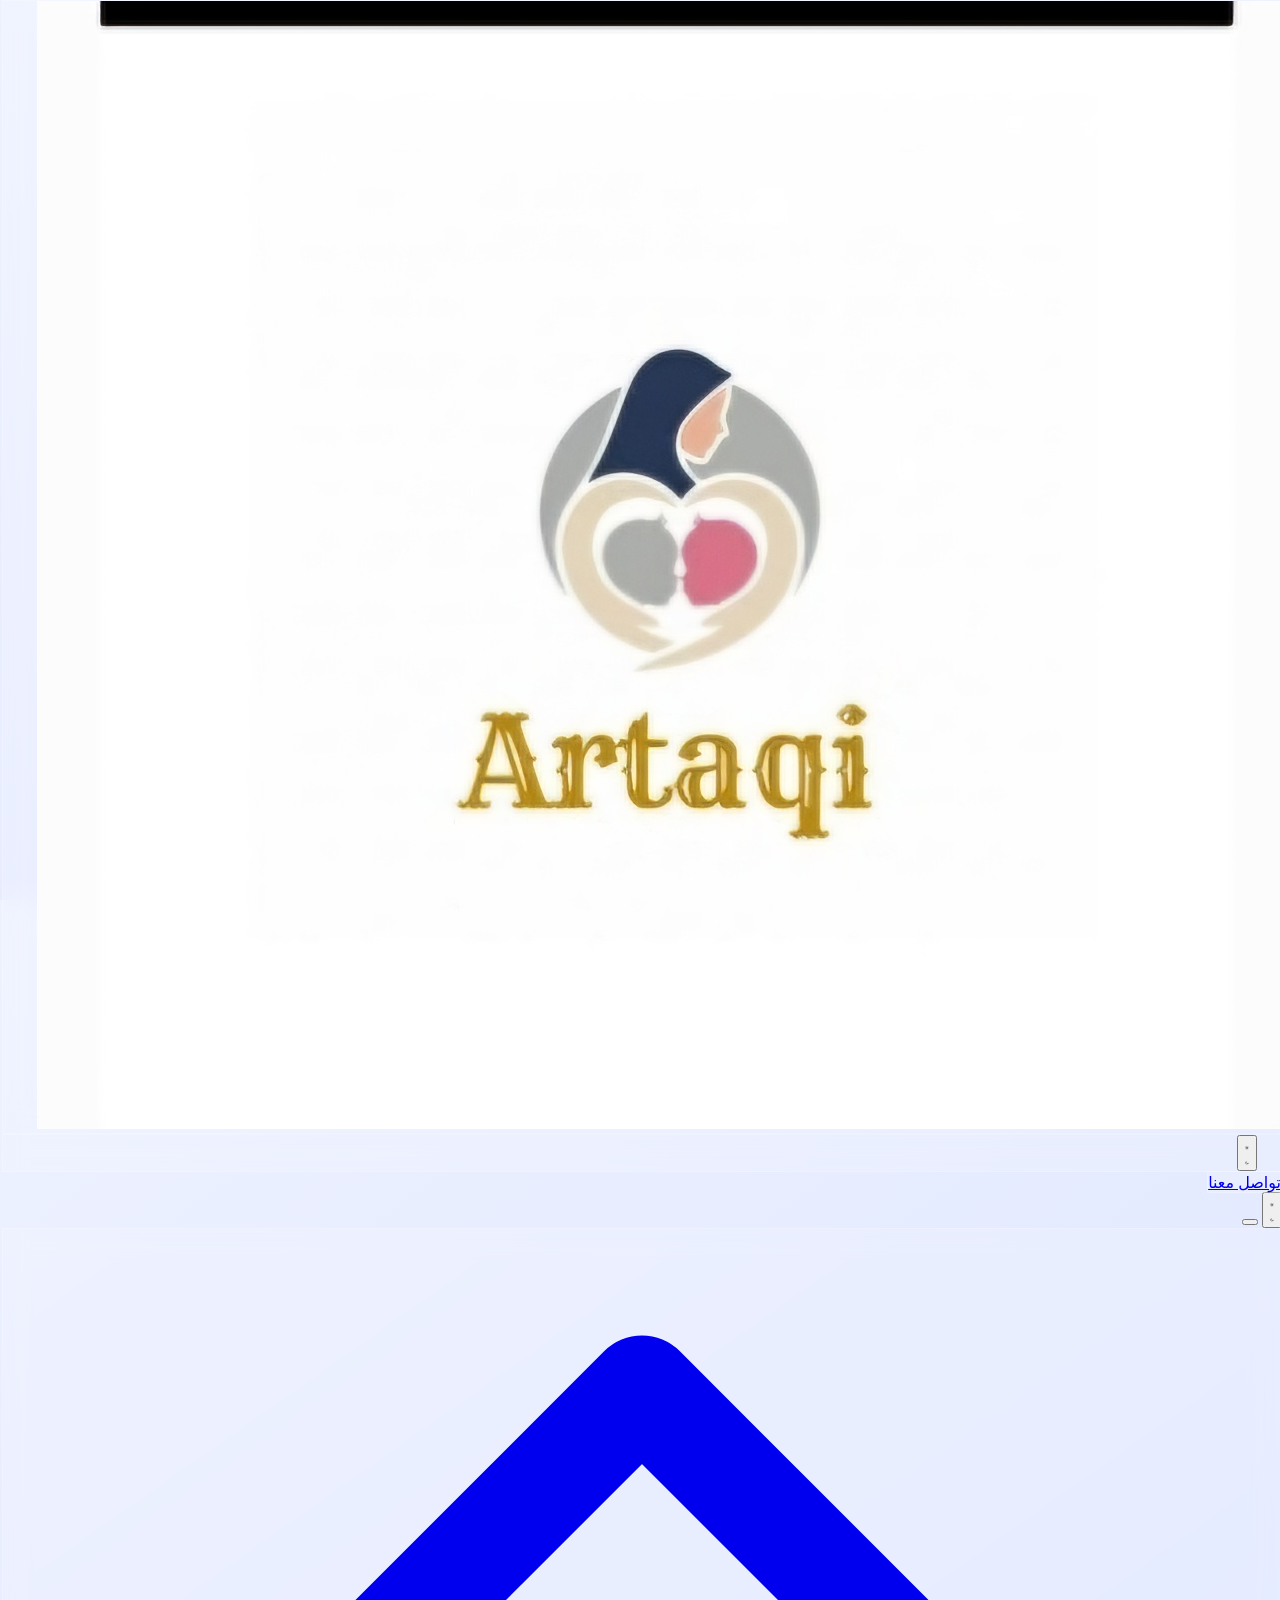
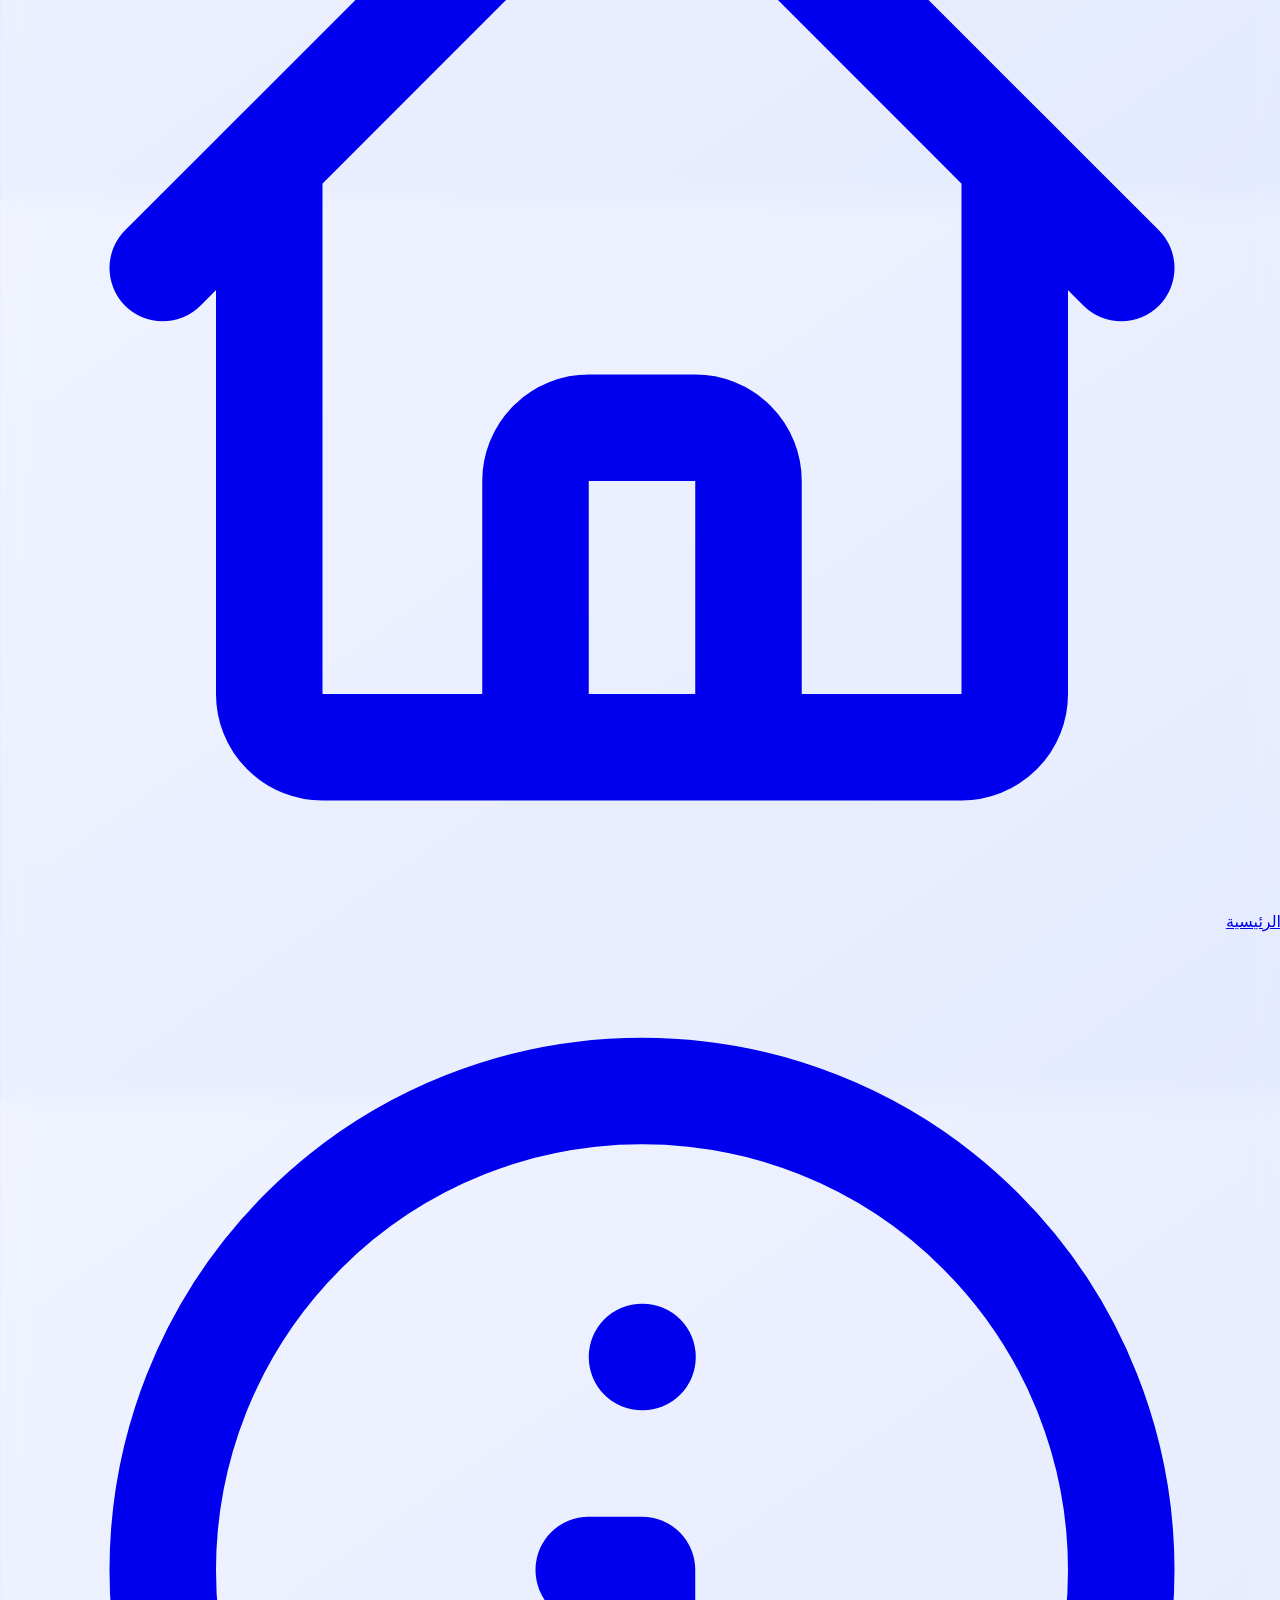
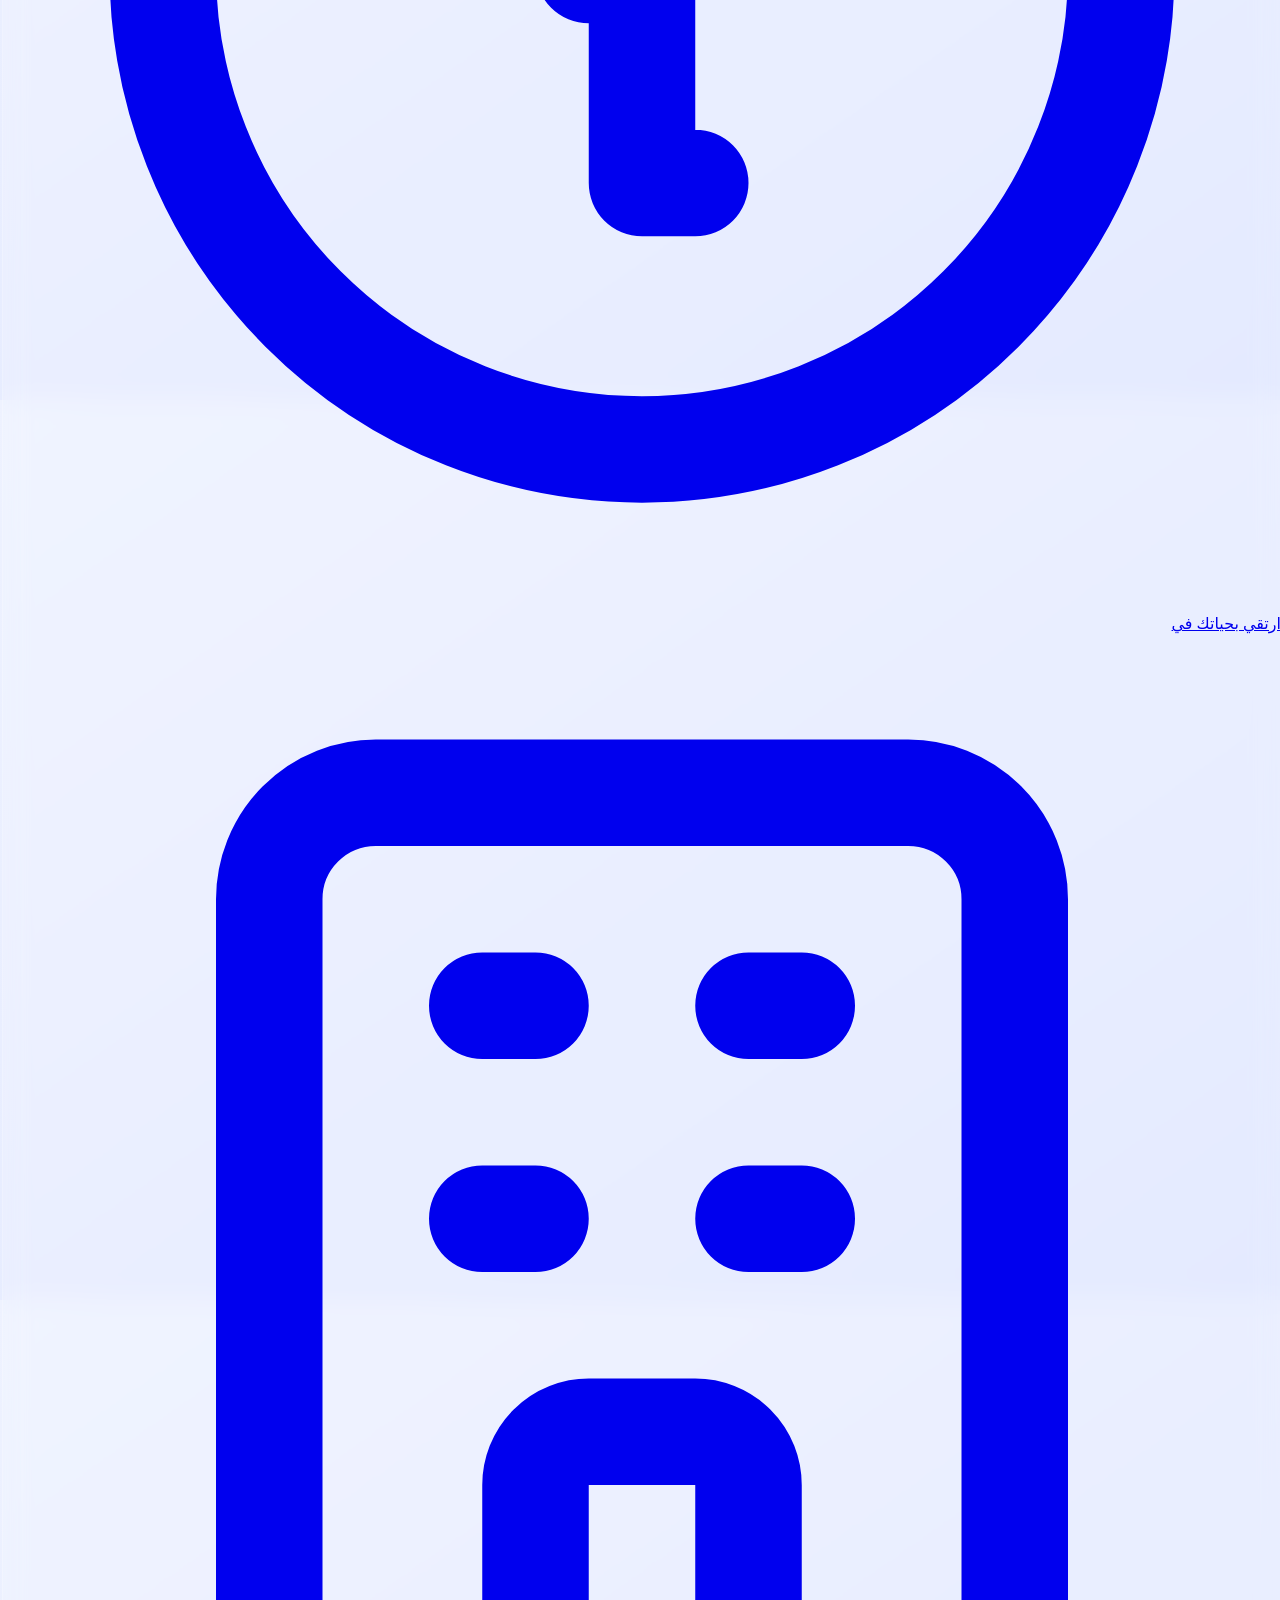
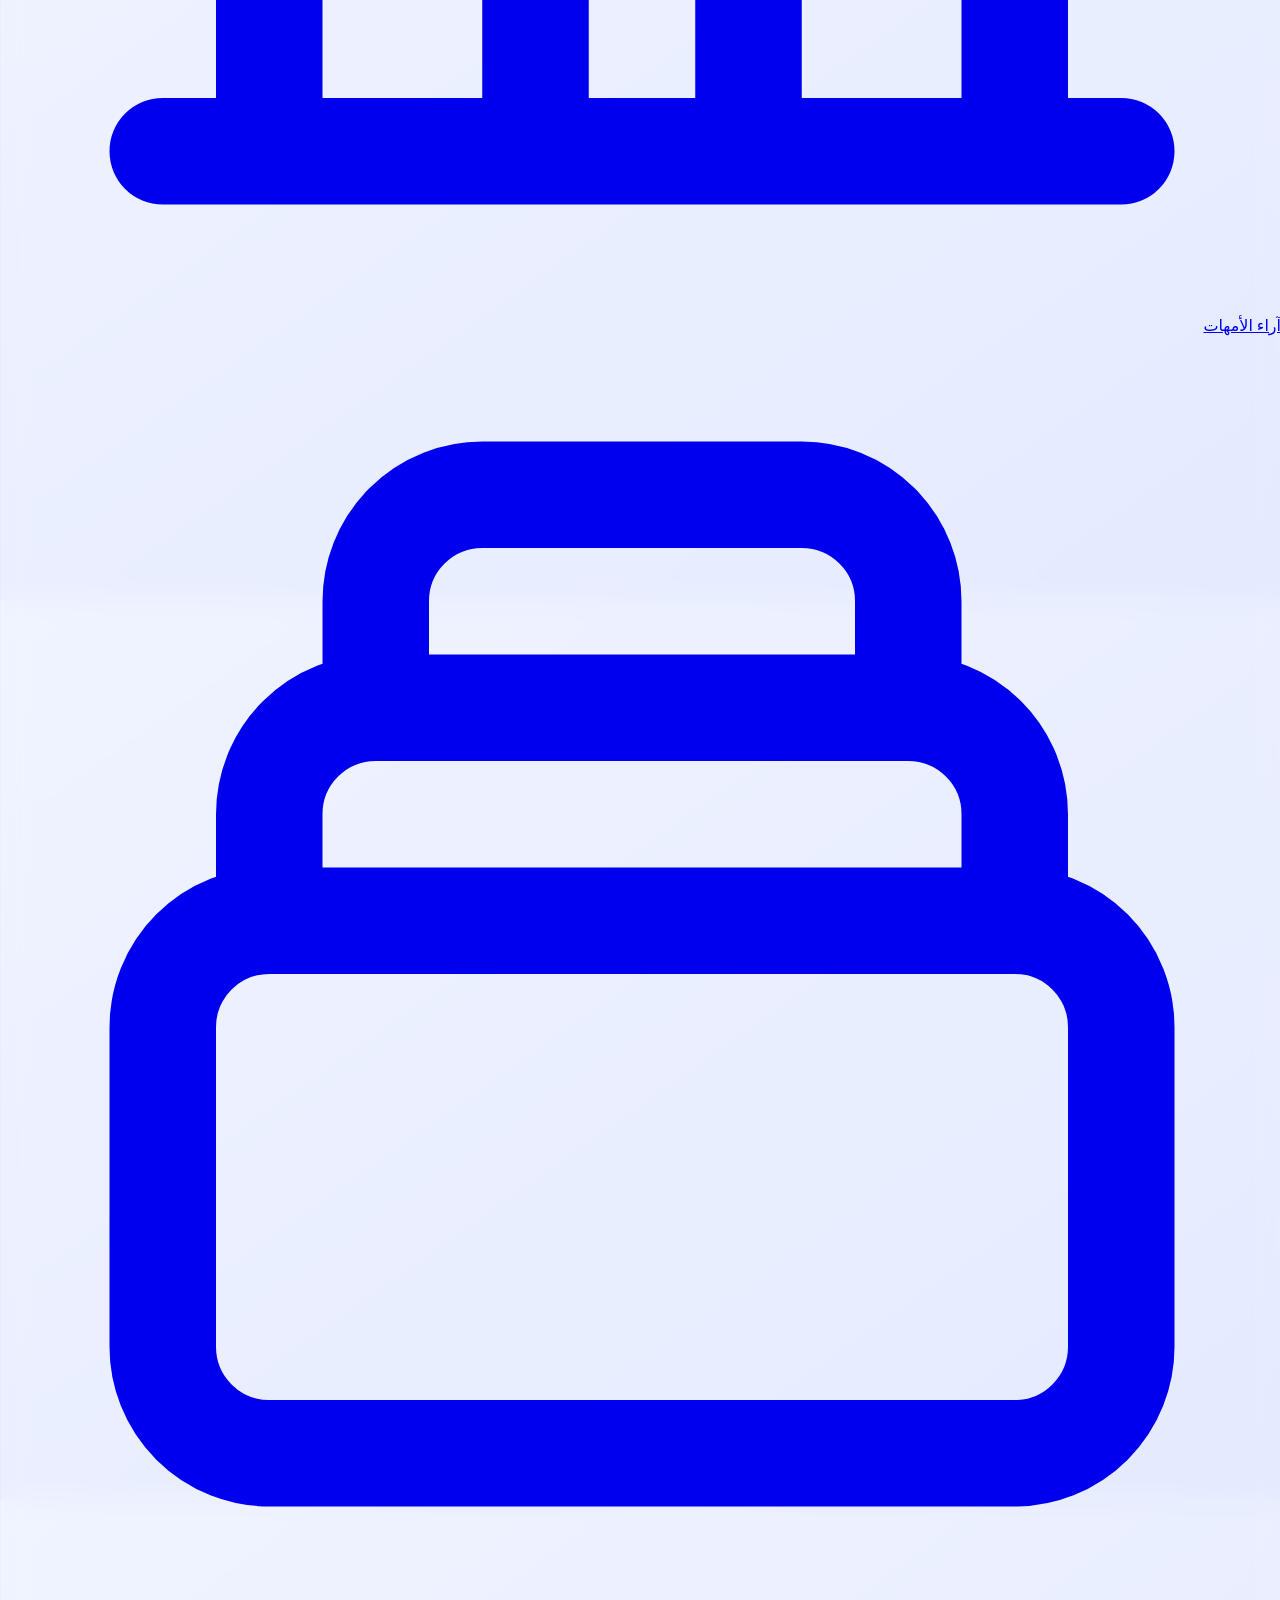
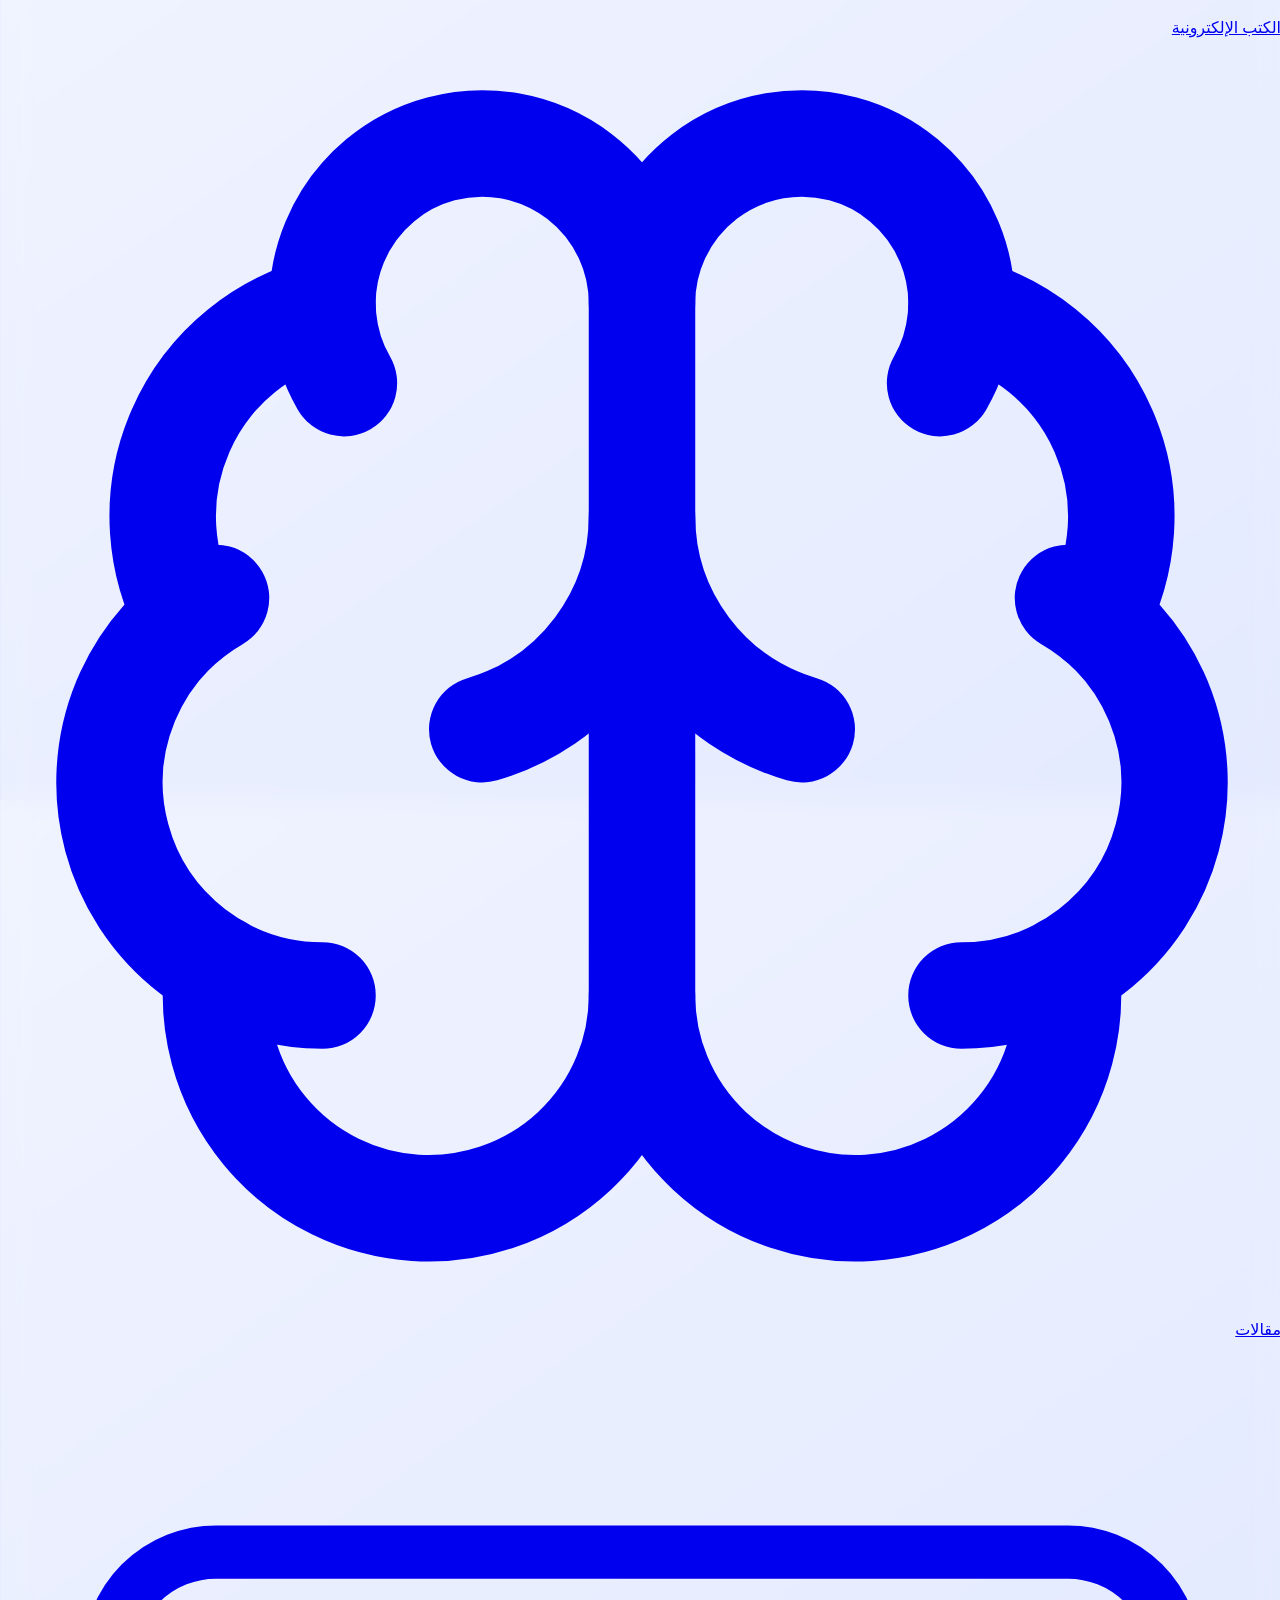
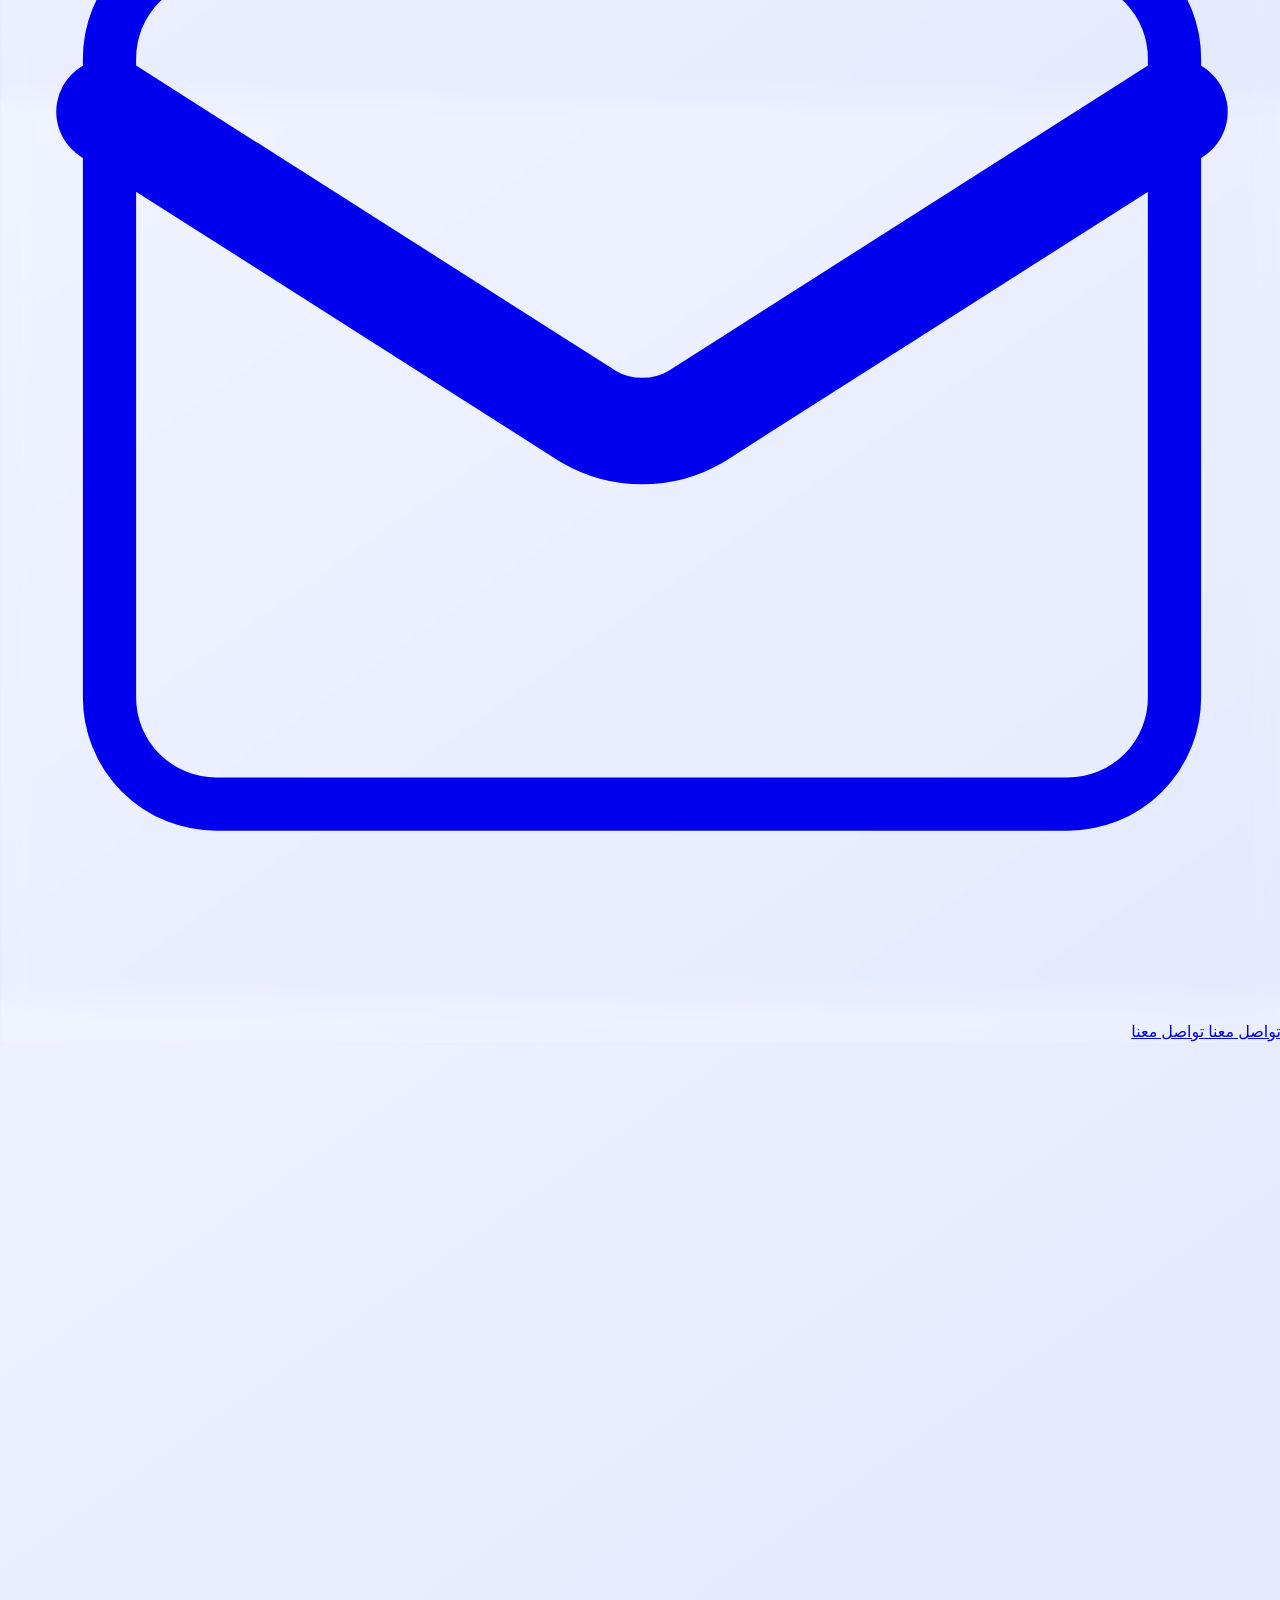
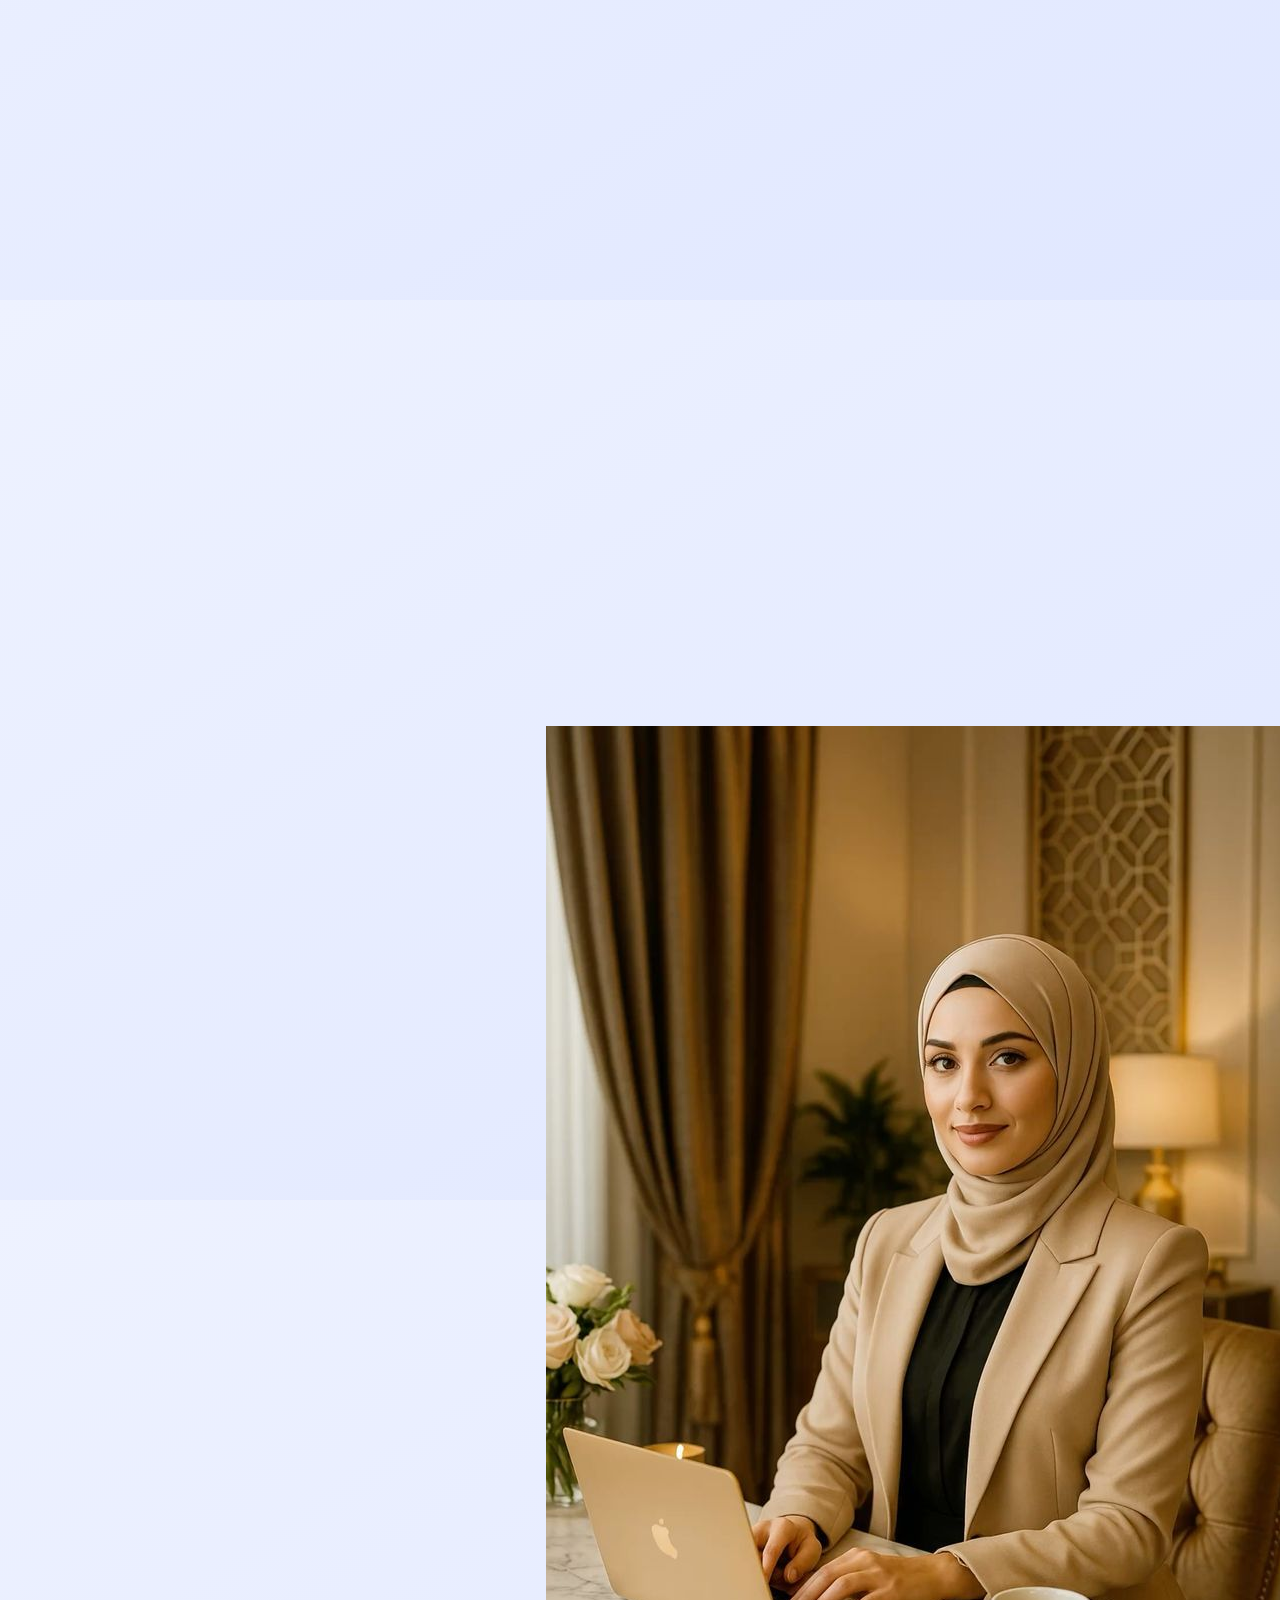
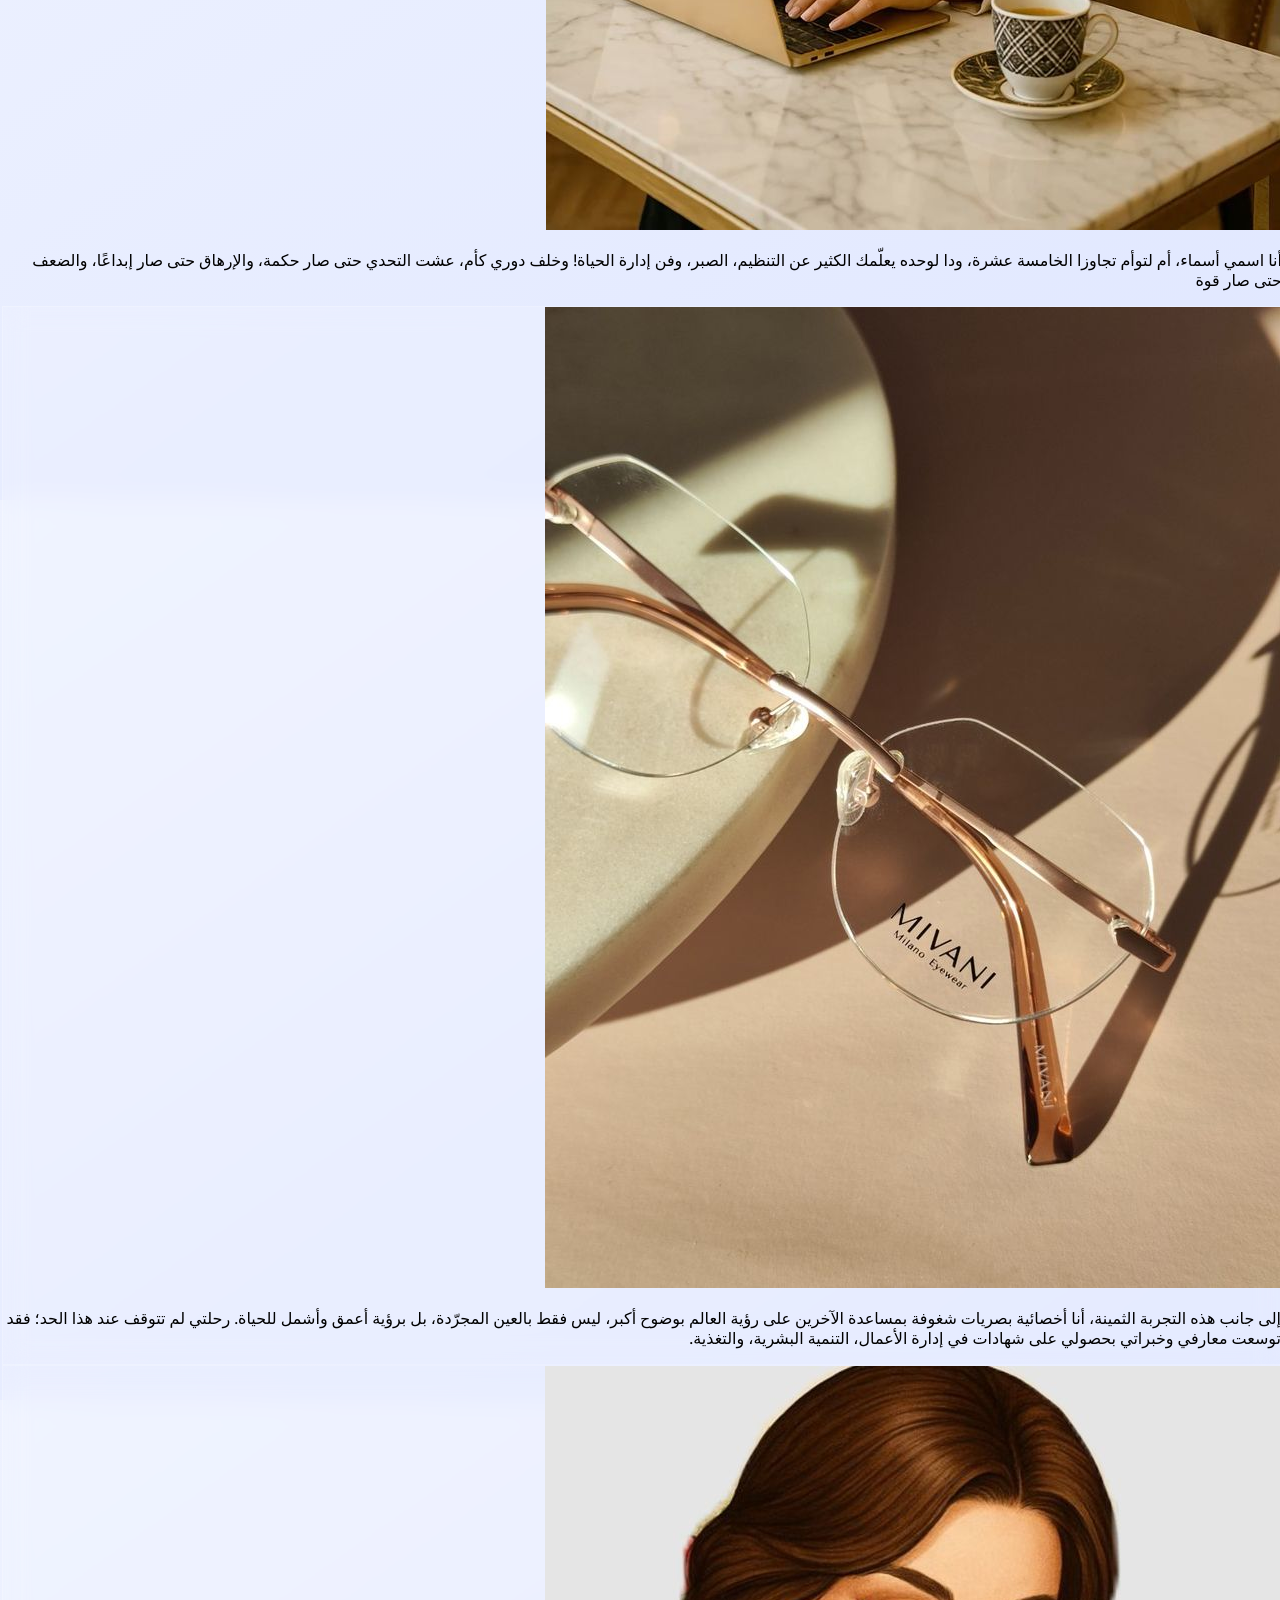
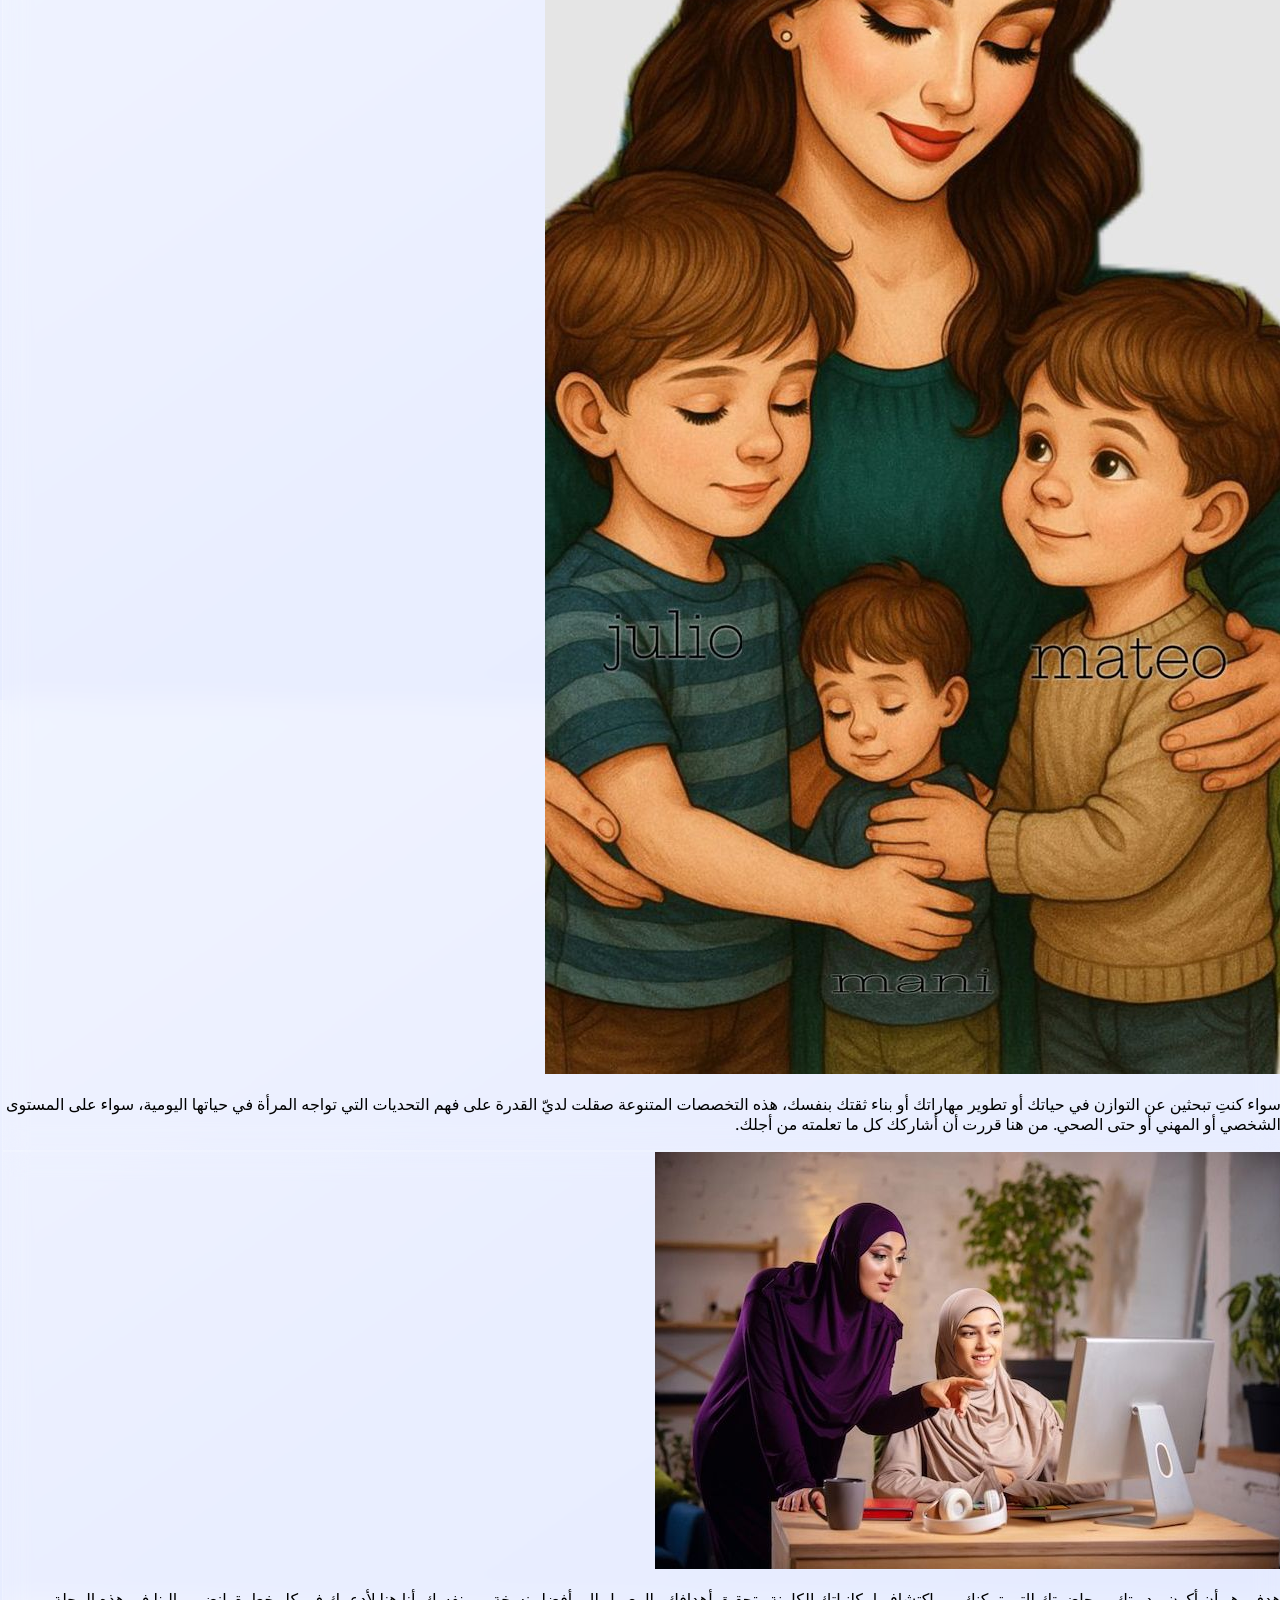
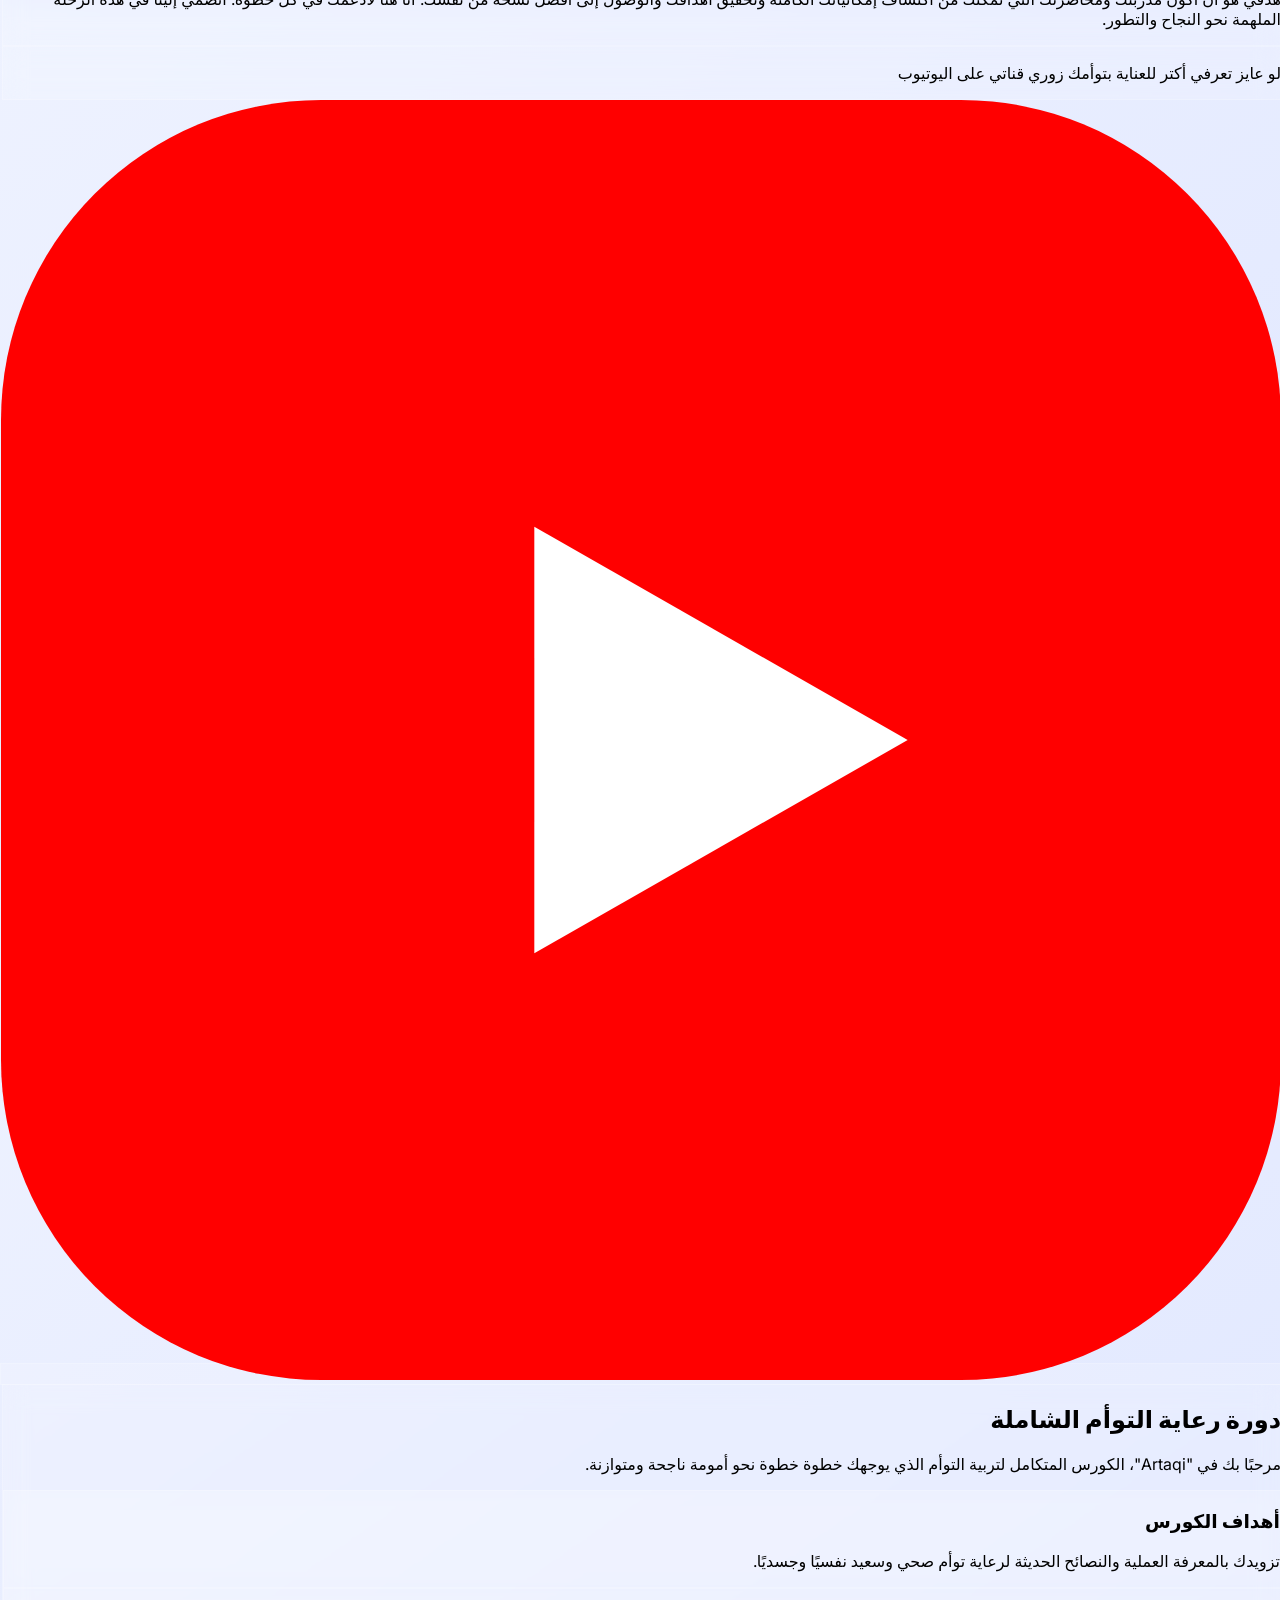
==== index.html @ 97e13ca1 "Add files via upload" ====
<!DOCTYPE html>
<html lang="ar" dir="rtl">
<head>
  <meta charset="utf-8" />
  <meta name="viewport" content="width=device-width, initial-scale=1" />
  <title>Artaqi - ارتقي | دورة رعاية التوأم | تربية أطفال | أمومة</title>
  
  <!-- Google Search Console Verification -->
  <meta name="google-site-verification" content="0QTS10HnPYYcUCIHNcr6KjSjoITs45qWTi144msXwnk" />
  
  <!-- Primary Meta Tags -->
  <meta name="description" content="Artaqi - ارتقي | منصة متخصصة في رعاية وتربية التوأم | تعلمي أسرار التربية السليمة مع مدربتك الشخصية | دورة متكاملة لرعاية التوأم | نصائح أمهات | تربية أطفال" />
  <meta name="keywords" content="Artaqi, ارتقي, Artaqi-ارتقي, رعاية التوأم, تربية الأطفال, أمومة, تدريب أمهات, رعاية أطفال, تربية توأم, دورة توأم, نصائح أمهات" />
  <meta name="author" content="Artaqi" />
  <link rel="canonical" href="https://www.artaqi.com/" />

  <!-- Open Graph / Facebook -->
  <meta property="og:type" content="website" />
  <meta property="og:url" content="https://www.artaqi.com/" />
  <meta property="og:title" content="Artaqi - ارتقي | دورة رعاية التوأم الشاملة" />
  <meta property="og:description" content="تعلمي أسرار رعاية التوأم مع Artaqi - ارتقي | دورة متكاملة لتربية ناجحة" />
  <meta property="og:image" content="https://www.artaqi.com/Hh22.jpg" />
  <meta property="og:image:width" content="1200" />
  <meta property="og:image:height" content="630" />
  <meta property="og:site_name" content="Artaqi - ارتقي" />
  <meta property="og:locale" content="ar_SA" />

  <!-- Twitter -->
  <meta name="twitter:card" content="summary_large_image" />
  <meta name="twitter:title" content="Artaqi - ارتقي | دورة رعاية التوأم" />
  <meta name="twitter:description" content="تعلمي أسرار رعاية التوأم مع Artaqi - ارتقي | دورة متكاملة لتربية ناجحة" />
  <meta name="twitter:image" content="https://www.artaqi.com/Hh22.jpg" />
  <meta name="twitter:site" content="@artaqi" />
  <meta property="twitter:card" content="summary_large_image" />
  <meta property="twitter:url" content="https://www.artaqi.com/" />
  <meta property="twitter:title" content="Artaqi _ارتقي | دورة رعاية التوأم" />
  <meta property="twitter:description" content="تعلمي أسرار رعاية التوأم مع Artaqi _ارتقي - دورة متكاملة لتربية ناجحة" />
  <meta property="twitter:image" content="https://www.artaqi.com/ahmed3.jpg" />
  <link rel="preconnect" href="https://fonts.googleapis.com">
  <link rel="stylesheet" href="styles.css" />
  <link rel="preconnect" href="https://fonts.gstatic.com" crossorigin>
  <link href="https://fonts.googleapis.com/css2?family=Inter:wght@400;600;700;800&family=Great+Vibes&display=swap" rel="stylesheet">
  <script src="https://cdn.tailwindcss.com"></script>


  <script>
    tailwind.config = { darkMode: 'class', theme: { extend: { } } };
  </script>
  <link rel="icon" type="image/jpeg" href="Hh22.jpg" />
  <link rel="shortcut icon" type="image/jpeg" href="Hh22.jpg" />
  <meta name="author" content="Artaqi - ارتقي">
  <meta name="robots" content="index, follow">
  <meta name="googlebot" content="index, follow">
  <meta name="google" content="nositelinkssearchbox" />
  <meta name="google-site-verification" content="your-verification-code" />
</head>
<body class="min-h-screen">
  <nav class="fixed top-0 left-0 right-0 z-50 rounded-b-3xl max-w-7xl mx-auto mt-2 sm:mt-3 transition-all duration-500">
    <div class="max-w-7xl mx-auto px-4 sm:px-6 lg:px-10">
      <div class="flex items-center justify-between h-20 sm:h-24">
        <!-- Brand -->
        <div class="flex-shrink-0 md:w-1/4 flex justify-start">
          <div class="shrink-0 glassmorphism dark:glassmorphism-dark border border-white/20 dark:border-gray-600 rounded-full p-1 backdrop-blur-sm">
            <a href="#" class="logo-animation flex items-center space-x-2 select-none">
              <img src="Hh22.jpg" alt="Artaqi" class="h-20 w-20 sm:h-24 sm:w-24 rounded-full object-cover" />
            </a>
          </div> 
        </div>
        <!-- Center nav -->
        <div class="hidden md:flex md:w-1/2 justify-between lg:justify-evenly items-center glassmorphism dark:glassmorphism-dark rounded-full px-4 lg:px-6 py-2 backdrop-blur-sm border border-white/20 dark:border-gray-600">
          <div class="tooltip nav-icon">
            <a href="#home" class="nav-icon p-2 flex items-center transition-all duration-300 hover:text-purple-500 hover:scale-110 rounded-full hover:bg-white/30 dark:hover:bg-black/30 border border-transparent hover:border-purple-500/30">
              <svg class="w-6 h-6 text-purple-500 transition-all duration-300 hover:text-purple-700 dark:hover:text-purple-500 dark:text-gray-300" fill="none" stroke="currentColor" viewBox="0 0 24 24"><path stroke-linecap="round" stroke-linejoin="round" stroke-width="2" d="M3 12l2-2m0 0l7-7 7 7M5 10v10a1 1 0 001 1h3m10-11l2 2m-2-2v10a1 1 0 01-1 1h-3m-6 0a1 1 0 001-1v-4a1 1 0 011-1h2a1 1 0 011 1v4a1 1 0 001 1m-6 0h6"/></svg>
            </a>
            <span class="tooltip-text">الرئيسية</span>
          </div>
          <div class="tooltip nav-icon">
            <a href="#courses" class="nav-icon p-2 flex items-center transition-all duration-300 hover:text-purple-500 hover:scale-110 rounded-full hover:bg-white/30 dark:hover:bg-black/30 border border-transparent hover:border-purple-500/30">
              <svg class="w-6 h-6 text-purple-500 transition-all duration-300 dark:text-gray-300" fill="none" stroke="currentColor" viewBox="0 0 24 24"><path stroke-linecap="round" stroke-linejoin="round" stroke-width="2" d="M13 16h-1v-4h-1m1-4h.01M21 12a9 9 0 11-18 0 9 9 0 0118 0z"/></svg>
            </a>
            <span class="tooltip-text">ارتقي بحياتك في</span>
          </div>
          <div class="tooltip nav-icon">
            <a href="#testimonials" class="nav-icon p-2 flex items-center transition-all duration-300 hover:text-purple-500 hover:scale-110 rounded-full hover:bg-white/30 dark:hover:bg-black/30 border border-transparent hover:border-purple-500/30">
              <svg class="w-6 h-6 text-purple-500 transition-all duration-300 dark:text-gray-300" fill="none" stroke="currentColor" viewBox="0 0 24 24"><path stroke-linecap="round" stroke-linejoin="round" stroke-width="2" d="M19 21V5a2 2 0 00-2-2H7a2 2 0 00-2 2v16m14 0h2m-2 0h-5m-9 0H3m2 0h5M9 7h1m-1 4h1m4-4h1m-1 4h1m-5 10v-5a1 1 0 011-1h2a1 1 0 011 1v5m-4 0h4"/></svg>
            </a>
            <span class="tooltip-text">آراء الأمهات</span>
          </div>
          <div class="tooltip nav-icon">
            <a href="#ebooks" class="nav-icon p-2 flex items-center transition-all duration-300 hover:text-purple-500 hover:scale-110 rounded-full hover:bg-white/30 dark:hover:bg-black/30 border border-transparent hover:border-purple-500/30">
              <svg class="w-6 h-6 text-purple-500 transition-all duration-300 dark:text-gray-300" fill="none" stroke="currentColor" viewBox="0 0 24 24"><path stroke-linecap="round" stroke-linejoin="round" stroke-width="2" d="M19 11H5m14 0a2 2 0 012 2v6a2 2 0 01-2 2H5a2 2 0 01-2-2v-6a2 2 0 012-2m14 0V9a2 2 0 00-2-2M5 11V9a2 2 0 012-2m0 0V5a2 2 0 012-2h6a2 2 0 012 2v2M7 7h10"/></svg>
            </a>
            <span class="tooltip-text">الكتب الإلكترونية</span>
          </div>
          <div class="tooltip nav-icon">
            <a href="#articles" class="nav-icon p-2 flex items-center transition-all duration-300 hover:text-purple-500 hover:scale-110 rounded-full hover:bg-white/30 dark:hover:bg-black/30 border border-transparent hover:border-purple-500/30">
              <!-- brain icon -->
              <svg class="w-6 h-6 text-purple-500 transition-all duration-300 dark:text-gray-300" viewBox="0 0 24 24" fill="none" stroke="currentColor" stroke-width="2" stroke-linecap="round" stroke-linejoin="round">
                <path d="M12 18V5"/>
                <path d="M15 13a4.17 4.17 0 0 1-3-4 4.17 4.17 0 0 1-3 4"/>
                <path d="M17.598 6.5A3 3 0 1 0 12 5a3 3 0 1 0-5.598 1.5"/>
                <path d="M17.997 5.125a4 4 0 0 1 2.526 5.77"/>
                <path d="M18 18a4 4 0 0 0 2-7.464"/>
                <path d="M19.967 17.483A4 4 0 1 1 12 18a4 4 0 1 1-7.967-.517"/>
                <path d="M6 18a4 4 0 0 1-2-7.464"/>
                <path d="M6.003 5.125a4 4 0 0 0-2.526 5.77"/>
              </svg>
            </a>
            <span class="tooltip-text">مقالات</span>
          </div>
          <div class="tooltip nav-icon">
            <a href="#contact-us" class="nav-icon p-2 flex items-center transition-all duration-300 hover:text-purple-500 hover:scale-110 rounded-full hover:bg-white/30 dark:hover:bg-black/30 border border-transparent hover:border-purple-500/30">
              <!-- mail icon -->
              <svg class="w-6 h-6 text-purple-500 transition-all duration-300 dark:text-gray-300" viewBox="0 0 24 24" fill="none" stroke="currentColor" stroke-width="2" stroke-linecap="round" stroke-linejoin="round">
                <path d="m22 7-8.991 5.727a2 2 0 0 1-2.009 0L2 7"/>
                <rect x="2" y="4" width="20" height="16" rx="2"/>
              </svg>
            </a>
            <span class="tooltip-text">تواصل معنا</span>
          </div>
          <div class="tooltip nav-icon">
            <button id="darkToggle" class="flex items-center justify-center p-2 rounded-full hover:bg-white/30 dark:hover:bg-black/30 border border-transparent hover:border-purple-500/30" aria-label="Toggle dark mode">
              <svg id="sunIcon" class="w-6 h-6 text-yellow-500 hidden" fill="none" stroke="currentColor" viewBox="0 0 24 24"><path stroke-linecap="round" stroke-linejoin="round" stroke-width="2" d="M12 3v1m0 16v1m9-9h-1M4 12H3m15.364 6.364l-.707-.707M6.343 6.343l-.707-.707m12.728 0l-.707.707M6.343 17.657l-.707.707M16 12a4 4 0 11-8 0 4 4 0 018 0z"/></svg>
              <svg id="moonIcon" class="w-6 h-6 text-black" fill="none" stroke="currentColor" viewBox="0 0 24 24"><path stroke-linecap="round" stroke-linejoin="round" stroke-width="2" d="M20.354 15.354A9 9 0 018.646 3.646 9.003 9.003 0 0012 21a9.003 9.003 0 008.354-5.646z"/></svg>
            </button>
            <span class="tooltip-text">Dark Mode</span>
          </div>
        </div>
        <!-- Right CTA (desktop) -->
        <div class="hidden md:flex md:w-1/4 justify-end items-center">
          <a href="#contact-us" class="text-purple-500 dark:text-white px-5 lg:px-6 py-2.5 lg:py-3 rounded-full font-medium text-sm lg:text-base transition-all duration-300 transform hover:scale-105 shadow-lg hover:shadow-xl border-2 border-emerald-400 hover:border-emerald-300 glassmorphism dark:glassmorphism-dark">تواصل معنا</a>
        </div>
        <!-- Right controls (mobile) -->
        <div class="md:hidden flex items-center gap-2">
          <button id="darkToggleSm" class="p-2 rounded-full hover:bg-purple-500/20 dark:hover:bg-purple-500/30 border border-transparent hover:border-purple-500/50" aria-label="Toggle dark mode">
            <svg id="sunIconSm" class="w-5 h-5 text-yellow-400 hidden" fill="none" stroke="currentColor" viewBox="0 0 24 24"><path stroke-linecap="round" stroke-linejoin="round" stroke-width="2" d="M12 3v1m0 16v1m9-9h-1M4 12H3m15.364 6.364l-.707-.707M6.343 6.343l-.707-.707m12.728 0l-.707.707M6.343 17.657l-.707.707M16 12a4 4 0 11-8 0 4 4 0 018 0z"/></svg>
            <svg id="moonIconSm" class="w-5 h-5 text-purple-700 dark:text-purple-300" fill="none" stroke="currentColor" viewBox="0 0 24 24"><path stroke-linecap="round" stroke-linejoin="round" stroke-width="2" d="M20.354 15.354A9 9 0 018.646 3.646 9.003 9.003 0 0012 21a9.003 9.003 0 008.354-5.646z"/></svg>
          </button>
          <button id="burger" class="relative p-2 rounded-full transition-all duration-300 border-2 hover:bg-purple-500/20 dark:hover:bg-purple-500/30 border-transparent hover:border-purple-500/50" aria-expanded="false" aria-label="Toggle menu">
            <div class="w-5 h-5 flex flex-col justify-center items-center">
              <span id="b1" class="block h-0.5 w-5 bg-emerald-500 dark:bg-emerald-400 transition-all duration-300 -translate-y-1"></span>
              <span id="b2" class="block h-0.5 w-5 bg-emerald-500 dark:bg-emerald-400 transition-all duration-300 opacity-100"></span>
              <span id="b3" class="block h-0.5 w-5 bg-emerald-500 dark:bg-emerald-400 transition-all duration-300 translate-y-1"></span>
            </div>
          </button>
        </div>
      </div>
      <!-- Mobile dropdown -->
      <div id="mobileMenu" class="md:hidden overflow-hidden transition-all duration-500 ease-in-out max-h-0 opacity-0">
        <div class="glassmorphism dark:glassmorphism-dark mt-4 mx-2 rounded-2xl p-4 sm:p-6 border border-white/20 dark:border-gray-600 backdrop-blur-xl">
          <div class="flex flex-col space-y-2">
            <a href="#home" class="flex items-center gap-3 p-3 rounded-xl hover:bg-purple-500/20 dark:hover:bg-purple-500/30 border border-transparent hover:border-purple-500/50 group">
              <svg class="w-5 h-5 text-purple-500 group-hover:scale-110 transition-transform" fill="none" stroke="currentColor" viewBox="0 0 24 24"><path stroke-linecap="round" stroke-linejoin="round" stroke-width="2" d="M3 12l2-2m0 0l7-7 7 7M5 10v10a1 1 0 001 1h3m10-11l2 2m-2-2v10a1 1 0 01-1 1h-3m-6 0a1 1 0 001-1v-4a1 1 0 011-1h2a1 1 0 011 1v4a1 1 0 001 1m-6 0h6"/></svg>
              <span class="text-gray-700 dark:text-white font-medium group-hover:text-purple-600 dark:group-hover:text-purple-500">الرئيسية</span>
            </a>
            <a href="#courses" class="flex items-center gap-3 p-3 rounded-xl hover:bg-purple-500/20 dark:hover:bg-purple-500/30 border border-transparent hover:border-purple-500/50 group">
              <svg class="w-5 h-5 text-purple-500 group-hover:scale-110 transition-transform" fill="none" stroke="currentColor" viewBox="0 0 24 24"><path stroke-linecap="round" stroke-linejoin="round" stroke-width="2" d="M13 16h-1v-4h-1m1-4h.01M21 12a9 9 0 11-18 0 9 9 0 0118 0z"/></svg>
              <span class="text-gray-700 dark:text-gray-200 font-medium group-hover:text-purple-600 dark:group-hover:text-purple-500">ارتقي بحياتك في</span>
            </a>
            <a href="#testimonials" class="flex items-center gap-3 p-3 rounded-xl hover:bg-purple-500/20 dark:hover:bg-purple-500/30 border border-transparent hover:border-purple-500/50 group">
              <svg class="w-5 h-5 text-purple-500 group-hover:scale-110 transition-transform" fill="none" stroke="currentColor" viewBox="0 0 24 24"><path stroke-linecap="round" stroke-linejoin="round" stroke-width="2" d="M19 21V5a2 2 0 00-2-2H7a2 2 0 00-2 2v16m14 0h2m-2 0h-5m-9 0H3m2 0h5M9 7h1m-1 4h1m4-4h1m-1 4h1m-5 10v-5a1 1 0 011-1h2a1 1 0 011 1v5m-4 0h4"/></svg>
              <span class="text-gray-700 dark:text-gray-200 font-medium group-hover:text-purple-600 dark:group-hover:text-purple-500">آراء الأمهات</span>
            </a>
            <a href="#ebooks" class="flex items-center gap-3 p-3 rounded-xl hover:bg-purple-500/20 dark:hover:bg-purple-500/30 border border-transparent hover:border-purple-500/50 group">
              <svg class="w-5 h-5 text-purple-500 group-hover:scale-110 transition-transform" fill="none" stroke="currentColor" viewBox="0 0 24 24"><path stroke-linecap="round" stroke-linejoin="round" stroke-width="2" d="M19 11H5m14 0a2 2 0 012 2v6a2 2 0 01-2 2H5a2 2 0 01-2-2v-6a2 2 0 012-2m14 0V9a2 2 0 00-2-2M5 11V9a2 2 0 012-2m0 0V5a2 2 0 012-2h6a2 2 0 012 2v2M7 7h10"/></svg>
              <span class="text-gray-700 dark:text-gray-200 font-medium group-hover:text-purple-600 dark:group-hover:text-purple-500">الكتب الإلكترونية</span>
            </a>
            <a href="#articles" class="flex items-center gap-3 p-3 rounded-xl hover:bg-purple-500/20 dark:hover:bg-purple-500/30 border border-transparent hover:border-purple-500/50 group">
              <svg class="w-5 h-5 text-purple-500 group-hover:scale-110 transition-transform" viewBox="0 0 24 24" fill="none" stroke="currentColor" stroke-width="2" stroke-linecap="round" stroke-linejoin="round">
                <path d="M12 18V5"/>
                <path d="M15 13a4.17 4.17 0 0 1-3-4 4.17 4.17 0 0 1-3 4"/>
                <path d="M17.598 6.5A3 3 0 1 0 12 5a3 3 0 1 0-5.598 1.5"/>
                <path d="M17.997 5.125a4 4 0 0 1 2.526 5.77"/>
                <path d="M18 18a4 4 0 0 0 2-7.464"/>
                <path d="M19.967 17.483A4 4 0 1 1 12 18a4 4 0 1 1-7.967-.517"/>
                <path d="M6 18a4 4 0 0 1-2-7.464"/>
                <path d="M6.003 5.125a4 4 0 0 0-2.526 5.77"/>
              </svg>
              <span class="text-gray-700 dark:text-gray-200 font-medium group-hover:text-purple-600 dark:group-hover:text-purple-500">مقالات</span>
            </a>
            <a href="#contact-us" class="flex items-center gap-3 p-3 rounded-xl hover:bg-purple-500/20 dark:hover:bg-purple-500/30 border border-transparent hover:border-purple-500/50 group">
              <svg class="w-5 h-5 text-purple-500 group-hover:scale-110 transition-transform" fill="none" stroke="currentColor" viewBox="0 0 24 24"><path stroke-linecap="round" stroke-linejoin="round" stroke-width="2" d="m22 7-8.991 5.727a2 2 0 0 1-2.009 0L2 7"/><rect x="2" y="4" width="20" height="16" rx="2"/></svg>
              <span class="text-gray-700 dark:text-gray-200 font-medium group-hover:text-purple-600 dark:group-hover:text-purple-500">تواصل معنا</span>
            </a>
            <a href="#contact-us" class="bg-gradient-to-r from-emerald-500 to-emerald-600 hover:from-emerald-600 hover:to-emerald-700 text-white px-6 py-3 rounded-xl font-medium transition-all duration-300 text-center shadow-lg hover:shadow-xl hover:scale-105 mt-2">تواصل معنا</a>
          </div>
        </div>
      </div>
    </div>
  </nav>

  <!-- First section with background video (v2) -->
  <section id="home" class="relative pt-24 sm:pt-28 min-h-[240vh] sm:min-h-[260vh] md:min-h-[300vh] lg:min-h-[320vh] overflow-hidden">
    <img class="absolute inset-0 w-full h-full object-cover object-center hero-video" src="ahmed3.jpg" alt="" />
    <div class="absolute inset-0 overlay bg-black/35 sm:bg-black/30 md:bg-black/25"></div>
    <div class="relative content max-w-7xl mx-auto px-4 sm:px-6 lg:px-10 min-h-[inherit]">
      <div class="w-full h-full flex items-center justify-center">
        <div class="flex flex-col items-center gap-6 w-full max-w-3xl">
          <div class="perspective-1000 w-full">
            <div class="group card-3d rounded-3xl p-6 sm:p-8 md:p-10 transform-gpu hover:scale-[1.04] backdrop-blur-xl shadow-md border bg-[rgba(124,58,237,0.18)] border-[rgba(168,85,247,0.35)] dark:bg-[rgba(88,28,135,0.22)] dark:border-[rgba(192,132,252,0.35)] transition-colors duration-300 ease-out hover:bg-[rgba(124,58,237,0.28)] hover:border-[rgba(168,85,247,0.5)] dark:hover:bg-[rgba(88,28,135,0.32)] dark:hover:border-[rgba(192,132,252,0.55)]">
              <img src="ahmed2.png" alt="Busy woman" class="w-28 h-28 sm:w-32 sm:h-32 object-cover rounded-full mx-auto mb-5 ring-4 ring-white/40 dark:ring-white/20 shadow-xl transition-transform duration-500 ease-out group-hover:scale-110"/>
              <p dir="rtl" class="text-right text-gray-900/90 dark:text-white/90 leading-8 sm:leading-9 text-base sm:text-lg md:text-xl font-semibold">
                أنا اسمي أسماء، أم لتوأم تجاوزا الخامسة عشرة، ودا لوحده يعلّمك الكثير عن التنظيم، الصبر، وفن إدارة الحياة! وخلف دوري كأم، عشت التحدي حتى صار حكمة، والإرهاق حتى صار إبداعًا، والضعف حتى صار قوة
              </p>
            </div>
          </div>
          <div class="perspective-1000 w-full">
            <div class="group card-3d glassmorphism dark:glassmorphism-dark border border-white/30 dark:border-white/20 rounded-3xl p-6 sm:p-8 md:p-10 transform-gpu hover:scale-[1.04] backdrop-blur-xl shadow-md transition-colors duration-300 ease-out hover:bg-white/20 hover:border-white/40 dark:hover:bg-black/30 dark:hover:border-white/30">
              <img src="ahmed4.png" alt="Busy woman" class="w-28 h-28 sm:w-32 sm:h-32 object-cover rounded-full mx-auto mb-5 ring-4 ring-white/40 dark:ring-white/20 shadow-xl transition-transform duration-500 ease-out group-hover:scale-110"/>
              <p dir="rtl" class="text-right text-gray-900/90 dark:text-white/90 leading-8 sm:leading-9 text-base sm:text-lg md:text-xl font-semibold">
                إلى جانب هذه التجربة الثمينة، أنا أخصائية بصريات شغوفة بمساعدة الآخرين على رؤية العالم بوضوح أكبر، ليس فقط بالعين المجرّدة، بل برؤية أعمق وأشمل للحياة. رحلتي لم تتوقف عند هذا الحد؛ فقد توسعت معارفي وخبراتي بحصولي على شهادات في إدارة الأعمال، التنمية البشرية، والتغذية.
              </p>
            </div>
          </div>
          <div class="perspective-1000 w-full">
            <div class="group card-3d glassmorphism dark:glassmorphism-dark border border-white/30 dark:border-white/20 rounded-3xl p-6 sm:p-8 md:p-10 transform-gpu hover:scale-[1.04] backdrop-blur-xl shadow-md transition-colors hover:bg-white/20 hover:border-white/40 dark:hover:bg-black/30 dark:hover:border-white/30">
              <img src="ahmed5.png" alt="Busy woman" class="w-28 h-28 sm:w-32 sm:h-32 object-cover rounded-full mx-auto mb-5 ring-4 ring-white/40 dark:ring-white/20 shadow-xl object-[50%_20%] transition-transform duration-500 ease-out group-hover:scale-110" style="object-position:50% 20%"/>
              <p dir="rtl" class="text-right text-gray-900/90 dark:text-white/90 leading-8 sm:leading-9 text-base sm:text-lg md:text-xl font-semibold">
                سواء كنتِ تبحثين عن التوازن في حياتك أو تطوير مهاراتك أو بناء ثقتك بنفسك، هذه التخصصات المتنوعة صقلت لديّ القدرة على فهم التحديات التي تواجه المرأة في حياتها اليومية، سواء على المستوى الشخصي أو المهني أو حتى الصحي. من هنا قررت أن أشاركك كل ما تعلمته من أجلك.
              </p>
            </div>
          </div>
          <div class="perspective-1000 w-full">
            <div class="group card-3d glassmorphism dark:glassmorphism-dark border border-white/30 dark:border-white/20 rounded-3xl p-6 sm:p-8 md:p-10 transform-gpu hover:scale-[1.04] backdrop-blur-xl shadow-md transition-colors hover:bg-white/20 hover:border-white/40 dark:hover:bg-black/30 dark:hover:border-white/30">
              <img src="ahmed1.png" alt="Arab woman" class="w-28 h-28 sm:w-32 sm:h-32 object-cover rounded-full mx-auto mb-5 ring-4 ring-white/40 dark:ring-white/20 shadow-xl transition-transform duration-500 ease-out group-hover:scale-110"/>
              <p dir="rtl" class="text-right text-gray-900/90 dark:text-white/90 leading-8 sm:leading-9 text-base sm:text-lg md:text-xl font-semibold">
                هدفي هو أن أكون مدربتك ومحاضرتك التي تمكنك من اكتشاف إمكانياتك الكامنة وتحقيق أهدافك والوصول إلى أفضل نسخة من نفسك. أنا هنا لأدعمك في كل خطوة. انضمي إلينا في هذه الرحلة الملهمة نحو النجاح والتطور.
              </p>
            </div>
          </div>
          <!-- YouTube CTA Section -->
          <div class="mt-10 sm:mt-12 w-full flex flex-col items-center text-center">
            <div class="group card-3d glassmorphism dark:glassmorphism-dark border border-white/30 dark:border-white/20 rounded-3xl px-5 py-3 sm:px-6 sm:py-3.5 backdrop-blur-xl shadow-md transform-gpu transition-transform duration-500 ease-out hover:scale-[1.04] transition-colors hover:bg-white/20 hover:border-white/40 dark:hover:bg-black/30 dark:hover:border-white/30">
              <p dir="rtl" class="text-gray-900/90 dark:text-white/90 text-base sm:text-lg md:text-xl font-semibold">
                لو عايز تعرفي أكتر للعناية بتوأمك زوري قناتي على اليوتيوب
              </p>
            </div>
            <a href="https://www.youtube.com/@Elmoms-pro" target="_blank" rel="noopener noreferrer" class="group mt-4">
              <span class="inline-flex items-center justify-center w-24 h-24 sm:w-28 sm:h-28 lg:w-32 lg:h-32 rounded-full glassmorphism dark:glassmorphism-dark border border-white/30 dark:border-white/20 backdrop-blur-xl shadow-lg transition-transform duration-300 ease-out group-hover:scale-110 overflow-hidden">
                <img src="https://unavatar.io/youtube/Elmoms-pro" alt="YouTube channel avatar" class="w-full h-full object-cover" onerror="this.src='data:image/svg+xml,%3Csvg xmlns=\'http://www.w3.org/2000/svg\' viewBox=\'0 0 48 48\'%3E%3Crect width=\'48\' height=\'48\' rx=\'12\' fill=\'%23FF0000\'/%3E%3Cpath d=\'M20 32V16l14 8-14 8z\' fill=\'%23fff\'/%3E%3C/svg%3E'" />
              </span>
            </a>
            
            <!-- Course Details Section -->
            <div id="course-details" class="mt-14 sm:mt-16 w-full flex flex-col items-center">
              <div class="group card-3d glassmorphism dark:glassmorphism-dark border border-white/30 dark:border-white/20 rounded-3xl px-6 py-4 sm:px-8 sm:py-5 backdrop-blur-xl shadow-md transform-gpu transition-transform duration-500 ease-out hover:scale-[1.02] w-full max-w-4xl">
                <h2 dir="rtl" class="text-center text-purple-800 dark:text-purple-300 text-3xl sm:text-4xl md:text-5xl font-extrabold mb-6">دورة رعاية التوأم الشاملة</h2>
                <p dir="rtl" class="text-center text-gray-700 dark:text-gray-300 text-sm sm:text-base mb-4">مرحبًا بك في "Artaqi"، الكورس المتكامل لتربية التوأم الذي يوجهك خطوة خطوة نحو أمومة ناجحة ومتوازنة.</p>
                <div class="space-y-4">
                  <!-- Course Goal -->
                  <div class="glassmorphism dark:glassmorphism-dark border border-white/30 dark:border-white/20 rounded-2xl p-4 sm:p-5 backdrop-blur-md hover:bg-white/20 dark:hover:bg-black/20 transition-all duration-300 hover:shadow-lg">
                    <h3 class="text-lg sm:text-xl font-bold text-purple-500 mb-2">أهداف الكورس</h3>
                    <p class="text-gray-700 dark:text-gray-300 text-sm sm:text-base">تزويدك بالمعرفة العملية والنصائح الحديثة لرعاية توأم صحي وسعيد نفسيًا وجسديًا.</p>
                  </div>
                  
                  <!-- Target Audience -->
                  <div class="glassmorphism dark:glassmorphism-dark border border-white/30 dark:border-white/20 rounded-2xl p-4 sm:p-5 backdrop-blur-md hover:bg-white/20 dark:hover:bg-black/20 transition-all duration-300 hover:shadow-lg">
                    <h3 class="text-lg sm:text-xl font-bold text-purple-500 mb-2">لمن الكورس؟</h3>
                    <p class="text-gray-700 dark:text-gray-300 text-sm sm:text-base">للأمهات الجدد، الحوامل بتوأم، وكل من ترغب بتحسين مهارات تربية التوأم.</p>
                  </div>
                  
                  <!-- Main Topics -->
                  <div class="glassmorphism dark:glassmorphism-dark border border-white/30 dark:border-white/20 rounded-2xl p-4 sm:p-5 backdrop-blur-md hover:bg-white/20 dark:hover:bg-black/20 transition-all duration-300 hover:shadow-lg">
                    <h3 class="text-lg sm:text-xl font-bold text-purple-500 mb-2">المحاور الرئيسية</h3>
                    <p class="text-gray-700 dark:text-gray-300 text-sm sm:text-base">الرضاعة، التغذية، الرعاية الصحية، تنظيم الوقت، الذكاء العاطفي، التعامل مع التحديات السلوكية، والاهتمام بصحتك النفسية.</p>
                  </div>
                  
                  <!-- What You'll Learn -->
                  <div class="glassmorphism dark:glassmorphism-dark border border-white/30 dark:border-white/20 rounded-2xl p-4 sm:p-5 backdrop-blur-md hover:bg-white/20 dark:hover:bg-black/20 transition-all duration-300 hover:shadow-lg">
                    <h3 class="text-lg sm:text-xl font-bold text-purple-500 mb-2">ماذا ستتعلمين؟</h3>
                    <p class="text-gray-700 dark:text-gray-300 text-sm sm:text-base">مهارات تطبيقية لدعم نمو التوأم وتعزيز صحتهم النفسية والجسدية. الاهتمام بصحتك النفسية كأم وكيفية إدارتها.</p>
                  </div>
                  
                  <!-- Course Duration -->
                  <div class="glassmorphism dark:glassmorphism-dark border border-white/30 dark:border-white/20 rounded-2xl p-4 sm:p-5 backdrop-blur-md hover:bg-white/20 dark:hover:bg-black/20 transition-all duration-300 hover:shadow-lg">
                    <h3 class="text-lg sm:text-xl font-bold text-purple-500 mb-2">مدة الدراسة</h3>
                    <p class="text-gray-700 dark:text-gray-300 text-sm sm:text-base">٨ أسابيع مع جدول مرن للتعليم الذاتي والتفاعل المباشر</p>
                  </div>
                  
                  <!-- Certified Certificate -->
                  <div class="glassmorphism dark:glassmorphism-dark border border-white/30 dark:border-white/20 rounded-2xl p-4 sm:p-5 backdrop-blur-md hover:bg-white/20 dark:hover:bg-black/20 transition-all duration-300 hover:shadow-lg">
                    <h3 class="text-lg sm:text-xl font-bold text-purple-500 mb-2">شهادة</h3>
                    <p class="text-gray-700 dark:text-gray-300 text-sm sm:text-base">تصديقي للمهارات المكتسبة بعد إتمام الكورس وتجاوز التقييمات.</p>
                  </div>
                  
                  <!-- Support & Communication -->
                  <div class="glassmorphism dark:glassmorphism-dark border border-white/30 dark:border-white/20 rounded-2xl p-4 sm:p-5 backdrop-blur-md hover:bg-white/20 dark:hover:bg-black/20 transition-all duration-300 hover:shadow-lg">
                    <h3 class="text-lg sm:text-xl font-bold text-purple-500 mb-2">الدعم و التواصل</h3> 
                    <p class="text-gray-700 dark:text-gray-300 text-sm sm:text-base">.دعم مستمر  لتبادل الخبرات</p>
                  </div>
                  
                  <!-- Course Price -->
                  <div class="glassmorphism dark:glassmorphism-dark border-2 border-purple-500/30 bg-purple-50/50 dark:bg-purple-900/20 rounded-2xl p-4 sm:p-5 backdrop-blur-md hover:bg-purple-50/70 dark:hover:bg-purple-900/30 transition-all duration-300 hover:shadow-lg">
                    <h3 class="text-lg sm:text-xl font-bold text-purple-800 dark:text-purple-300 mb-2">سعر الكورس</h3>
                    <p class="text-gray-700 dark:text-gray-300 text-sm sm:text-base">قيمة تنافسية مع خيارات دفع سهلة وخصومات للتسجيل المبكر.</p>
                  </div>
                </div>
                
                <div class="mt-8 text-center">
                  <a href="https://wa.me/201010577605" target="_blank" rel="noopener noreferrer" class="inline-block bg-emerald-500 hover:bg-emerald-600 text-white font-bold py-3 px-8 rounded-full transition-all duration-300 transform hover:scale-105 shadow-lg hover:shadow-emerald-500/30" aria-label="التسجيل عبر واتساب">
                    سجل الآن
                  </a>
                </div>
              </div>
            </div>
            <!-- Courses Section (moved here) -->
            <div id="courses" class="mt-14 sm:mt-16 w-full flex flex-col items-center">
              <div class="group card-3d glassmorphism dark:glassmorphism-dark border border-white/30 dark:border-white/20 rounded-3xl px-6 py-3 sm:px-8 sm:py-4 backdrop-blur-xl shadow-md transform-gpu transition-transform duration-500 ease-out hover:scale-[1.04]">
                <h2 dir="rtl" class="text-center text-purple-800 dark:text-purple-300 text-lg sm:text-xl md:text-2xl font-extrabold tracking-wide">ارتقي بحياتك في</h2>
              </div>
              <div class="mt-6 sm:mt-8 grid grid-cols-1 md:grid-cols-3 gap-6 lg:gap-8 w-full max-w-6xl">
                <div class="perspective-1000">
                  <div class="group card-3d glassmorphism dark:glassmorphism-dark border border-white/30 dark:border-white/20 rounded-2xl p-6 sm:p-7 backdrop-blur-xl shadow-md transform-gpu transition-transform duration-500 ease-out hover:scale-[1.04] transition-colors hover:bg-white/20 hover:border-white/40 dark:hover:bg-black/30 dark:hover:border-white/30">
                    <div class="text-center">
                      <h3 dir="rtl" class="text-gray-900/90 dark:text-white/90 text-lg sm:text-xl font-bold">التغذية</h3>
                    </div>
                  </div>
                </div>
                <div class="perspective-1000">
                  <div class="group card-3d glassmorphism dark:glassmorphism-dark border border-white/30 dark:border-white/20 rounded-2xl p-6 sm:p-7 backdrop-blur-xl shadow-md transform-gpu transition-transform duration-500 ease-out hover:scale-[1.04] transition-colors hover:bg-white/20 hover:border-white/40 dark:hover:bg-black/30 dark:hover:border-white/30">
                    <div class="text-center">
                      <h3 dir="rtl" class="text-gray-900/90 dark:text-white/90 text-lg sm:text-xl font-bold">تطوير الذات</h3>
                    </div>
                  </div>
                </div>
                <div class="perspective-1000">
                  <div class="group card-3d glassmorphism dark:glassmorphism-dark border border-white/30 dark:border-white/20 rounded-2xl p-6 sm:p-7 backdrop-blur-xl shadow-md transform-gpu transition-transform duration-500 ease-out hover:scale-[1.04] transition-colors hover:bg-white/20 hover:border-white/40 dark:hover:bg-black/30 dark:hover:border-white/30">
                    <div class="text-center">
                      <h3 dir="rtl" class="text-gray-900/90 dark:text-white/90 text-lg sm:text-xl font-bold">إدارة أعمال</h3>
                    </div>
                  </div>
                </div>
              </div>
            </div>
            <!-- Testimonials Section -->
            <div id="testimonials" class="mt-14 sm:mt-16 w-full flex flex-col items-center">
              <div class="group card-3d glassmorphism dark:glassmorphism-dark border border-white/30 dark:border-white/20 rounded-3xl px-6 py-3 sm:px-8 sm:py-4 backdrop-blur-xl shadow-md transform-gpu transition-transform duration-500 ease-out hover:scale-[1.04]">
                <h2 dir="rtl" class="text-center text-purple-800 dark:text-purple-300 text-lg sm:text-xl md:text-2xl font-extrabold tracking-wide">آراء الأمهات</h2>
              </div>
              <div class="mt-6 sm:mt-8 grid grid-cols-1 md:grid-cols-2 lg:grid-cols-4 gap-6 lg:gap-8 w-full max-w-6xl">
                <!-- T1 -->
                <div class="perspective-1000">
                  <div class="group card-3d glassmorphism dark:glassmorphism-dark border border-white/30 dark:border-white/20 rounded-2xl p-6 backdrop-blur-xl shadow-md transform-gpu transition-transform duration-500 ease-out hover:scale-[1.04] transition-colors hover:bg-white/20 hover:border-white/40 dark:hover:bg-black/30 dark:hover:border-white/30">
                    <div class="flex items-center gap-4 mb-3" dir="rtl">
                      <img src="hamd1.png" alt="أم" class="w-12 h-12 rounded-full ring-2 ring-white/40 dark:ring-white/20 object-cover"/>
                      <div>
                        <p class="text-gray-900/90 dark:text-white/90 font-extrabold">أم محمد ورحمة</p>
                        <p class="text-gray-700/80 dark:text-white/60 text-sm">توأم بعمر 8 شهور</p>
                      </div>
                    </div>
                    <p class="text-right text-gray-900/90 dark:text-white/90 leading-7 sm:leading-8 text-base">
                      الروتين المقترح ساعدني أوحّد مواعيد النوم والرضعات. الضغط قلّ ووقتي بقى منظم.
                    </p>
                  </div>
                </div>
                <!-- T2 -->
                <div class="perspective-1000">
                  <div class="group card-3d glassmorphism dark:glassmorphism-dark border border-white/30 dark:border-white/20 rounded-2xl p-6 backdrop-blur-xl shadow-md transform-gpu transition-transform duration-500 ease-out hover:scale-[1.04] transition-colors hover:bg-white/20 hover:border-white/40 dark:hover:bg-black/30 dark:hover:border-white/30">
                    <div class="flex items-center gap-4 mb-3" dir="rtl">
                      <img src="hamd2.png" alt="أم" class="w-12 h-12 rounded-full ring-2 ring-white/40 dark:ring-white/20 object-cover"/>
                      <div>
                        <p class="text-gray-900/90 dark:text-white/90 font-extrabold">أم أحمد وفاطمة</p>
                        <p class="text-gray-700/80 dark:text-white/60 text-sm">توأم حديث الولادة</p>
                      </div>
                    </div>
                    <p class="text-right text-gray-900/90 dark:text-white/90 leading-7 sm:leading-8 text-base">
                      أفكار الوجبات السريعة أنقذتني وقت الزن. تجهيز بسيط أسبوعيًا فرّق معانا جدًا.
                    </p>
                  </div>
                </div>
                <!-- T3 -->
                <div class="perspective-1000">
                  <div class="group card-3d glassmorphism dark:glassmorphism-dark border border-white/30 dark:border-white/20 rounded-2xl p-6 backdrop-blur-xl shadow-md transform-gpu transition-transform duration-500 ease-out hover:scale-[1.04] transition-colors hover:bg-white/20 hover:border-white/40 dark:hover:bg-black/30 dark:hover:border-white/30">
                    <div class="flex items-center gap-4 mb-3" dir="rtl">
                      <img src="hamd3.png" alt="أم" class="w-12 h-12 rounded-full ring-2 ring-white/40 dark:ring-white/20 object-cover"/>
                      <div>
                        <p class="text-gray-900/90 dark:text-white/90 font-extrabold">أم علي ومنة</p>
                        <p class="text-gray-700/80 dark:text-white/60 text-sm">سنة ونصف</p>
                      </div>
                    </div>
                    <p class="text-right text-gray-900/90 dark:text-white/90 leading-7 sm:leading-8 text-base">
                      نصائح النوم بالتدريج كانت واقعية. مع الاتساق، الاستيقاظات قلت خلال أسبوعين.
                    </p>
                  </div>
                </div>
                <!-- T4 -->
                <div class="perspective-1000">
                  <div class="group card-3d glassmorphism dark:glassmorphism-dark border border-white/30 dark:border-white/20 rounded-2xl p-6 backdrop-blur-xl shadow-md transform-gpu transition-transform duration-500 ease-out hover:scale-[1.04] transition-colors hover:bg-white/20 hover:border-white/40 dark:hover:bg-black/30 dark:hover:border-white/30">
                    <div class="flex items-center gap-4 mb-3" dir="rtl">
                      <img src="hamd4.png" alt="أم" class="w-12 h-12 rounded-full ring-2 ring-white/40 dark:ring-white/20 object-cover"/>
                      <div>
                        <p class="text-gray-900/90 dark:text-white/90 font-extrabold">أم ياسر وكوثر</p>
                        <p class="text-gray-700/80 dark:text-white/60 text-sm">3 سنوات</p>
                      </div>
                    </div>
                    <p class="text-right text-gray-900/90 dark:text-white/90 leading-7 sm:leading-8 text-base">
                      تعلمت أقول "لا" للزائد عن طاقتي. التنظيم البسيط رجّعلي هدوئي.
                    </p>
                  </div>
                </div>
              </div>
            </div>
            <!-- E-books Section -->
            <div id="ebooks" class="mt-14 sm:mt-16 w-full flex flex-col items-center">
              <!-- Heading -->
              <div class="group card-3d glassmorphism dark:glassmorphism-dark border border-white/30 dark:border-white/20 rounded-3xl px-6 py-3 sm:px-8 sm:py-4 backdrop-blur-xl shadow-md transform-gpu transition-transform duration-500 ease-out hover:scale-[1.04]">
                <h2 dir="rtl" class="text-center text-purple-800 dark:text-purple-300 text-lg sm:text-xl md:text-2xl font-extrabold tracking-wide">الكتب الإلكترونية</h2>
              </div>
              <!-- Books grid -->
              <div class="mt-6 sm:mt-8 grid grid-cols-1 md:grid-cols-2 lg:grid-cols-4 gap-6 lg:gap-8 w-full max-w-6xl">
                <!-- Book 1 -->
                <a href="https://g.co/gemini/share/f0e4768f7d2b" target="_blank" rel="noopener noreferrer" class="perspective-1000">
                  <div class="group card-3d glassmorphism dark:glassmorphism-dark border border-white/30 dark:border-white/20 rounded-2xl p-5 backdrop-blur-xl shadow-md transform-gpu transition-transform duration-500 ease-out hover:scale-[1.04] transition-colors hover:bg-white/20 hover:border-white/40 dark:hover:bg-black/30 dark:hover:border-white/30">
                    <div class="text-center">
                      <p dir="rtl" class="text-blue-600 dark:text-blue-300 font-bold mb-2">اضغط هنا</p>
                      <p class="text-2xl leading-none">⬇️</p>
                      <img src="https://img.freepik.com/premium-photo/mother-baby_861161-6138.jpg" alt="غلاف الكتاب" class="mt-4 w-[200px] h-[280px] max-w-full mx-auto rounded-xl object-cover"/>
                    </div>
                  </div>
                </a>
                <!-- Book 2 -->
                <a href="https://g.co/gemini/share/b0c2b4dc46f8" target="_blank" rel="noopener noreferrer" class="perspective-1000">
                  <div class="group card-3d glassmorphism dark:glassmorphism-dark border border-white/30 dark:border-white/20 rounded-2xl p-5 backdrop-blur-xl shadow-md transform-gpu transition-transform duration-500 ease-out hover:scale-[1.04] transition-colors hover:bg-white/20 hover:border-white/40 dark:hover:bg-black/30 dark:hover:border-white/30">
                    <div class="text-center">
                      <p dir="rtl" class="text-blue-600 dark:text-blue-300 font-bold mb-2">اضغط هنا</p>
                      <p class="text-2xl leading-none">⬇️</p>
                      <img src="https://img.freepik.com/premium-photo/hijab-logo_553012-23442.jpg?w=2000" alt="غلاف الكتاب" class="mt-4 w-[200px] h-[280px] max-w-full mx-auto rounded-xl object-cover"/>
                    </div>
                  </div>
                </a>
                <!-- Book 3 -->
                <a href="https://g.co/gemini/share/868b4198d712" target="_blank" rel="noopener noreferrer" class="perspective-1000">
                  <div class="group card-3d glassmorphism dark:glassmorphism-dark border border-white/30 dark:border-white/20 rounded-2xl p-5 backdrop-blur-xl shadow-md transform-gpu transition-transform duration-500 ease-out hover:scale-[1.04] transition-colors hover:bg-white/20 hover:border-white/40 dark:hover:bg-black/30 dark:hover:border-white/30">
                    <div class="text-center">
                      <p dir="rtl" class="text-blue-600 dark:text-blue-300 font-bold mb-2">اضغط هنا</p>
                      <p class="text-2xl leading-none">⬇️</p>
                      <img src="https://img.freepik.com/premium-photo/sahoor-preparation-asian-woman-muslim-cooking-food-early-morning_1009981-194.jpg" alt="غلاف الكتاب" class="mt-4 w-[200px] h-[280px] max-w-full mx-auto rounded-xl object-cover"/>
                    </div>
                  </div>
                </a>
                <!-- Book 4 -->
                <a href="https://g.co/gemini/share/83c8f02f0310" target="_blank" rel="noopener noreferrer" class="perspective-1000">
                  <div class="group card-3d glassmorphism dark:glassmorphism-dark border border-white/30 dark:border-white/20 rounded-2xl p-5 backdrop-blur-xl shadow-md transform-gpu transition-transform duration-500 ease-out hover:scale-[1.04] transition-colors hover:bg-white/20 hover:border-white/40 dark:hover:bg-black/30 dark:hover:border-white/30">
                    <div class="text-center">
                      <p dir="rtl" class="text-blue-600 dark:text-blue-300 font-bold mb-2">اضغط هنا</p>
                      <p class="text-2xl leading-none">⬇️</p>
                      <img src="https://i.pinimg.com/736x/6b/44/8d/6b448df787b7f4453c3ce90cb45d9146.jpg" alt="غلاف الكتاب" class="mt-4 w-[200px] h-[280px] max-w-full mx-auto rounded-xl object-cover"/>
                    </div>
                  </div>
                </a>
              </div>
            </div>
            <div id="articles" class="mt-14 sm:mt-16 w-full flex flex-col items-center">
              <div class="group card-3d glassmorphism dark:glassmorphism-dark border border-white/30 dark:border-white/20 rounded-3xl px-6 py-3 sm:px-8 sm:py-4 backdrop-blur-xl shadow-md transform-gpu transition-transform duration-500 ease-out hover:scale-[1.04]">
                <h2 dir="rtl" class="text-center text-purple-800 dark:text-purple-300 text-lg sm:text-xl md:text-2xl font-extrabold tracking-wide">مقالات</h2>
              </div>
              <div class="mt-6 sm:mt-8 grid grid-cols-1 md:grid-cols-3 gap-6 lg:gap-8 w-full max-w-6xl">
                <div class="perspective-1000" data-article>
                  <div class="group card-3d glassmorphism dark:glassmorphism-dark border border-white/30 dark:border-white/20 rounded-2xl p-6 sm:p-7 backdrop-blur-xl shadow-md transform-gpu transition-transform duration-500 ease-out hover:scale-[1.04] transition-colors hover:bg-white/20 hover:border-white/40 dark:hover:bg-black/30 dark:hover:border-white/30">
                    <div class="text-right" dir="rtl">
                      <h3 class="text-gray-900/90 dark:text-white/90 text-lg sm:text-xl font-extrabold mb-3">روتين يومي عملي لرعاية التوأم</h3>
                      <p class="text-gray-900/90 dark:text-white/90 leading-8 sm:leading-9 text-base sm:text-lg line-clamp-3 excerpt">
                        في الشهور الأولى قد يبدو اليوم مزدحمًا ومربكًا مع طفلين. هذا الروتين يقسّم اليوم إلى فترات تغذية ونوم ولعب قصيرة، مع سجل بسيط للمتابعة حتى لا تفوتك أي ملاحظة، ويقلّ التوتر ويزيد الإحساس بالسيطرة.
                      </p>
                      <p class="text-gray-900/90 dark:text-white/90 leading-8 sm:leading-9 text-base sm:text-lg mt-3 hidden full">
                        اجعلي الرضعات كل 3 ساعات مع فارق دقائق بسيط بين الطفلين، تليها 20–30 دقيقة تهدئة ولعب حسي خفيف ثم قيلولة متزامنة قدر الإمكان. سجّلي الرضعات والحفاض والنوم في دفتر أو تطبيق لملاحظة الأنماط سريعًا. سلة أدوات ثابتة قرب كل ركن توفر وقت التنقل وتدعم الاتساق اليومي.
                      </p>
                      <div class="mt-4 flex gap-3">
                        <button class="read-more px-4 py-2 rounded-xl font-semibold text-white transition-colors glassmorphism dark:glassmorphism-dark border backdrop-blur-xl bg-[rgba(124,58,237,0.82)] border-[rgba(168,85,247,0.6)] hover:bg-[rgba(124,58,237,0.9)] hover:border-[rgba(168,85,247,0.75)] dark:bg-[rgba(88,28,135,0.88)] dark:border-[rgba(192,132,252,0.6)] dark:hover:bg-[rgba(88,28,135,0.95)] dark:hover:border-[rgba(192,132,252,0.75)]">قراءة المزيد</button>
                        <button class="read-less px-4 py-2 rounded-xl font-semibold text-white transition-colors glassmorphism dark:glassmorphism-dark border backdrop-blur-xl bg-[rgba(124,58,237,0.82)] border-[rgba(168,85,247,0.6)] hover:bg-[rgba(124,58,237,0.9)] hover:border-[rgba(168,85,247,0.75)] dark:bg-[rgba(88,28,135,0.88)] dark:border-[rgba(192,132,252,0.6)] dark:hover:bg-[rgba(88,28,135,0.95)] dark:hover:border-[rgba(192,132,252,0.75)] hidden">قراءة أقل</button>
                      </div>
                    </div>
                  </div>
                </div>
                <div class="perspective-1000" data-article>
                  <div class="group card-3d glassmorphism dark:glassmorphism-dark border border-white/30 dark:border-white/20 rounded-2xl p-6 sm:p-7 backdrop-blur-xl shadow-md transform-gpu transition-transform duration-500 ease-out hover:scale-[1.04] transition-colors hover:bg-white/20 hover:border-white/40 dark:hover:bg-black/30 dark:hover:border-white/30">
                    <div class="text-right" dir="rtl">
                      <h3 class="text-gray-900/90 dark:text-white/90 text-lg sm:text-xl font-extrabold mb-3">تغذية التوأم: وجبات سريعة ومتوازنة</h3>
                      <p class="text-gray-900/90 dark:text-white/90 leading-8 sm:leading-9 text-base sm:text-lg line-clamp-3 excerpt">
                        مع التوأم، الوقت محدود والطاقة تُستهلك سريعًا. هذه الخطة تضمن وجبات سهلة التحضير وغنية بالعناصر الأساسية، مع تجهيز أسبوعي بسيط يوفّر عليك الحيرة ويقلّل الفوضى في المطبخ.
                      </p>
                      <p class="text-gray-900/90 dark:text-white/90 leading-8 sm:leading-9 text-base sm:text-lg mt-3 hidden full">
                        جهّزي بروتينًا لثلاثة أيام (دجاج مسلوق أو لحم بطيء)، وخضارًا مغسولة ومقطعة، وكربوهيدرات معقولة مثل الشوفان أو الأرز البني بكميات مضبوطة. اعتمدي أطباق وعاء واحد: بروتين + خضار + نشويات في 15 دقيقة. سناكس للأم للحفاظ على الطاقة: مكسرات، زبادي، فاكهة، مع شرب الماء والنوم بقدر المستطاع.
                      </p>
                      <div class="mt-4 flex gap-3">
                        <button class="read-more px-4 py-2 rounded-xl font-semibold text-white transition-colors glassmorphism dark:glassmorphism-dark border backdrop-blur-xl bg-[rgba(124,58,237,0.82)] border-[rgba(168,85,247,0.6)] hover:bg-[rgba(124,58,237,0.9)] hover:border-[rgba(168,85,247,0.75)] dark:bg-[rgba(88,28,135,0.88)] dark:border-[rgba(192,132,252,0.6)] dark:hover:bg-[rgba(88,28,135,0.95)] dark:hover:border-[rgba(192,132,252,0.75)]">قراءة المزيد</button>
                        <button class="read-less px-4 py-2 rounded-xl font-semibold text-white transition-colors glassmorphism dark:glassmorphism-dark border backdrop-blur-xl bg-[rgba(124,58,237,0.82)] border-[rgba(168,85,247,0.6)] hover:bg-[rgba(124,58,237,0.9)] hover:border-[rgba(168,85,247,0.75)] dark:bg-[rgba(88,28,135,0.88)] dark:border-[rgba(192,132,252,0.6)] dark:hover:bg-[rgba(88,28,135,0.95)] dark:hover:border-[rgba(192,132,252,0.75)] hidden">قراءة أقل</button>
                      </div>
                    </div>
                  </div>
                </div>
                <div class="perspective-1000" data-article>
                  <div class="group card-3d glassmorphism dark:glassmorphism-dark border border-white/30 dark:border-white/20 rounded-2xl p-6 sm:p-7 backdrop-blur-xl shadow-md transform-gpu transition-transform duration-500 ease-out hover:scale-[1.04] transition-colors hover:bg-white/20 hover:border-white/40 dark:hover:bg-black/30 dark:hover:border-white/30">
                    <div class="text-right" dir="rtl">
                      <h3 class="text-gray-900/90 dark:text-white/90 text-lg sm:text-xl font-extrabold mb-3">نوم الطفلين: خطة تهدئة ومسارات ثابتة</h3>
                      <p class="text-gray-900/90 dark:text-white/90 leading-8 sm:leading-9 text-base sm:text-lg line-clamp-3 excerpt">
                        النوم المتزامن للتوأم هو مفتاح هدوء البيت. اتبعي روتينًا قصيرًا قبل النوم مع إشارات ثابتة للتهدئة، لتقليل الاستيقاظ المتكرر وبناء عادة نوم مريحة للطرفين.
                      </p>
                      <p class="text-gray-900/90 dark:text-white/90 leading-8 sm:leading-9 text-base sm:text-lg mt-3 hidden full">
                        ثبّتي روتينًا قصيرًا: إضاءة خافتة، حمام دافئ، تهويدة، ثم رضاعة بوقت محدد. ضعي الطفلين في السرير وهما نعسان لا نائمين تمامًا لربط السرير بالنوم. استخدمي ضوضاء بيضاء، ودرجة 20–22°، وراقبي فواصل القيلولات. مع الاتساق ستقل الاستيقاظات تدريجيًا.
                      </p>
                      <div class="mt-4 flex gap-3">
                        <button class="read-more px-4 py-2 rounded-xl font-semibold text-white transition-colors glassmorphism dark:glassmorphism-dark border backdrop-blur-xl bg-[rgba(124,58,237,0.82)] border-[rgba(168,85,247,0.6)] hover:bg-[rgba(124,58,237,0.9)] hover:border-[rgba(168,85,247,0.75)] dark:bg-[rgba(88,28,135,0.88)] dark:border-[rgba(192,132,252,0.6)] dark:hover:bg-[rgba(88,28,135,0.95)] dark:hover;border-[rgba(192,132,252,0.75)]">قراءة المزيد</button>
                        <button class="read-less px-4 py-2 rounded-xl font-semibold text-white transition-colors glassmorphism dark:glassmorphism-dark border backdrop-blur-xl bg-[rgba(124,58,237,0.82)] border-[rgba(168,85,247,0.6)] hover:bg-[rgba(124,58,237,0.9)] hover:border-[rgba(168,85,247,0.75)] dark:bg-[rgba(88,28,135,0.88)] dark:border-[rgba(192,132,252,0.6)] dark:hover:bg-[rgba(88,28,135,0.95)] dark:hover;border-[rgba(192,132,252,0.75)] hidden">قراءة أقل</button>
                      </div>
                    </div>
                  </div>
                </div>
              </div>
            </div>
          </div>
        </div>
      </div>
    </div>
  </section>

  <footer id="contact-us" class="mt-16 sm:mt-20 bg-gradient-to-b from-slate-900 to-black text-white">
    <div class="max-w-7xl mx-auto px-4 sm:px-6 lg:px-10 py-8 sm:py-10">
      <div class="w-full text-center mb-4 sm:mb-6 select-none">
        <span class="signature inline-block text-4xl sm:5xl italic rotate-[-2deg] tracking-wider bg-clip-text text-transparent bg-gradient-to-r from-yellow-300 via-amber-200 to-yellow-400 drop-shadow-[0_1px_8px_rgba(234,179,8,0.28)]">ASMAA</span>
      </div>
      <div class="flex flex-col md:flex-row items-center justify-between gap-4 sm:gap-6">
        <div class="shrink-0 glassmorphism dark:glassmorphism-dark border border-white/20 rounded-full p-1 backdrop-blur-sm">
          <img src="Hh22.jpg" alt="Artaqi" class="h-16 w-16 sm:h-24 sm:w-24 rounded-full object-cover" />
        </div>
        <nav aria-label="Footer navigation" class="w-full md:w-auto">
          <ul class="glassmorphism dark:glassmorphism-dark border border-white/20 rounded-full px-2.5 sm:px-3 py-2 flex flex-wrap justify-center items-center gap-1.5 sm:gap-2">
            <li><a href="#home" class="px-3 py-1.5 rounded-full text-sm font-semibold hover:bg-white/10 transition">الرئيسية</a></li>
            <li><a href="#courses" class="px-3 py-1.5 rounded-full text-sm font-semibold hover:bg-white/10 transition">ارتقي بحياتك في</a></li>
            <li><a href="#testimonials" class="px-3 py-1.5 rounded-full text-sm font-semibold hover:bg-white/10 transition">آراء الأمهات</a></li>
            <li><a href="#ebooks" class="px-3 py-1.5 rounded-full text-sm font-semibold hover:bg-white/10 transition">الكتب الإلكترونية</a></li>
            <li><a href="#articles" class="px-3 py-1.5 rounded-full text-sm font-semibold hover:bg-white/10 transition">مقالات</a></li>
            <li><a href="#contact-us" class="px-3 py-1.5 rounded-full text-sm font-semibold hover:bg-white/10 transition">تواصل معنا</a></li>
          </ul>





<div class="shrink-0 glassmorphism dark:glassmorphism-dark border border-white/20 rounded-full px-5 py-2 backdrop-blur-sm">
  <a href="https://wa.me/201010577605" target="_blank" class="flex items-center gap-2 hover:text-purple-500 transition-colors">
    <svg class="w-4 h-4" viewBox="0 0 24 24" fill="currentColor">
      <path d="M22 16.92v3a2 2 0 01-2.18 2 19.79 19.79 0 01-8.63-3.07 19.5 19.5 0 01-6-6 19.79 19.79 0 01-3.07-8.67A2 2 0 014.11 2h3a2 2 0 012 1.72 12.84 12.84 0 00.7 2.81 2 2 0 01-.45 2.11L8.09 9.91a16 16 0 006 6l1.27-1.27a2 2 0 012.11-.45 12.84 12.84 0 002.81.7A2 2 0 0122 16.92z"/>
    </svg>
    <span class="text-sm font-semibold">01010577605</span>
  </a>
</div>






        </nav>
        <div class="flex items-center gap-2.5 sm:gap-3">
          <a href="https://wa.me/201010577605" target="_blank" rel="noopener noreferrer" class="size-8 sm:size-9 grid place-items-center rounded-full glassmorphism dark:glassmorphism-dark border border-white/20 hover:bg-white/10 transition" aria-label="WhatsApp">
            <svg class="w-4 h-4" viewBox="0 0 24 24" fill="#25D366">
              <path d="M17.5 14.6c-.2 0-1.5-.7-1.7-.7-.2 0-.4 0-.5.2-.2.2-.6.7-.7.9-.1.2-.3.2-.5.1-.7-.2-1.4-.5-1.9-1-.7-.6-1.2-1.3-1.6-2.1-.1-.2 0-.3.1-.5.1-.1.3-.3.4-.5.1-.1.1-.2.2-.3 0-.1 0-.3-.1-.4 0-.2-.5-1.3-.7-1.8-.2-.5-.4-.4-.5-.4h-.5c-.2 0-.4.1-.6.3-.2.2-.8.8-.8 2 0 1.1.8 2.3.9 2.5.1.1 1.5 2.3 3.7 3.3 1.9.9 2.3.6 2.8.5.4-.1 1.3-.5 1.5-1 .2-.5.2-.9.1-1-.1-.1-.1-.1-.2-.2z"/>
              <path d="M12 0C5.4 0 0 5.4 0 12c0 2.3.6 4.4 1.7 6.3L0 24l5.8-1.5c1.7 1 3.6 1.5 5.6 1.5 6.6 0 12-5.4 12-12S18.6 0 12 0zm6.8 18.5c-.2.5-1.2 1.1-1.7 1.1-.4 0-1-.2-4.5-1.6-3.3-1.3-5.5-4.6-5.7-4.8-.2-.3-1.6-2.2-1.6-4.2 0-2 .9-3.1 1.3-3.5.3-.4.8-.6 1.3-.6h.3c.3 0 .7.1 1 .5.3.4 1.1 1.4 1.2 1.5.1.1.2.3.2.5 0 .1 0 .2-.1.3-.1.1-.2.3-.4.4-.2.1-.3.2-.3.4-.1.1-.1.3.1.5.1.2.8 1 1.7 1.7 1.3 1 1.8 1.1 2.1 1 .3-.1.5-.3.6-.3.1 0 .2-.1.3-.1.1 0 .3 0 .5.1.2.1.9.4 1.1.9.1.5.1.9 0 1-.1.3-.5.8-.7 1.1z"/>
            </svg>
          </a>
          <a href="https://x.com/AsmaaMoham95308" target="_blank" rel="noopener noreferrer" class="size-8 sm:size-9 grid place-items-center rounded-full glassmorphism dark:glassmorphism-dark border border-white/20 hover:bg-white/10 transition" aria-label="Twitter">
            <svg class="w-4 h-4" viewBox="0 0 24 24" fill="#000000">
              <path d="M18.244 2H21l-7.5 8.09L22 22h-6.5l-5.1-6.62L4.9 22H2l7.9-9.1L2.5 2H9l4.6 6.04L18.244 2z"/>
            </svg>
          </a>
          <a href="https://www.instagram.com/asmaa.mohamed_571/" target="_blank" rel="noopener noreferrer" class="size-8 sm:size-9 grid place-items-center rounded-full glassmorphism dark:glassmorphism-dark border border-white/20 hover:bg-white/10 transition" aria-label="Instagram">
            <svg class="w-4 h-4" viewBox="0 0 24 24" fill="#E1306C">
              <path d="M12 2.16c3.2 0 3.584.012 4.85.07 3.252.148 4.771 1.691 4.919 4.919.058 1.265.069 1.645.069 4.849 0 3.205-.012 3.584-.069 4.849-.149 3.225-1.664 4.771-4.919 4.919-1.266.058-1.644.07-4.85.07-3.204 0-3.584-.012-4.849-.07-3.26-.149-4.771-1.7-4.919-4.92-.058-1.265-.07-1.644-.07-4.849 0-3.204.013-3.583.07-4.849.149-3.227 1.664-4.771 4.919-4.919C8.416 2.172 8.796 2.16 12 2.16zM12 0C8.741 0 8.333.014 7.053.072 2.695.272.273 2.69.073 7.052.014 8.333 0 8.741 0 12c0 3.259.014 3.668.072 4.948.2 4.358 2.618 6.78 6.98 6.98C8.333 23.987 8.741 24 12 24c3.259 0 3.668-.014 4.948-.072 4.354-.2 6.782-2.618 6.979-6.98.059-1.28.073-1.689.073-4.948 0-3.259-.014-3.667-.072-4.947-.196-4.354-2.617-6.78-6.979-6.98C15.668.014 15.259 0 12 0zm0 5.838a6.162 6.162 0 100 12.324 6.162 6.162 0 000-12.324zM12 16a4 4 0 110-8 4 4 0 010 8zm6.406-11.845a1.44 1.44 0 100 2.881 1.44 1.44 0 000-2.881z"/>
            </svg>
          </a>
          <a href="https://www.linkedin.com/in/asmaamohamed-bhnsawy" target="_blank" rel="noopener noreferrer" class="size-8 sm:size-9 grid place-items-center rounded-full glassmorphism dark:glassmorphism-dark border border-white/20 hover:bg-white/10 transition" aria-label="LinkedIn">
            <svg class="w-4 h-4" viewBox="0 0 24 24" fill="#0077B5">
              <path d="M20.45 20.45h-3.56v-5.57c0-1.33-.02-3.05-1.86-3.05-1.86 0-2.14 1.45-2.14 2.95v5.67H9.35V8.97h3.42v1.57h.05c.48-.9 1.63-1.85 3.35-1.85 3.58 0 4.24 2.35 4.24 5.41v6.35zM5.34 7.35a2.07 2.07 0 01-2.1-2.05 2.06 2.06 0 114.18 0c0 1.13-.93 2.05-2.08 2.05zM7.13 20.45H3.56V8.97h3.57v11.48zM22.23 0H1.77C.8 0 0 .77 0 1.72v20.56C0 23.23.8 24 1.77 24h20.45c.97 0 1.77-.77 1.77-1.72V1.72C24 .77 23.2 0 22.23 0z"/>
            </svg>
          </a>
        </div>
      </div>
      <div class="mt-5 sm:mt-6 text-center text-[10px] sm:text-xs text-white/60">© <span id="year"></span>.Artaqi All rights reserved.</div>
    </div>
  </footer>
  <script src="script.js"></script>

</body>
</html>
---- styles.css ----
:root {
  --glass: rgba(255, 255, 255, 0.08);
}

html,
body {
  height: 100%;
}

body {
  margin: 0;
  font-family: "Inter", system-ui, -apple-system, Segoe UI, Roboto, Ubuntu, Cantarell, "Noto Sans", sans-serif;
  background-image: linear-gradient(to bottom right, #eef2ff, #e0e7ff);
}

.dark body,
.dark\:bg {
  background-image: linear-gradient(to bottom right, #0b1220, #111827);
}

.glassmorphism {
  background: #ffffff26;
  border: 1px solid #ffffff33;
  backdrop-filter: blur(12px);
  -webkit-backdrop-filter: blur(12px);
}

.glassmorphism-dark {
  background: #00000040;
  border: 1px solid #ffffff26;
  backdrop-filter: blur(12px);
  -webkit-backdrop-filter: blur(12px);
}

.tooltip {
  display: inline-block;
  position: relative;
}

.tooltip .tooltip-text {
  visibility: hidden;
  color: #fff;
  text-align: center;
  z-index: 50;
  opacity: 0;
  white-space: nowrap;
  background-color: #000000e6;
  border-radius: 8px;
  padding: 6px 10px;
  font-size: 12px;
  font-weight: 600;
  transition: opacity 0.2s, visibility 0.2s;
  position: absolute;
  top: 125%;
  left: 50%;
  transform: translateX(-50%);
}

.tooltip .tooltip-text::after {
  content: "";
  border: 5px solid transparent;
  border-bottom-color: #000000e6;
  position: absolute;
  bottom: 100%;
  left: 50%;
  transform: translateX(-50%);
}

.tooltip:hover .tooltip-text {
  visibility: visible;
  opacity: 1;
}

@keyframes panSlow {
  0% {
    transform: translate(0, 0) scale(1.06);
  }
  50% {
    transform: translate(-3%, -2%) scale(1.06);
  }
  100% {
    transform: translate(0, 0) scale(1.06);
  }
}

/* Ensure layering over video */
#home {
  position: relative;
}

#home .hero-video {
  z-index: 0;
  animation: panSlow 26s ease-in-out infinite;
  will-change: transform;
}

#home .overlay {
  z-index: 10;
}

#home .content {
  z-index: 30;
}

.signature {
  font-family: "Great Vibes", cursive;
  letter-spacing: 0.5px;
}

/* 3D helpers for card */
.perspective-1000 {
  perspective: 1000px;
}

.preserve-3d {
  transform-style: preserve-3d;
}

.card-3d {
  transform: translateZ(0);
  transition: transform 0.5s cubic-bezier(0.2, 0.8, 0.2, 1), box-shadow 0.5s;
  will-change: transform;
}

.card-3d:hover {
  transform: translateZ(36px) scale(1.06);
  box-shadow: 0 20px 60px rgba(0, 0, 0, 0.25);
}

.line-clamp-3 {
  display: -webkit-box;
  -webkit-line-clamp: 3;
  line-clamp: 3;
  -webkit-box-orient: vertical;
  overflow: hidden;
}
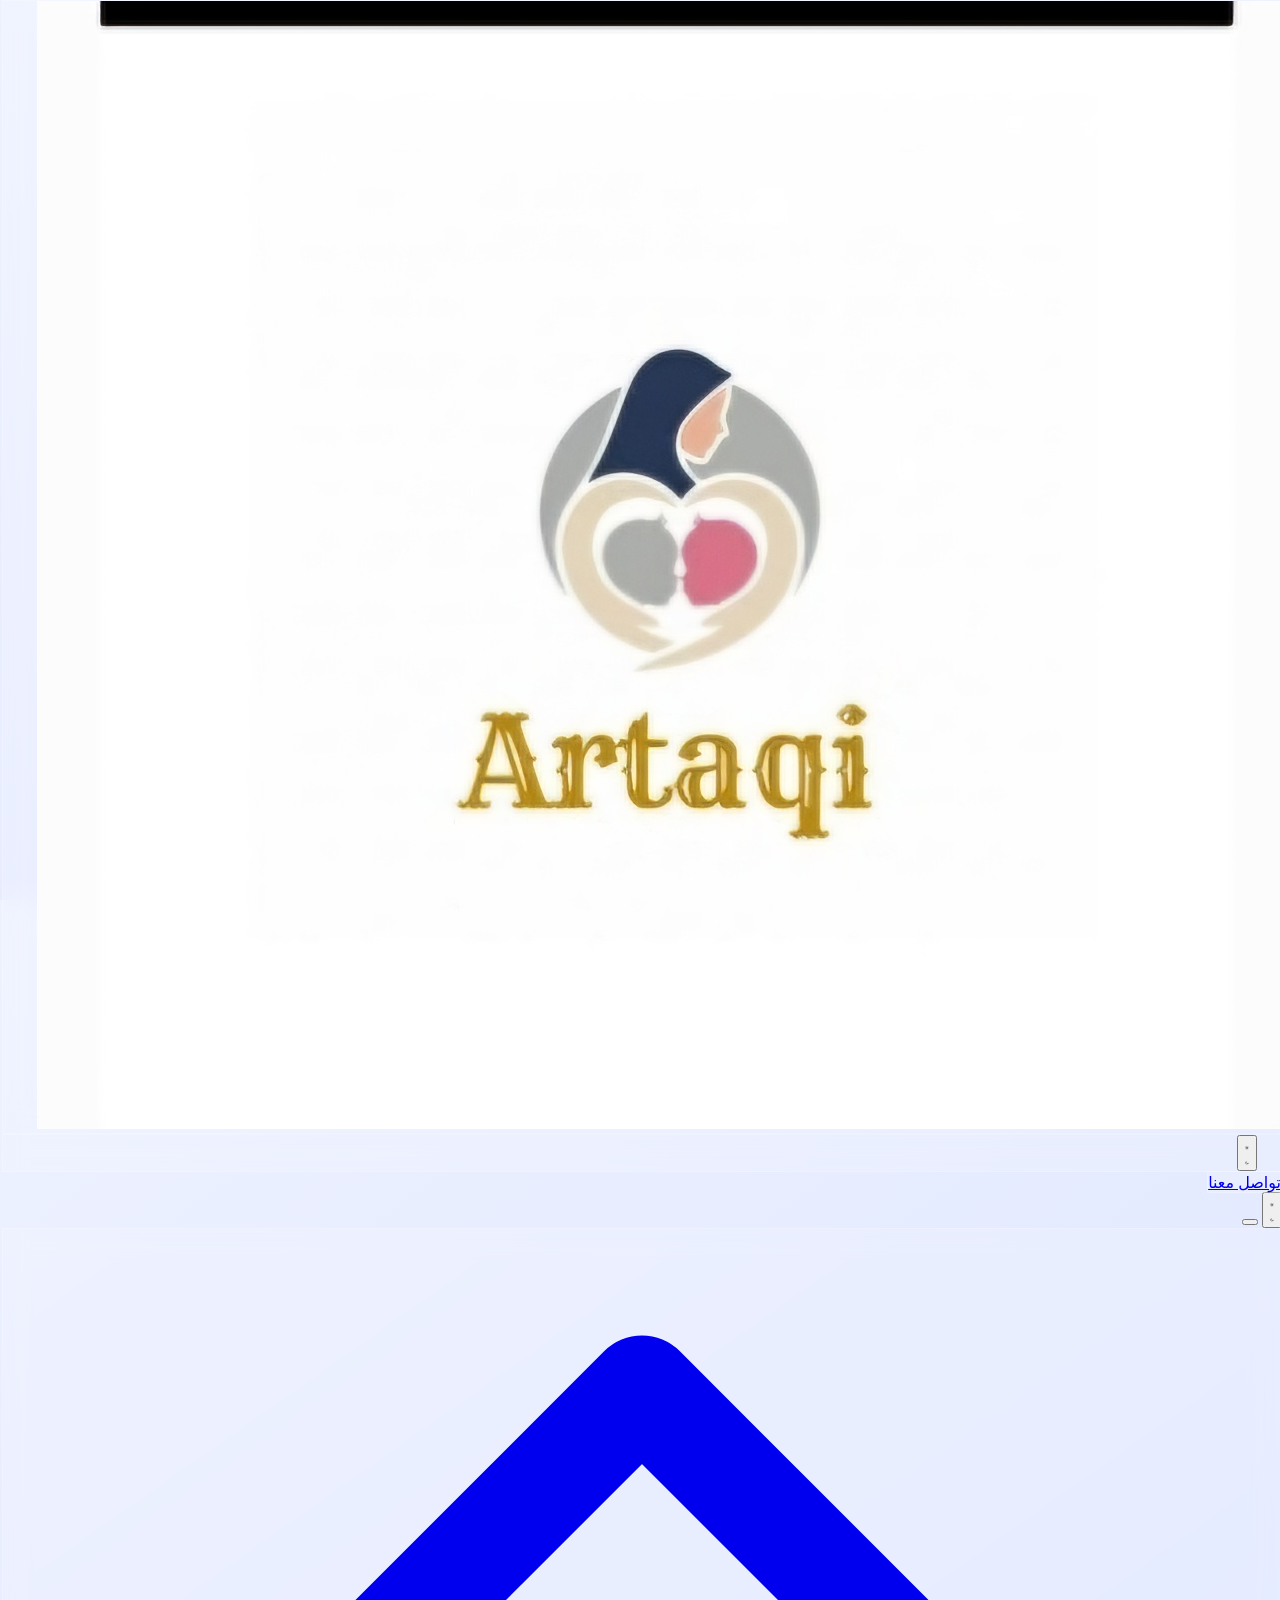
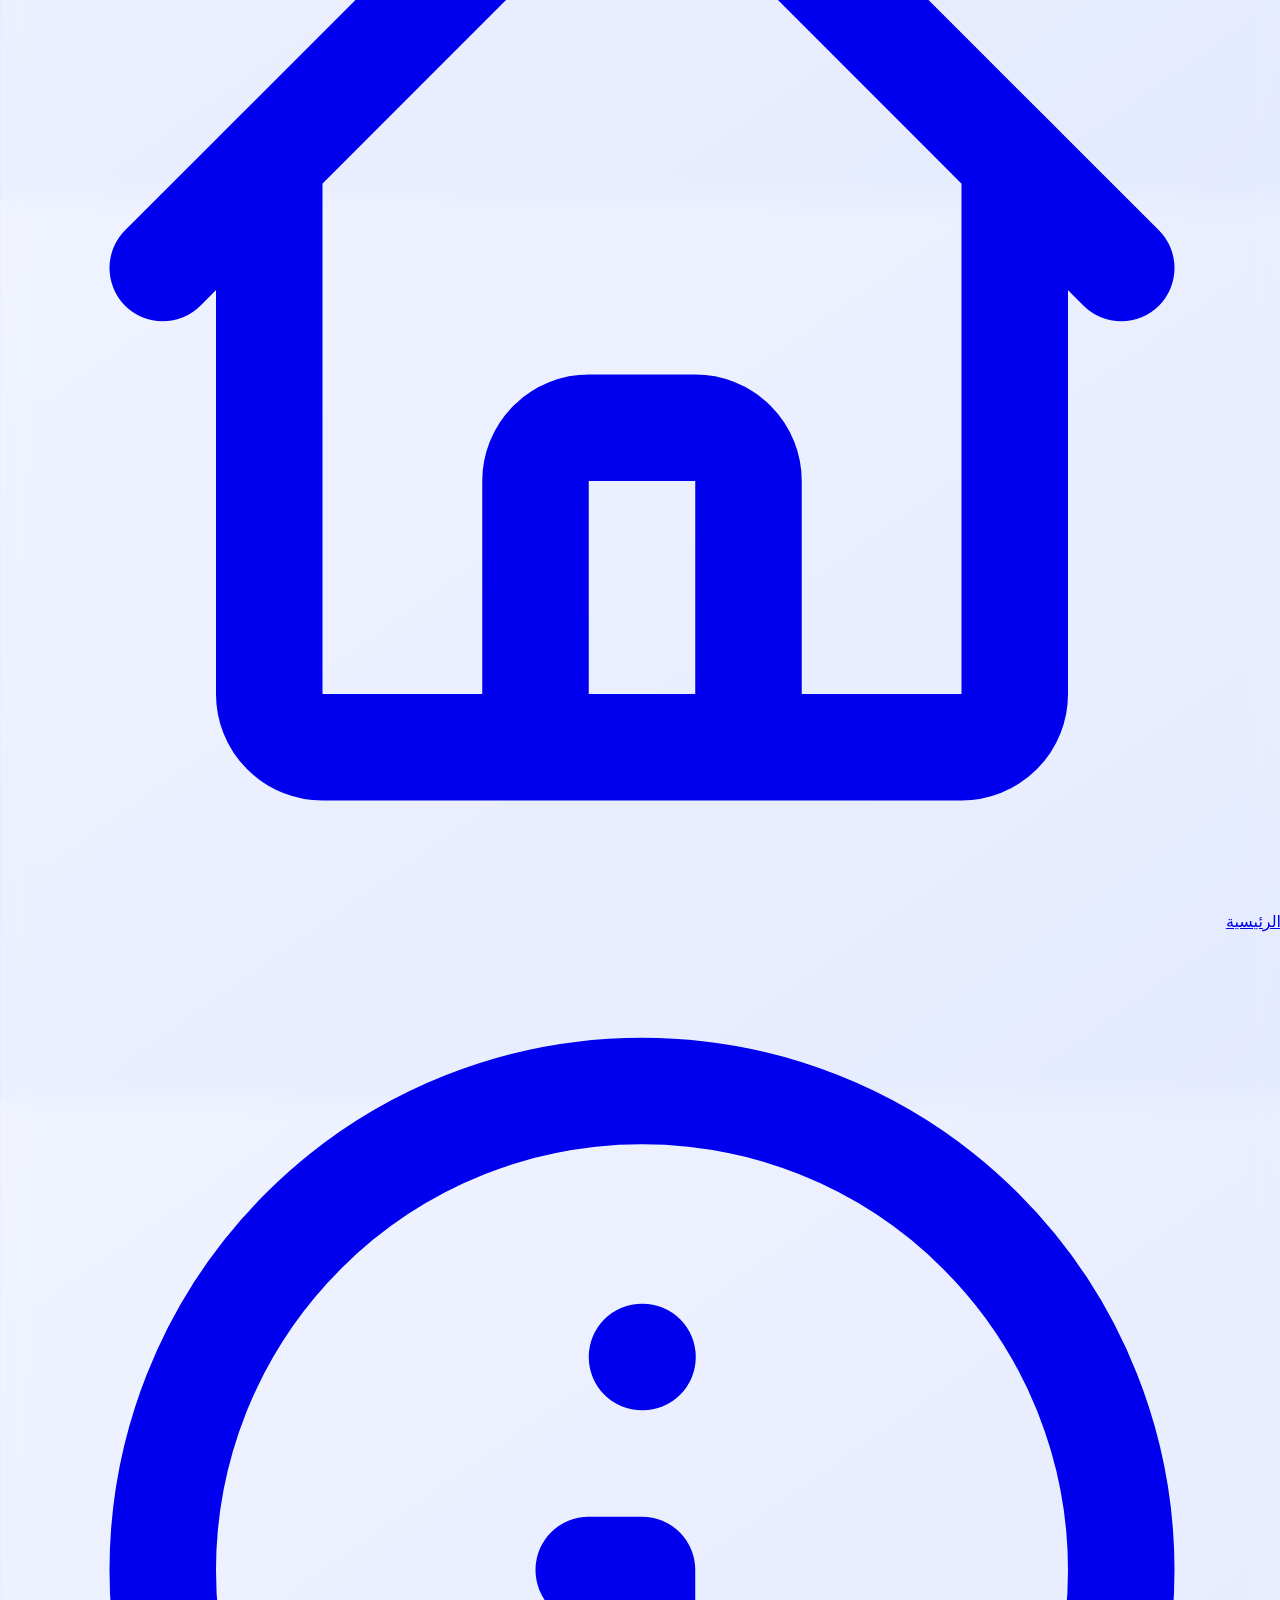
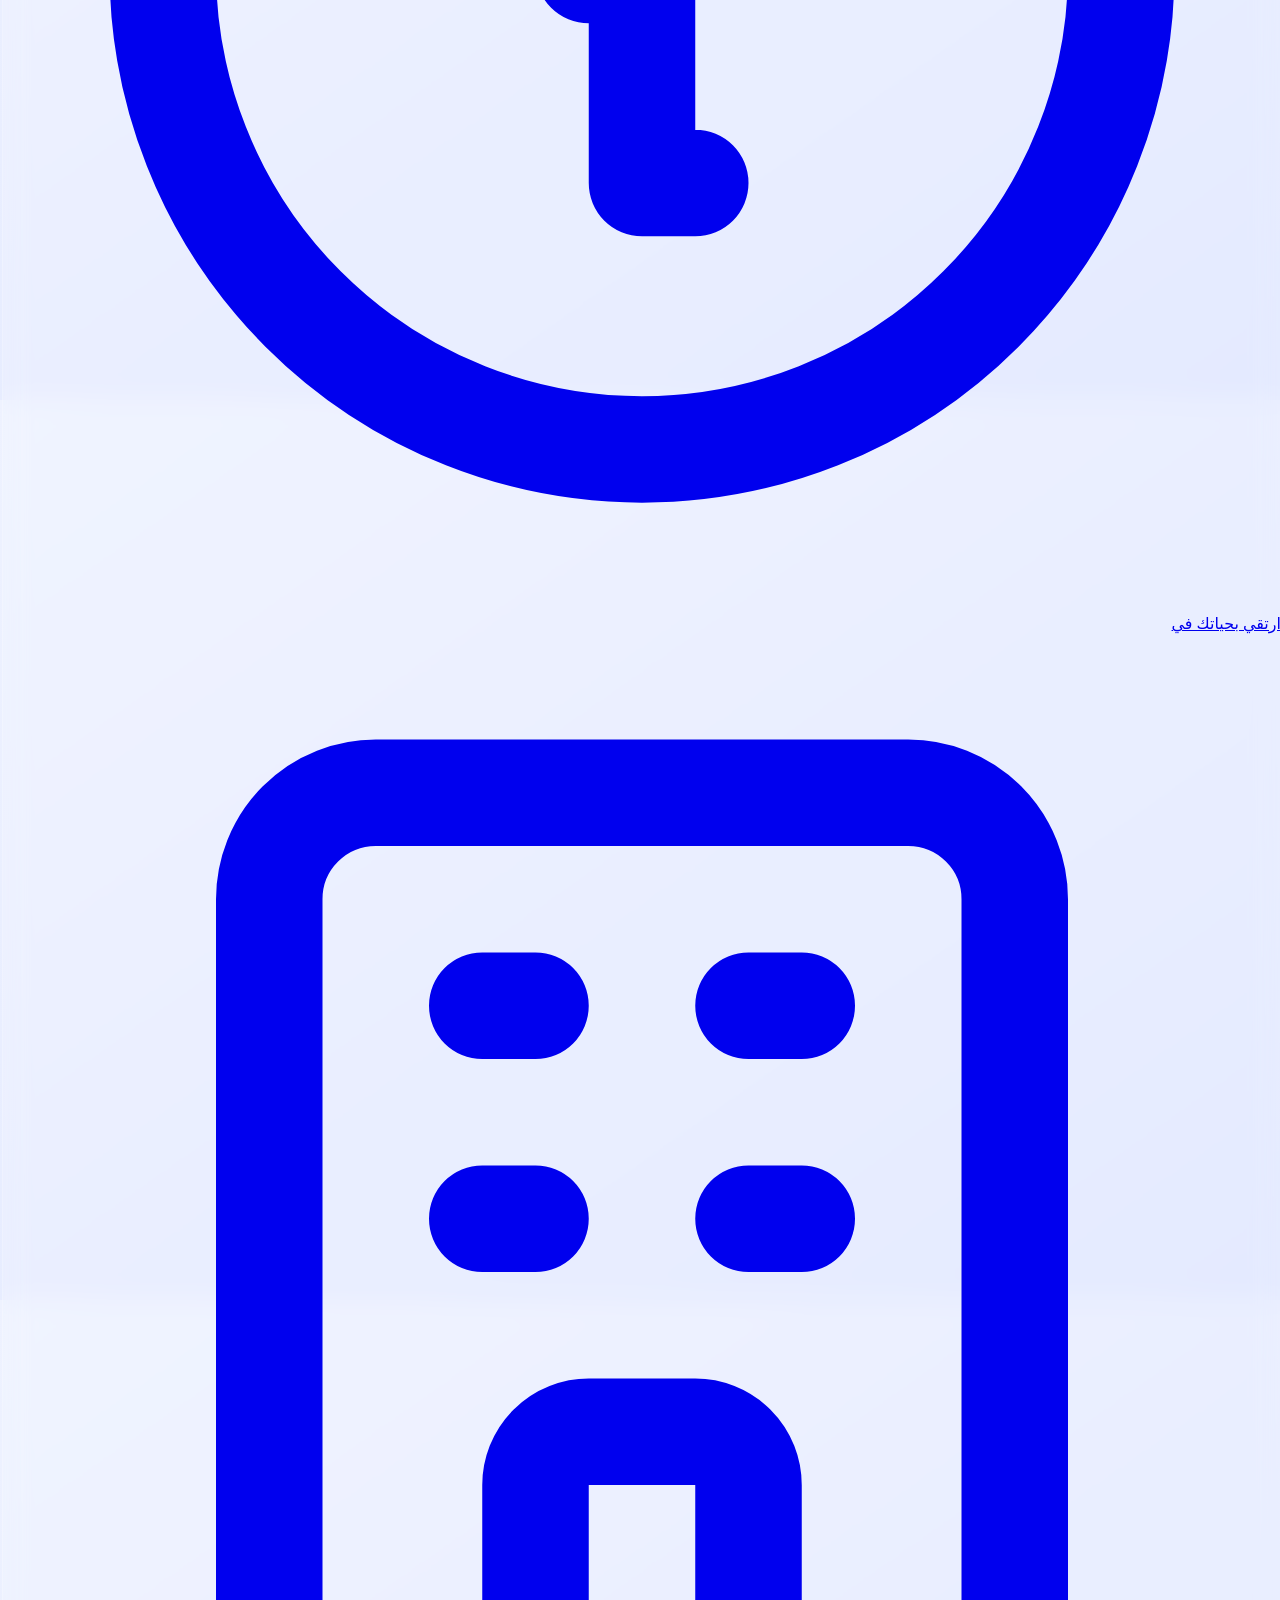
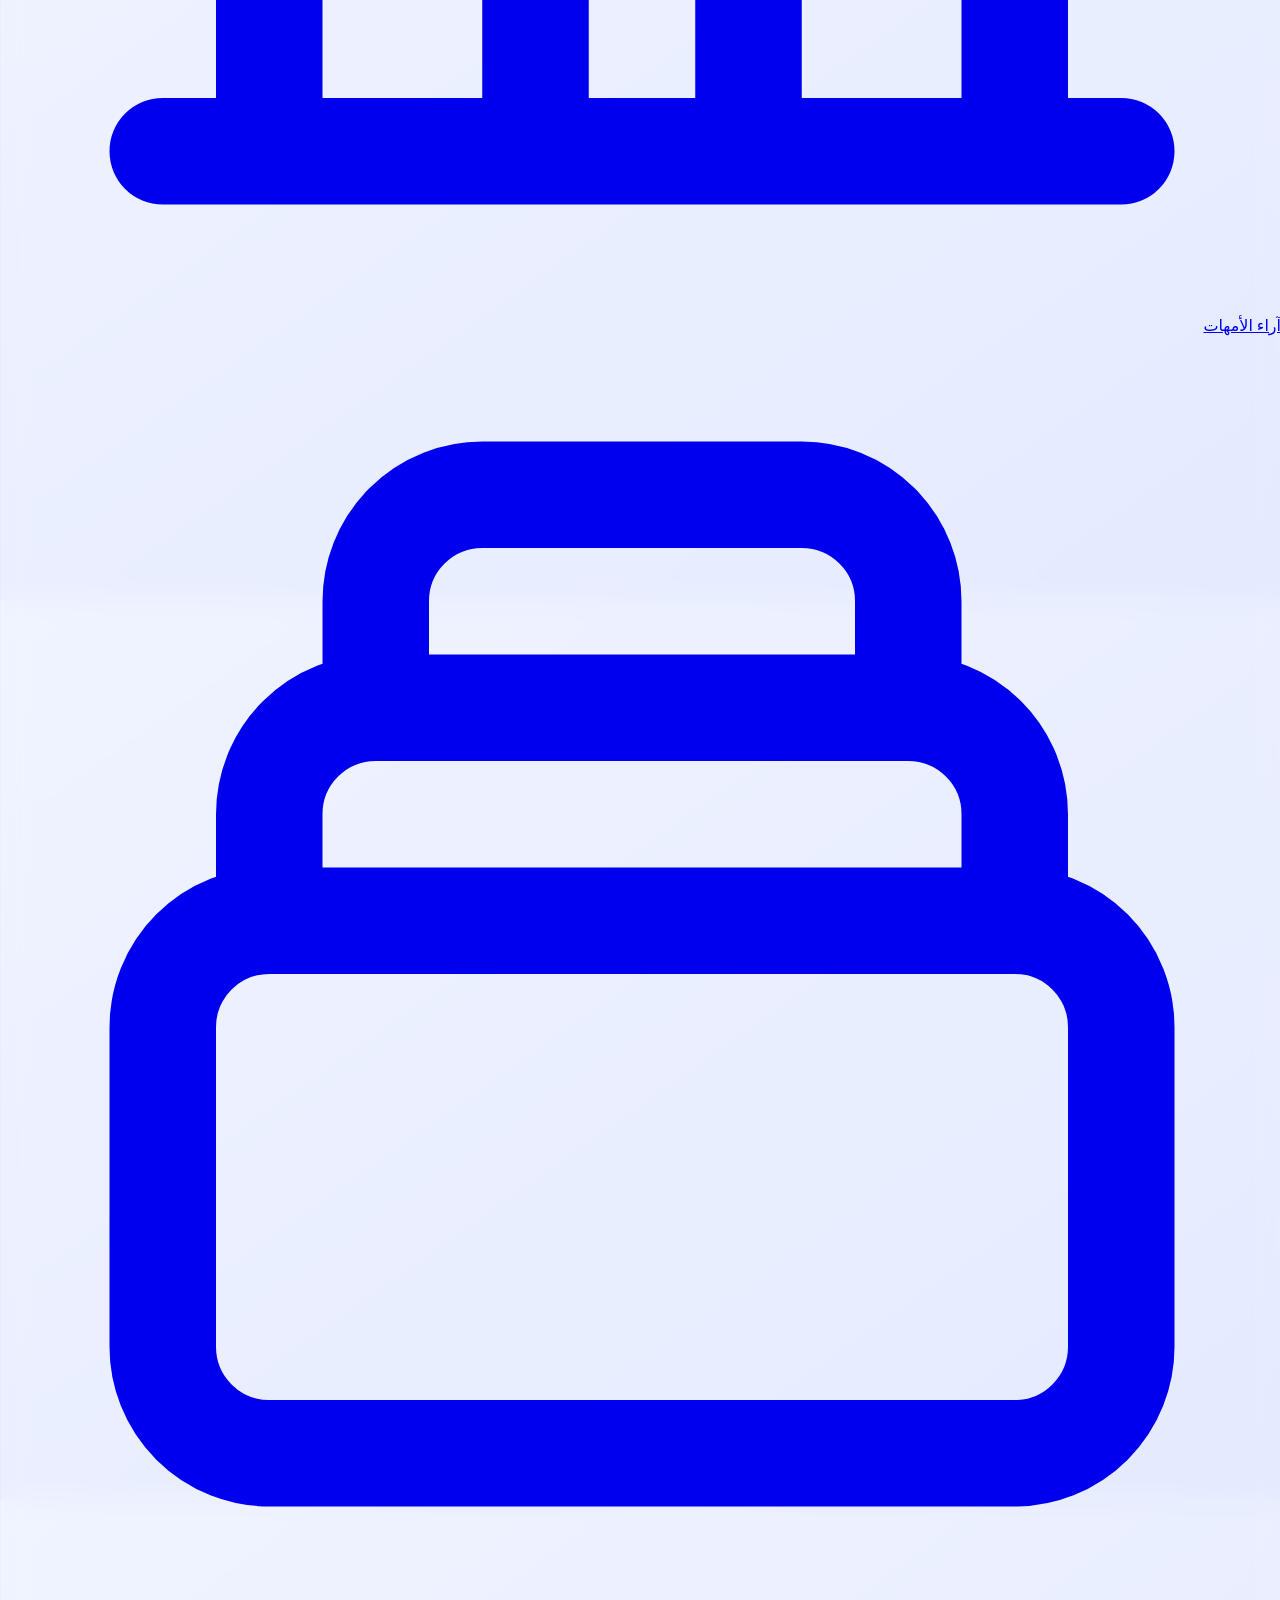
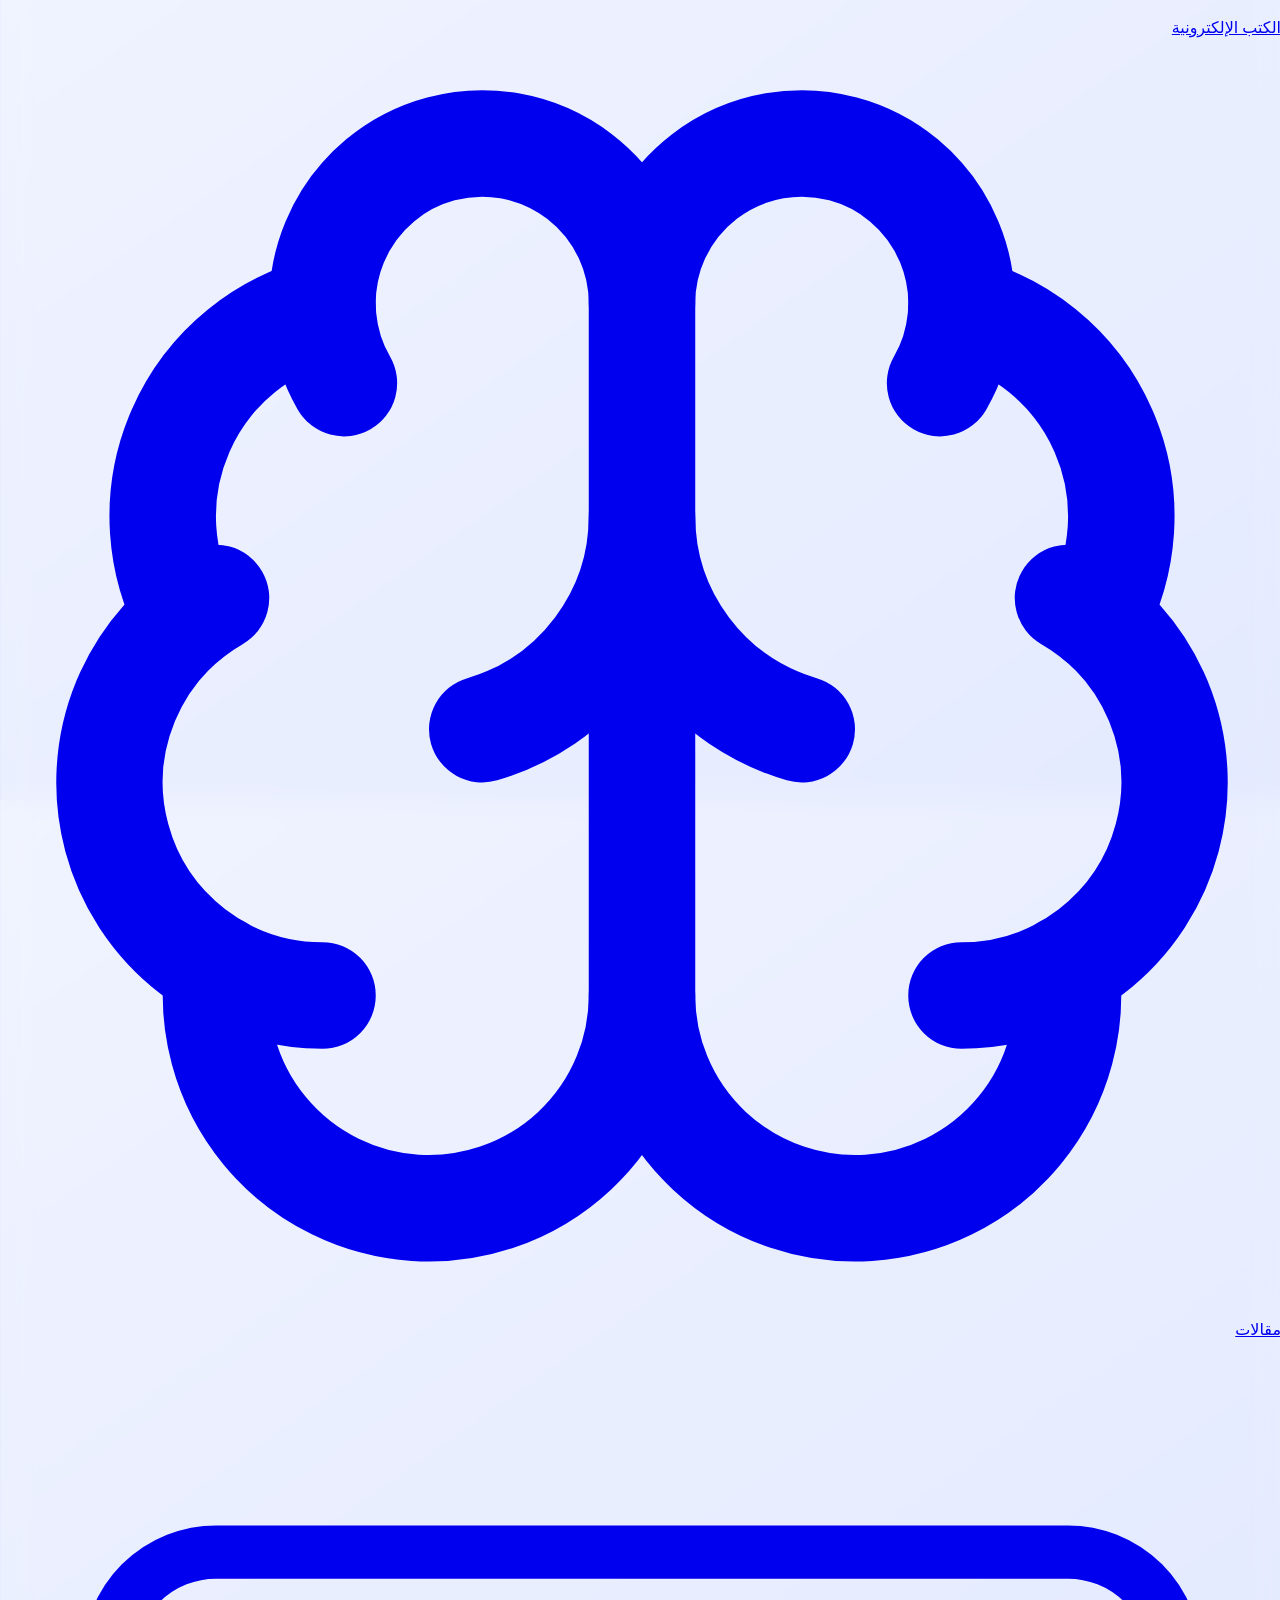
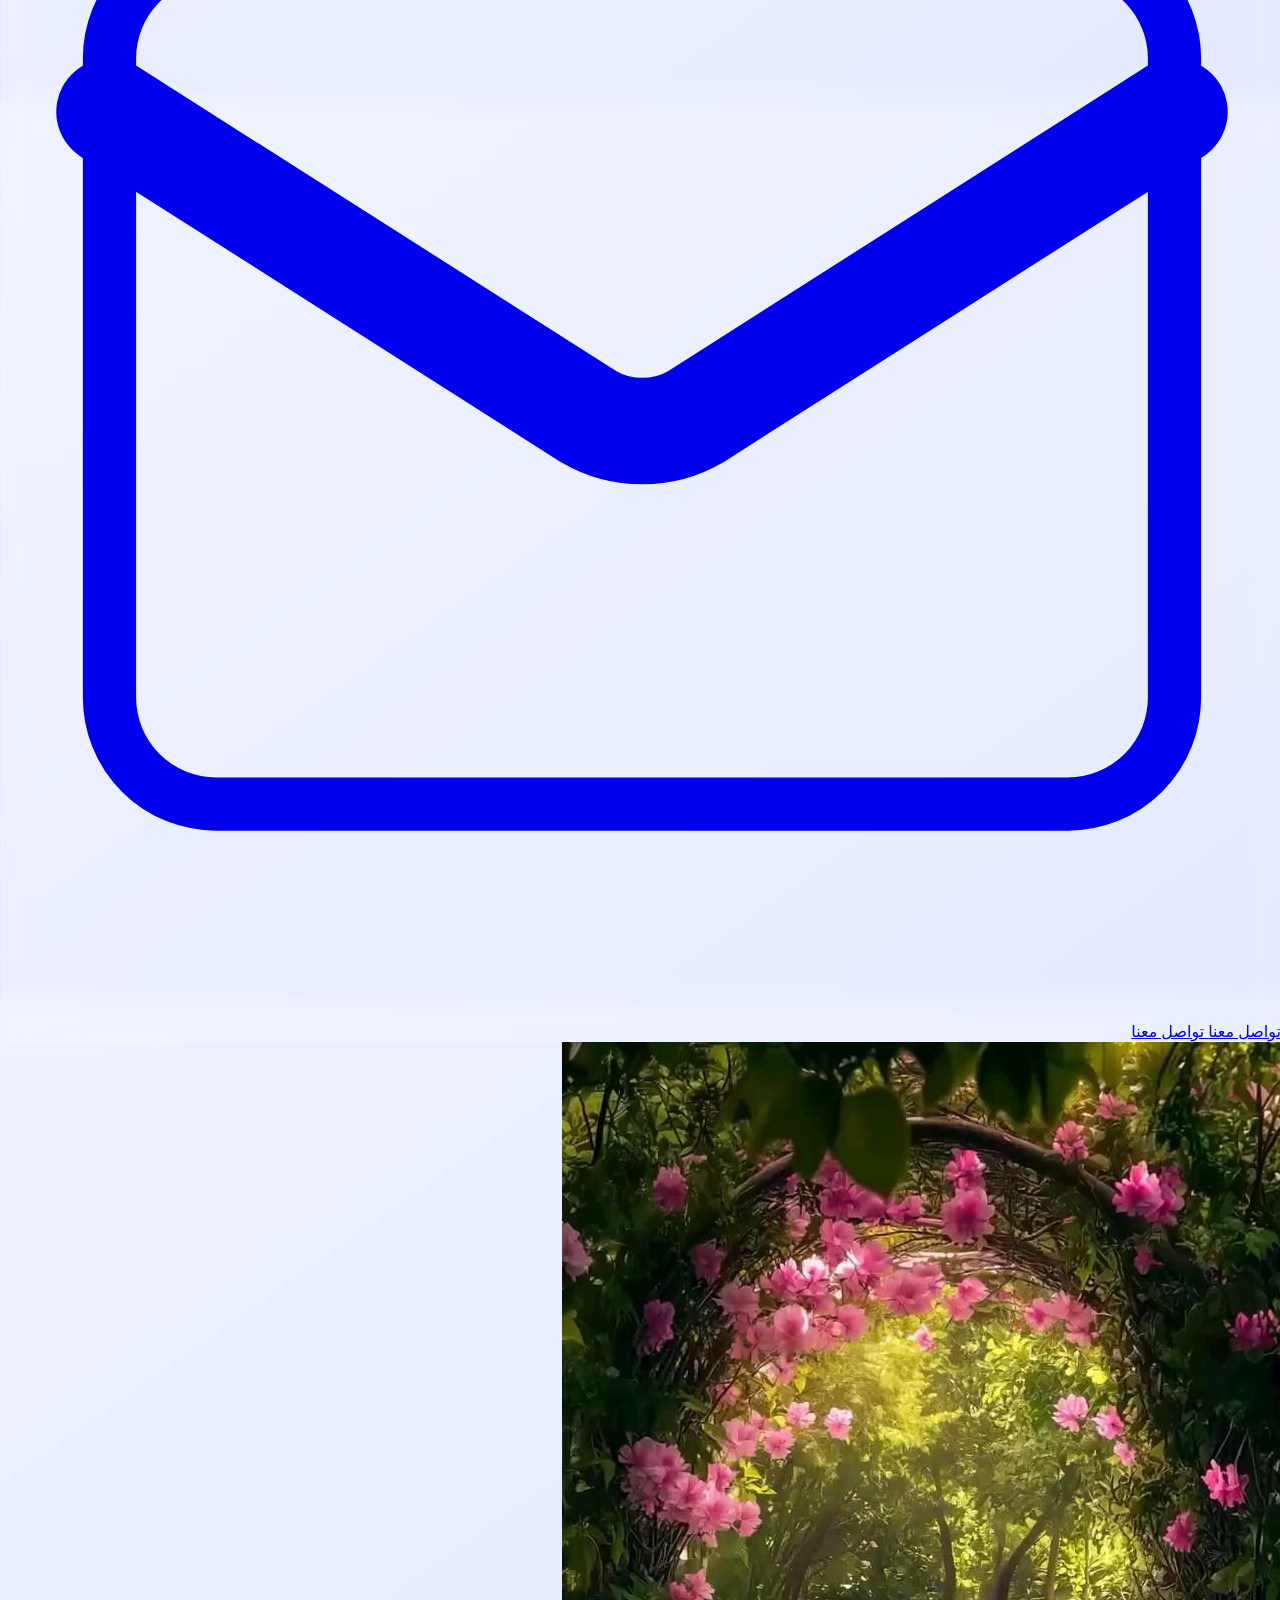
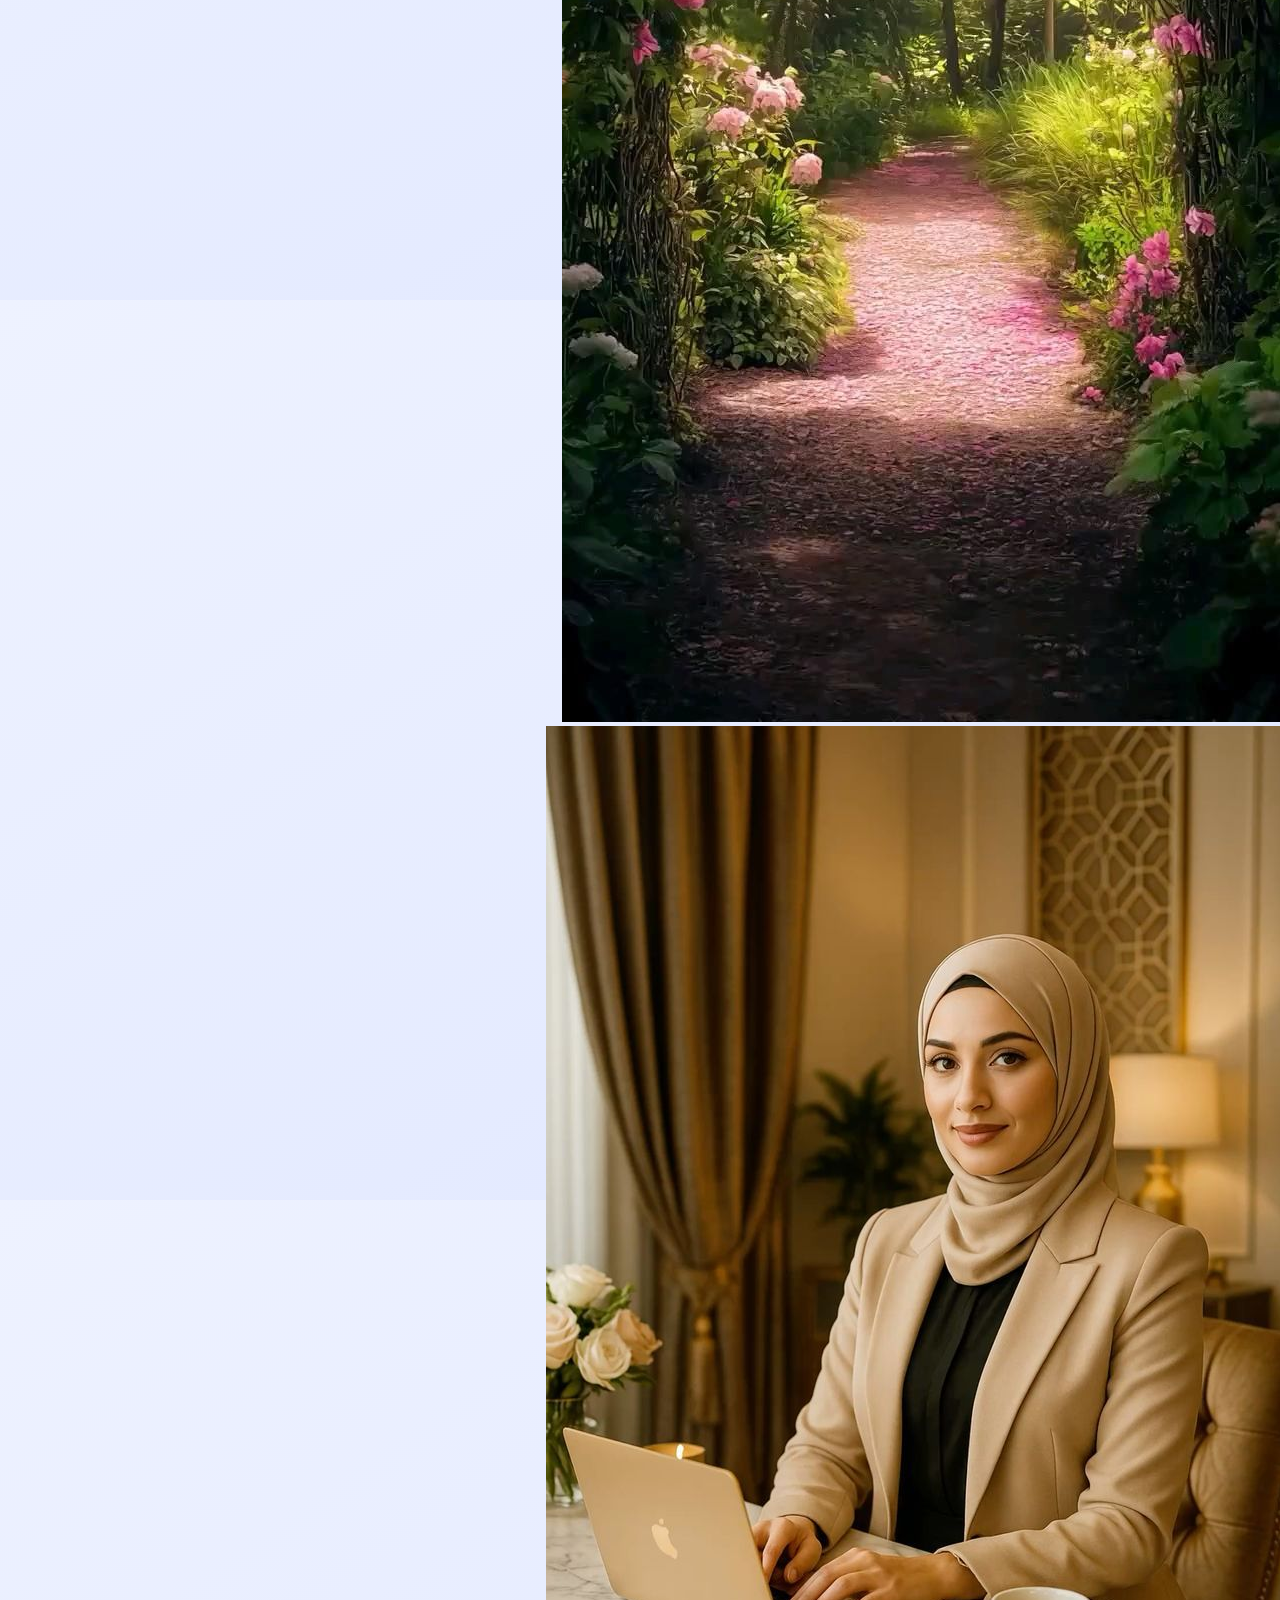
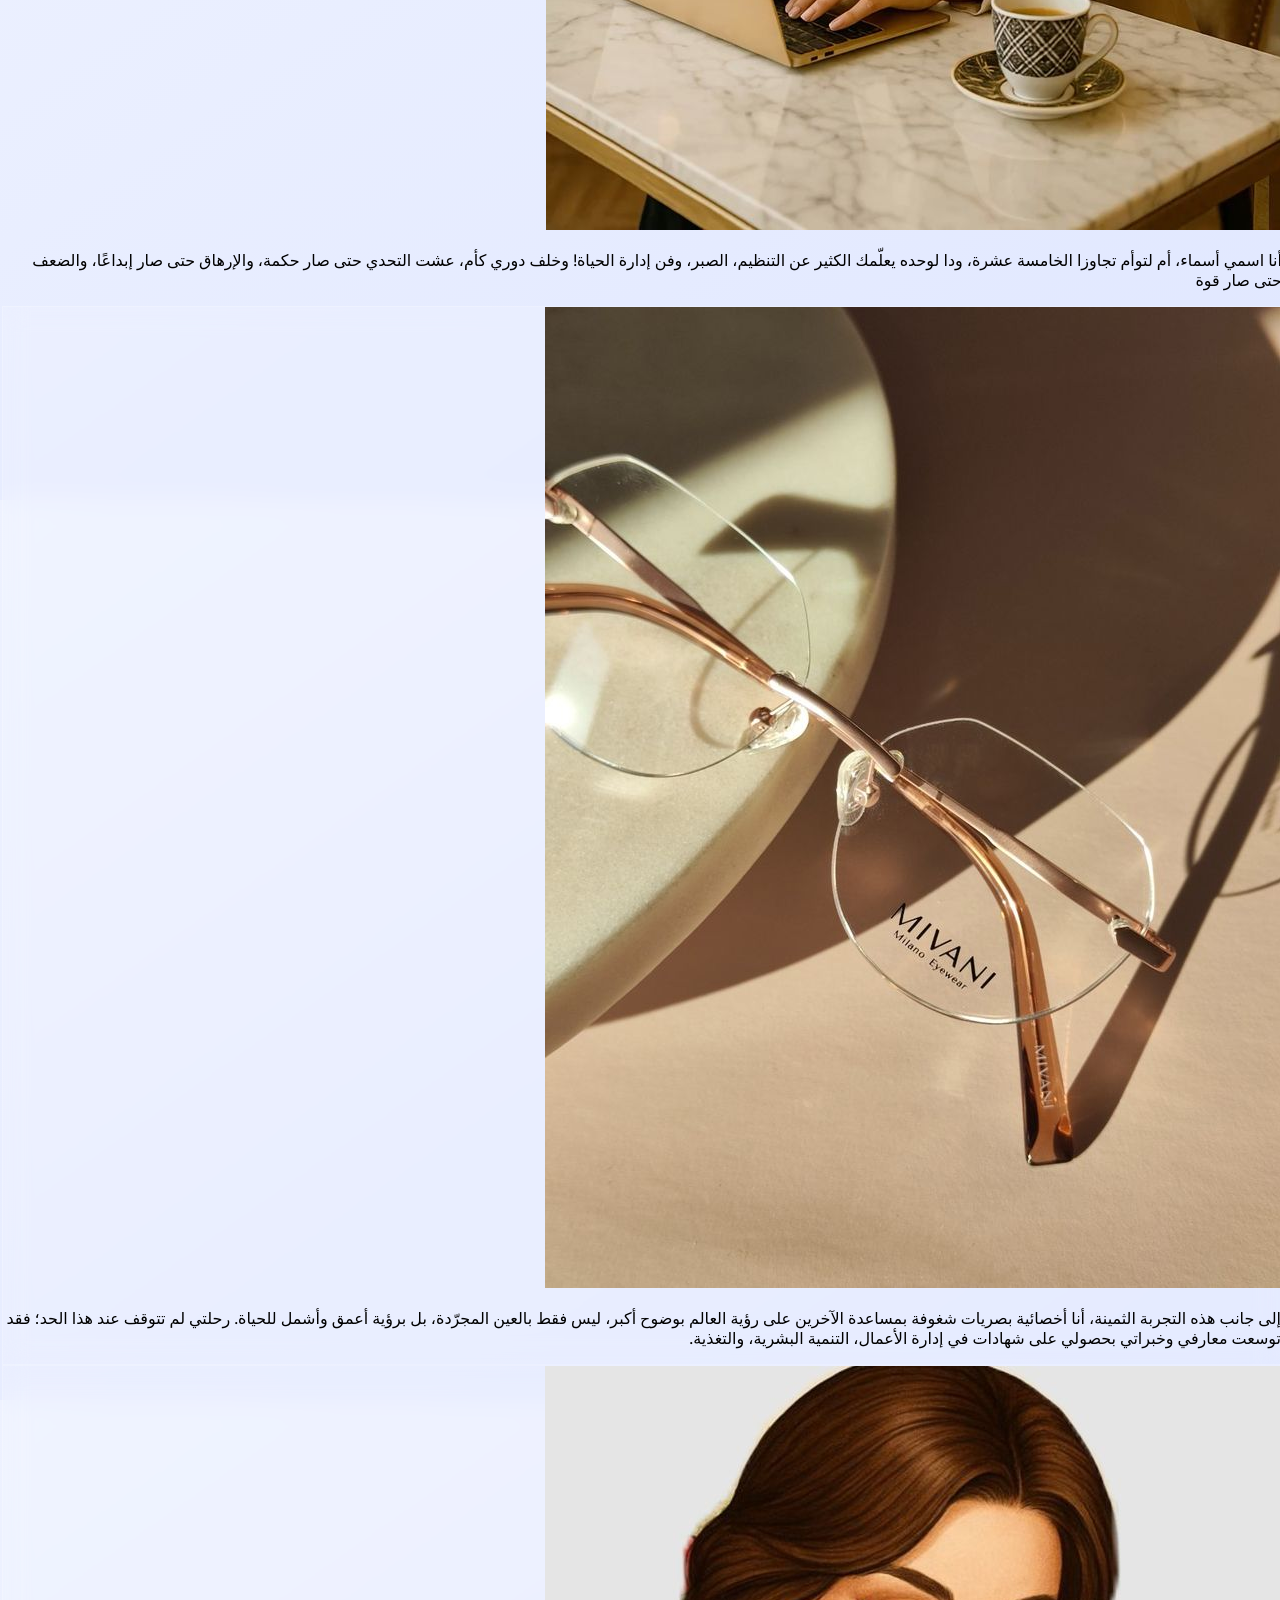
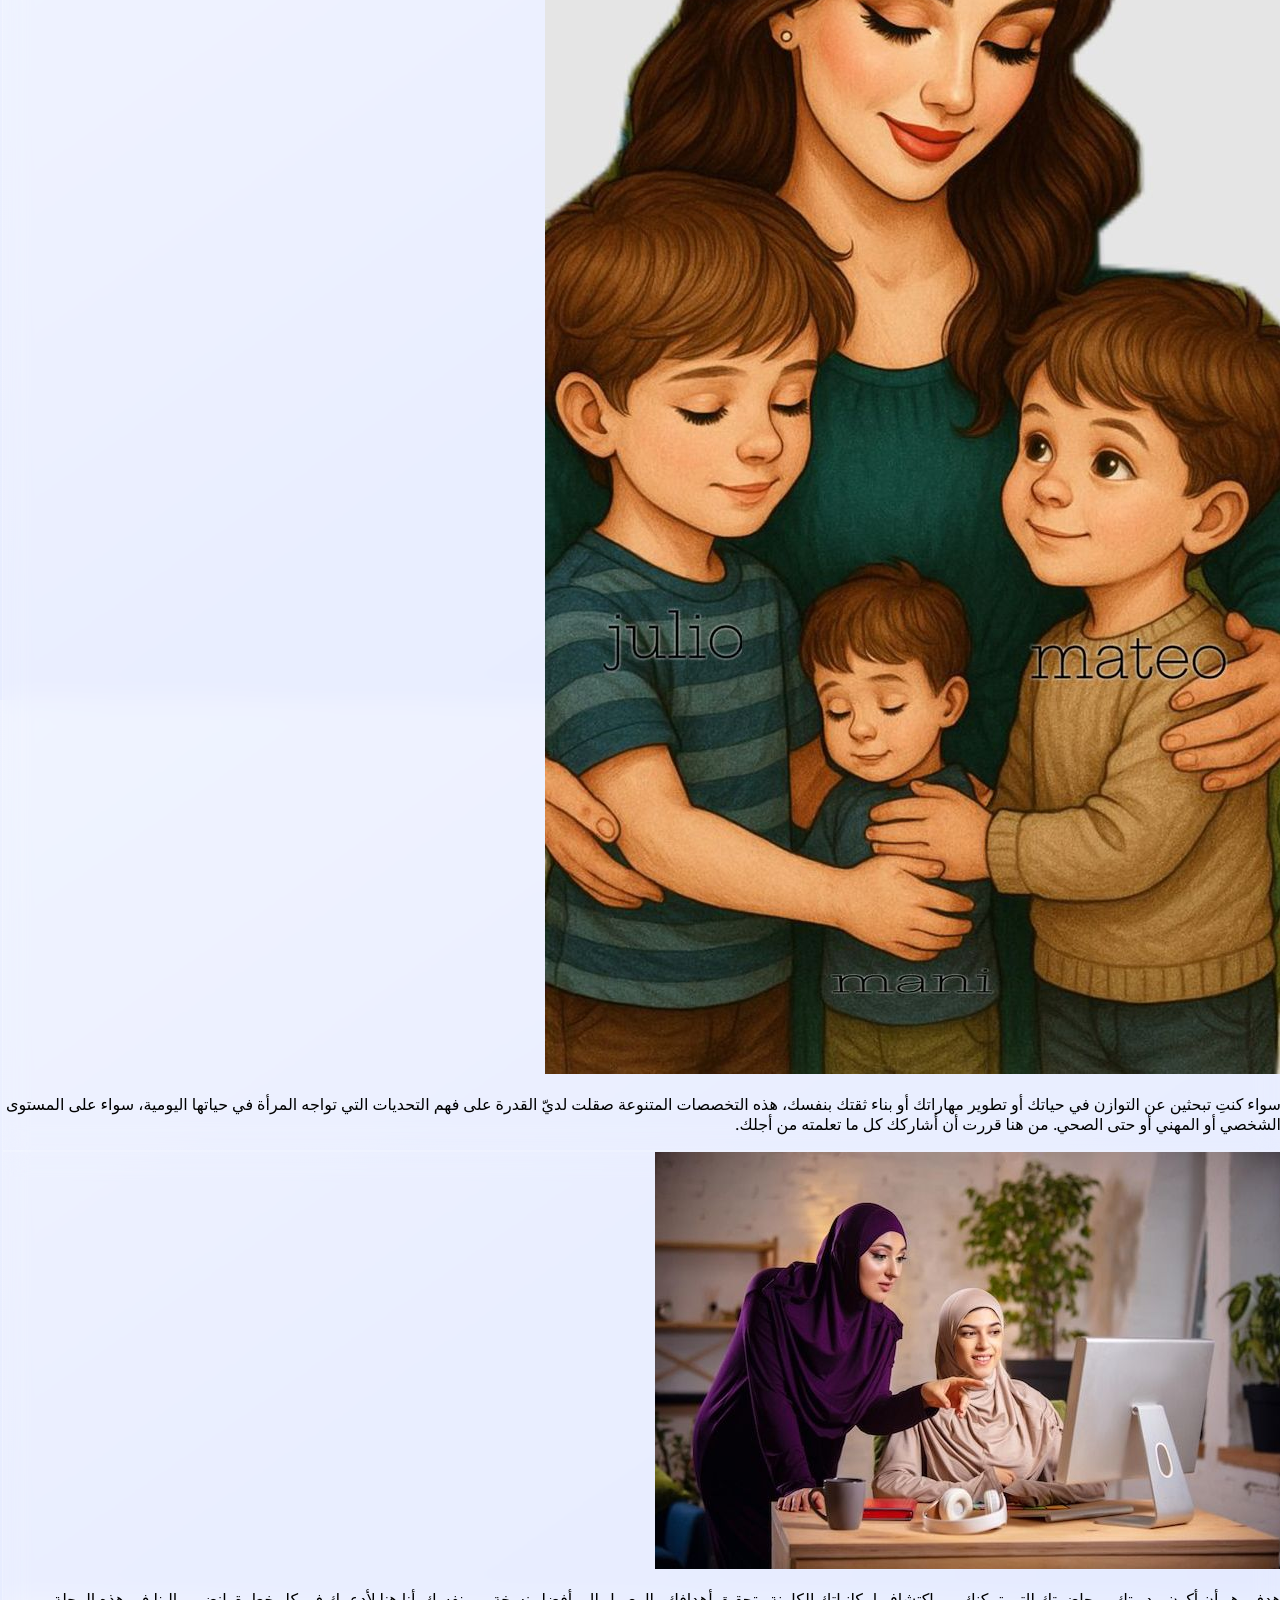
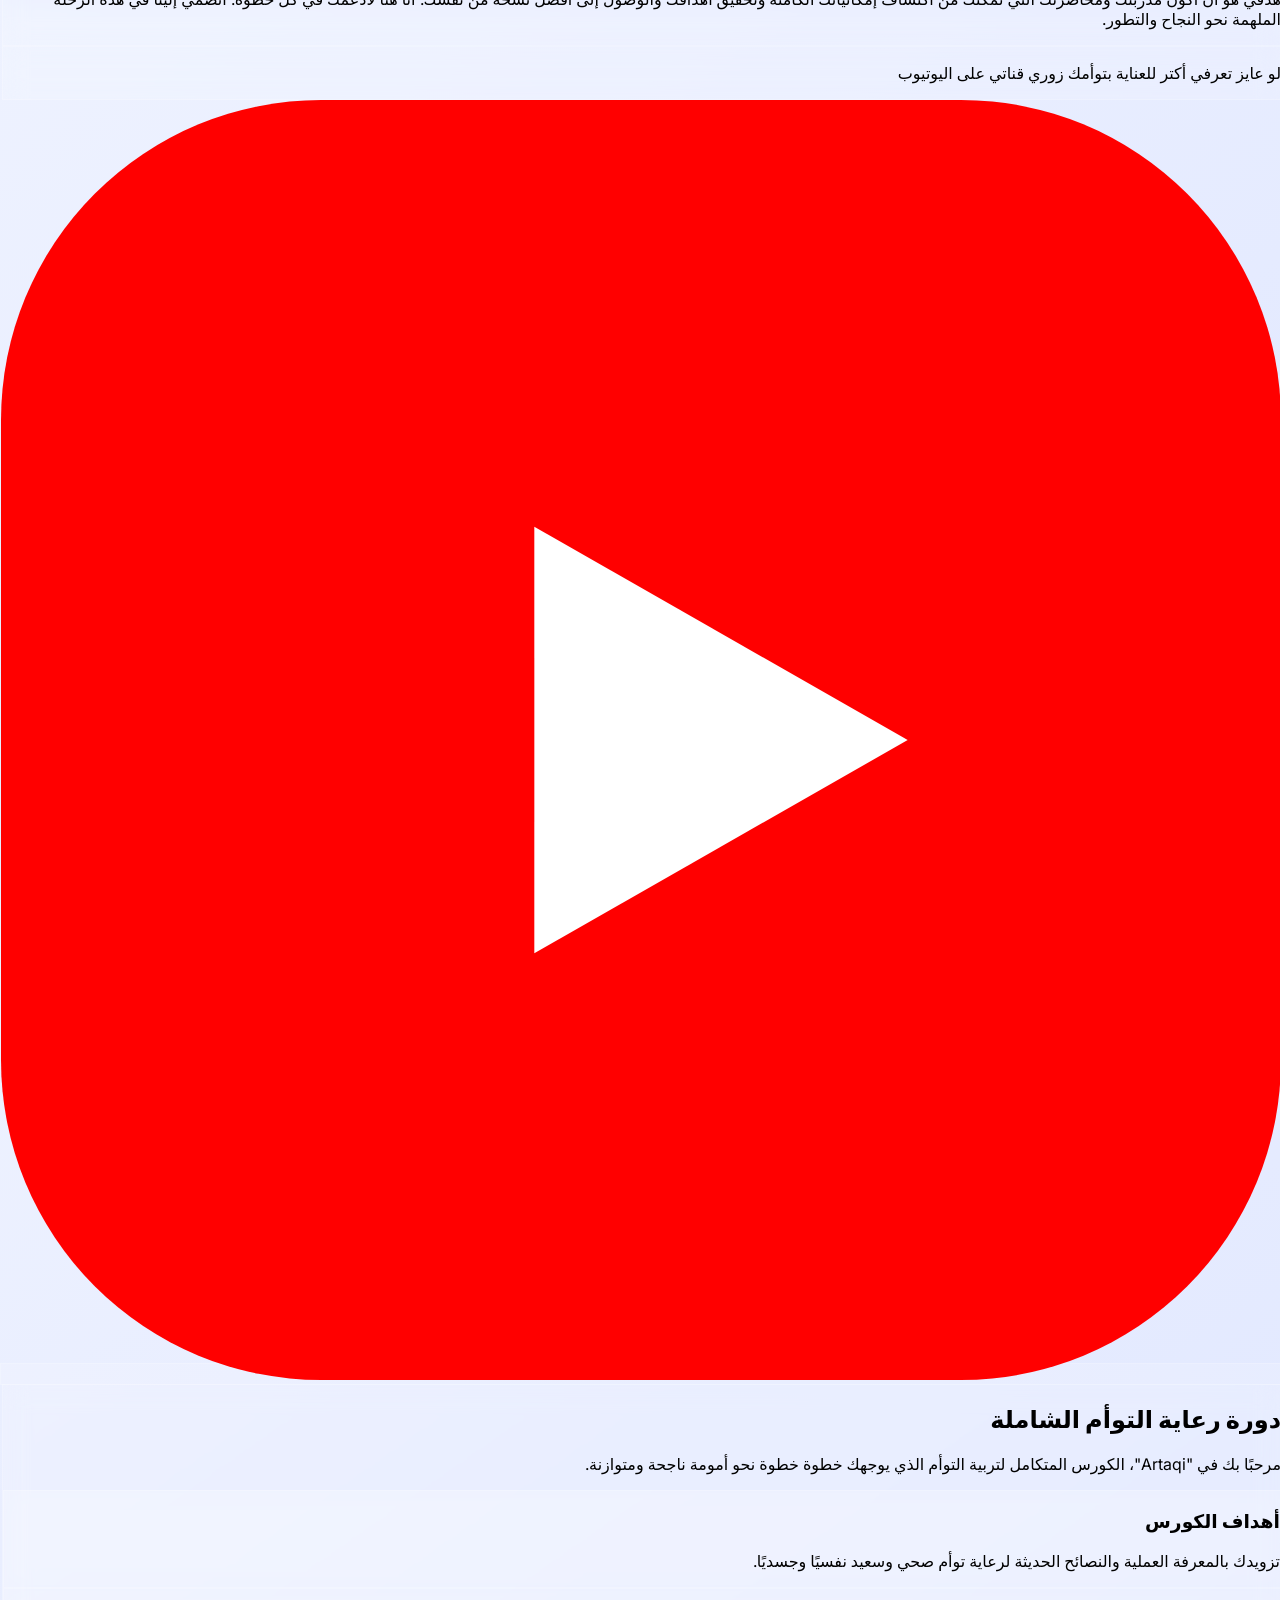
==== commit c420cfb9: "index.html" ====
--- a/index.html
+++ b/index.html
@@ -6,11 +6,8 @@
   <meta name="viewport" content="width=device-width, initial-scale=1" />
   <title>Artaqi - ارتقي | دورة رعاية التوأم | تربية أطفال | أمومة</title>
   
-  <!-- Google Search Console Verification -->
-  <meta name="google-site-verification" content="0QTS10HnPYYcUCIHNcr6KjSjoITs45qWTi144msXwnk" />
-  
   <!-- Primary Meta Tags -->
-  <meta name="description" content="Artaqi - ارتقي | منصة متخصصة في رعاية وتربية التوأم | تعلمي أسرار التربية السليمة مع مدربتك الشخصية | دورة متكاملة لرعاية التوأم | نصائح أمهات | تربية أطفال" />
+ <meta name="twitter:description" content="تعلمي أسرار رعاية التوأم وتطوير الذات مع ارتقي - كوني نسخة أفضل من نفسك" />
   <meta name="keywords" content="Artaqi, ارتقي, Artaqi-ارتقي, رعاية التوأم, تربية الأطفال, أمومة, تدريب أمهات, رعاية أطفال, تربية توأم, دورة توأم, نصائح أمهات" />
   <meta name="author" content="Artaqi" />
   <link rel="canonical" href="https://www.artaqi.com/" />
@@ -19,7 +16,7 @@
   <meta property="og:type" content="website" />
   <meta property="og:url" content="https://www.artaqi.com/" />
   <meta property="og:title" content="Artaqi - ارتقي | دورة رعاية التوأم الشاملة" />
-  <meta property="og:description" content="تعلمي أسرار رعاية التوأم مع Artaqi - ارتقي | دورة متكاملة لتربية ناجحة" />
+  <meta property="og:description" content="تعلمي أسرار رعاية التوأم وتطوير الذات مع ارتقي - كوني نسخة أفضل من نفسك" />
   <meta property="og:image" content="https://www.artaqi.com/Hh22.jpg" />
   <meta property="og:image:width" content="1200" />
   <meta property="og:image:height" content="630" />
@@ -401,6 +398,62 @@
                 </div>
               </div>
             </div>
+<br><br>
+
+
+<!-- إضافة هذا الكود قبل قسم "تواصل معنا" -->
+<section class="py-16 bg-gradient-to-b from-purple-50/50 to-white/50 dark:from-slate-900/50 dark:to-gray-900/50 backdrop-blur-sm">
+  <div class="max-w-7xl mx-auto px-4 sm:px-6 lg:px-8">
+    <div class="text-center mb-12">
+      <h2 class="text-3xl sm:text-4xl font-bold text-gray-900 dark:text-white">إنجازاتنا بالأرقام</h2>
+      <p class="mt-4 text-lg text-gray-600 dark:text-gray-300">نفخر بما حققناه معاً من نجاحات</p>
+    </div>
+    
+    <div class="grid grid-cols-1 md:grid-cols-3 gap-6">
+      <!-- البطاقة الأولى -->
+      <div class="glassmorphism dark:glassmorphism-dark border border-white/30 dark:border-gray-700/50 rounded-2xl shadow-lg overflow-hidden hover:shadow-xl transition-all duration-300 transform hover:-translate-y-1">
+        <div class="p-6 text-center">
+          <div class="w-16 h-16 mx-auto rounded-full bg-gradient-to-r from-purple-100/50 to-pink-100/50 dark:from-purple-900/20 dark:to-pink-900/20 backdrop-blur-sm flex items-center justify-center mb-4">
+            <svg xmlns="http://www.w3.org/2000/svg" class="h-8 w-8 text-purple-600 dark:text-purple-400" fill="none" viewBox="0 0 24 24" stroke="currentColor">
+              <path stroke-linecap="round" stroke-linejoin="round" stroke-width="2" d="M12 8v4l3 3m6-3a9 9 0 11-18 0 9 9 0 0118 0z" />
+            </svg>
+          </div>
+          <h3 class="text-3xl font-bold text-purple-600 dark:text-purple-400 mb-1">+5 سنوات</h3>
+          <p class="text-gray-700 dark:text-gray-300 text-sm">من الخبرة في التدريب</p>
+        </div>
+      </div>
+
+      <!-- البطاقة الثانية -->
+      <div class="glassmorphism dark:glassmorphism-dark border border-white/30 dark:border-gray-700/50 rounded-2xl shadow-lg overflow-hidden hover:shadow-xl transition-all duration-300 transform hover:-translate-y-1">
+        <div class="p-6 text-center">
+          <div class="w-16 h-16 mx-auto rounded-full bg-gradient-to-r from-blue-100/50 to-cyan-100/50 dark:from-blue-900/20 dark:to-cyan-900/20 backdrop-blur-sm flex items-center justify-center mb-4">
+            <svg xmlns="http://www.w3.org/2000/svg" class="h-8 w-8 text-blue-600 dark:text-blue-400" fill="none" viewBox="0 0 24 24" stroke="currentColor">
+              <path stroke-linecap="round" stroke-linejoin="round" stroke-width="2" d="M17 20h5v-2a3 3 0 00-5.356-1.857M17 20H7m10 0v-2c0-.656-.126-1.283-.356-1.857M7 20H2v-2a3 3 0 015.356-1.857M7 20v-2c0-.656.126-1.283.356-1.857m0 0a5.002 5.002 0 019.288 0M15 7a3 3 0 11-6 0 3 3 0 016 0zm6 3a2 2 0 11-4 0 2 2 0 014 0zM7 10a2 2 0 11-4 0 2 2 0 014 0z" />
+            </svg>
+          </div>
+          <h3 class="text-3xl font-bold text-blue-600 dark:text-blue-400 mb-1">+2000</h3>
+          <p class="text-gray-700 dark:text-gray-300 text-sm">أم استفادت من كورستنا</p>
+        </div>
+      </div>
+
+      <!-- البطاقة الثالثة -->
+      <div class="glassmorphism dark:glassmorphism-dark border border-white/30 dark:border-gray-700/50 rounded-2xl shadow-lg overflow-hidden hover:shadow-xl transition-all duration-300 transform hover:-translate-y-1">
+        <div class="p-6 text-center">
+          <div class="w-16 h-16 mx-auto rounded-full bg-gradient-to-r from-green-100/50 to-teal-100/50 dark:from-green-900/20 dark:to-teal-900/20 backdrop-blur-sm flex items-center justify-center mb-4">
+            <svg xmlns="http://www.w3.org/2000/svg" class="h-8 w-8 text-green-600 dark:text-green-400" fill="none" viewBox="0 0 24 24" stroke="currentColor">
+              <path stroke-linecap="round" stroke-linejoin="round" stroke-width="2" d="M14 10h4.764a2 2 0 011.789 2.894l-3.5 7A2 2 0 0115.263 21h-4.017c-.163 0-.326-.02-.485-.06L7 20m7-10V5a2 2 0 00-2-2h-.095c-.5 0-.905.405-.905.905 0 .714-.211 1.412-.608 2.006L7 11v9m7-10h-2M7 20H5a2 2 0 01-2-2v-6a2 2 0 012-2h2.5" />
+            </svg>
+          </div>
+          <h3 class="text-3xl font-bold text-green-600 dark:text-green-400 mb-1">98%</h3>
+             
+     
+          <p class="text-gray-700 dark:text-gray-300 text-sm">نسبة رضا العملاء</p>
+        </div>
+      </div>
+    </div>
+  </div>
+</section>
+
             <!-- E-books Section -->
             <div id="ebooks" class="mt-14 sm:mt-16 w-full flex flex-col items-center">
               <!-- Heading -->
@@ -583,4 +636,4 @@
   <script src="script.js"></script>
 
 </body>
-</html>+</html>
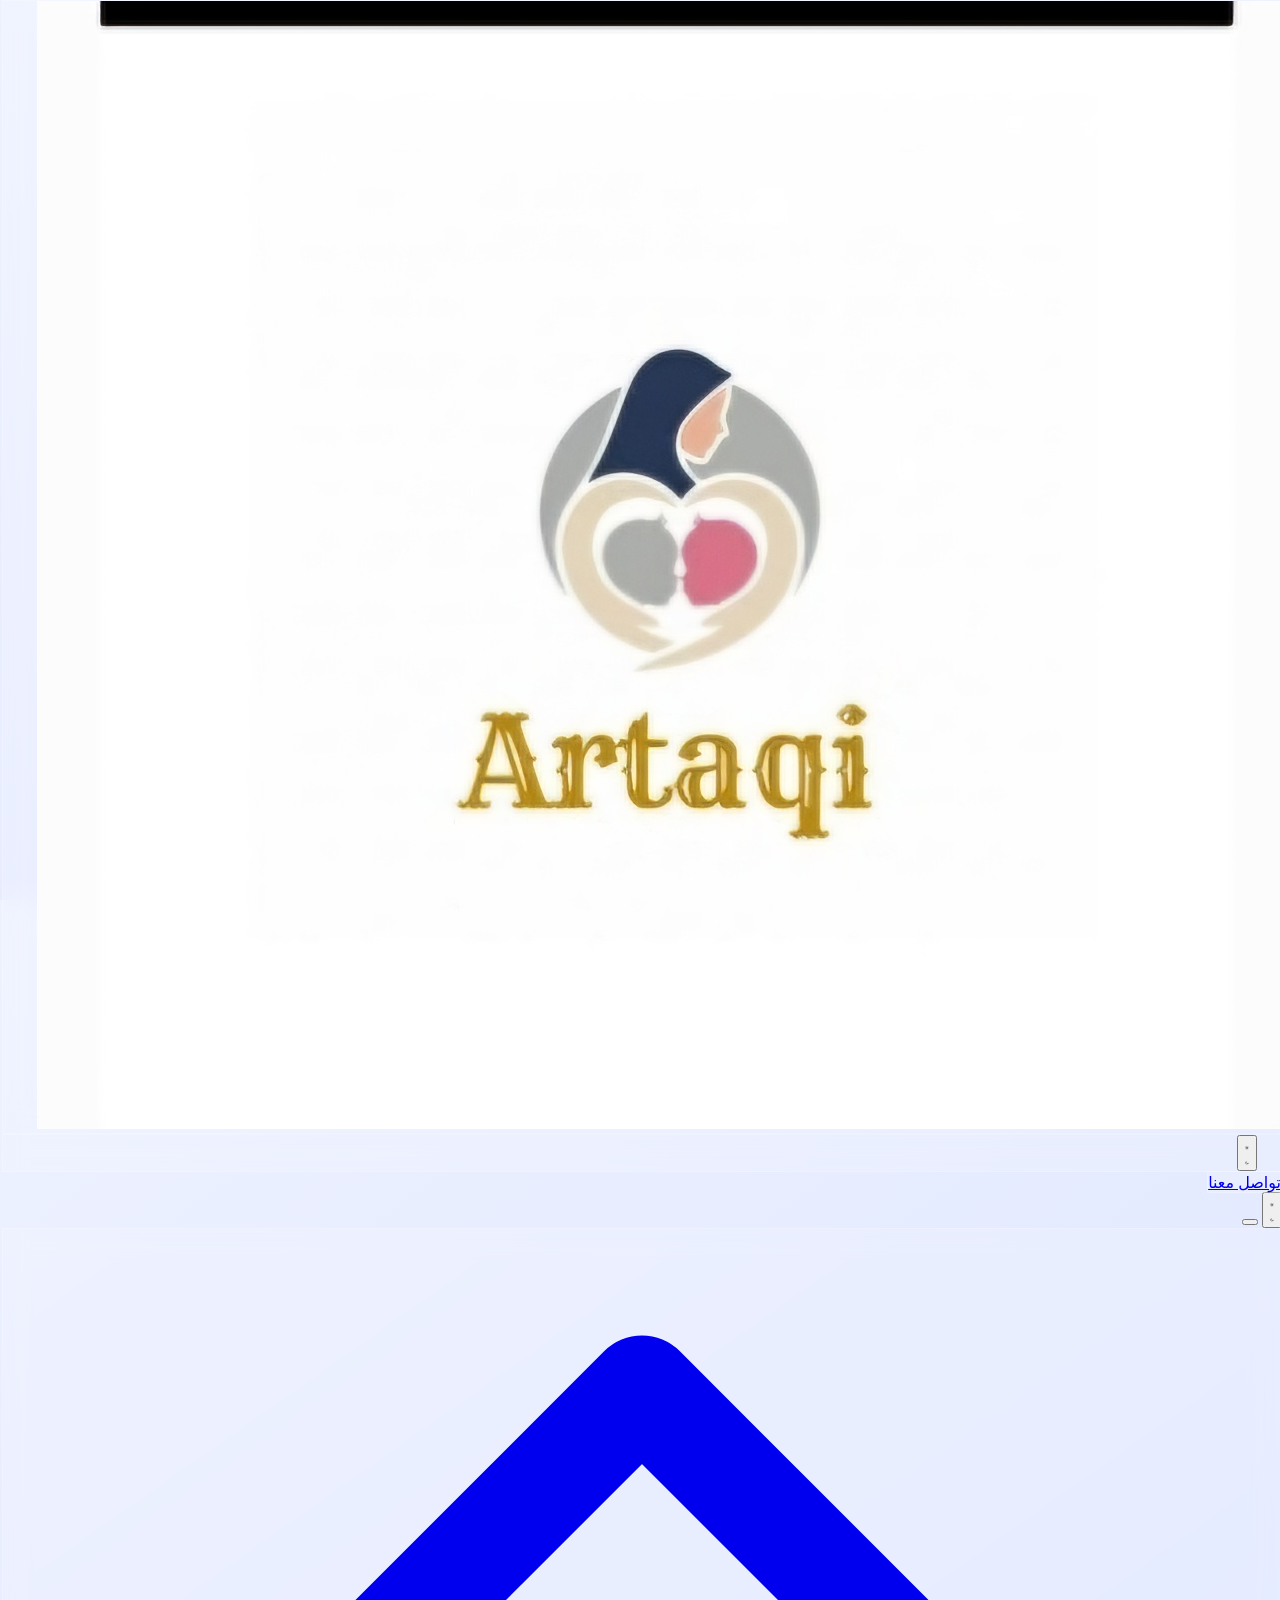
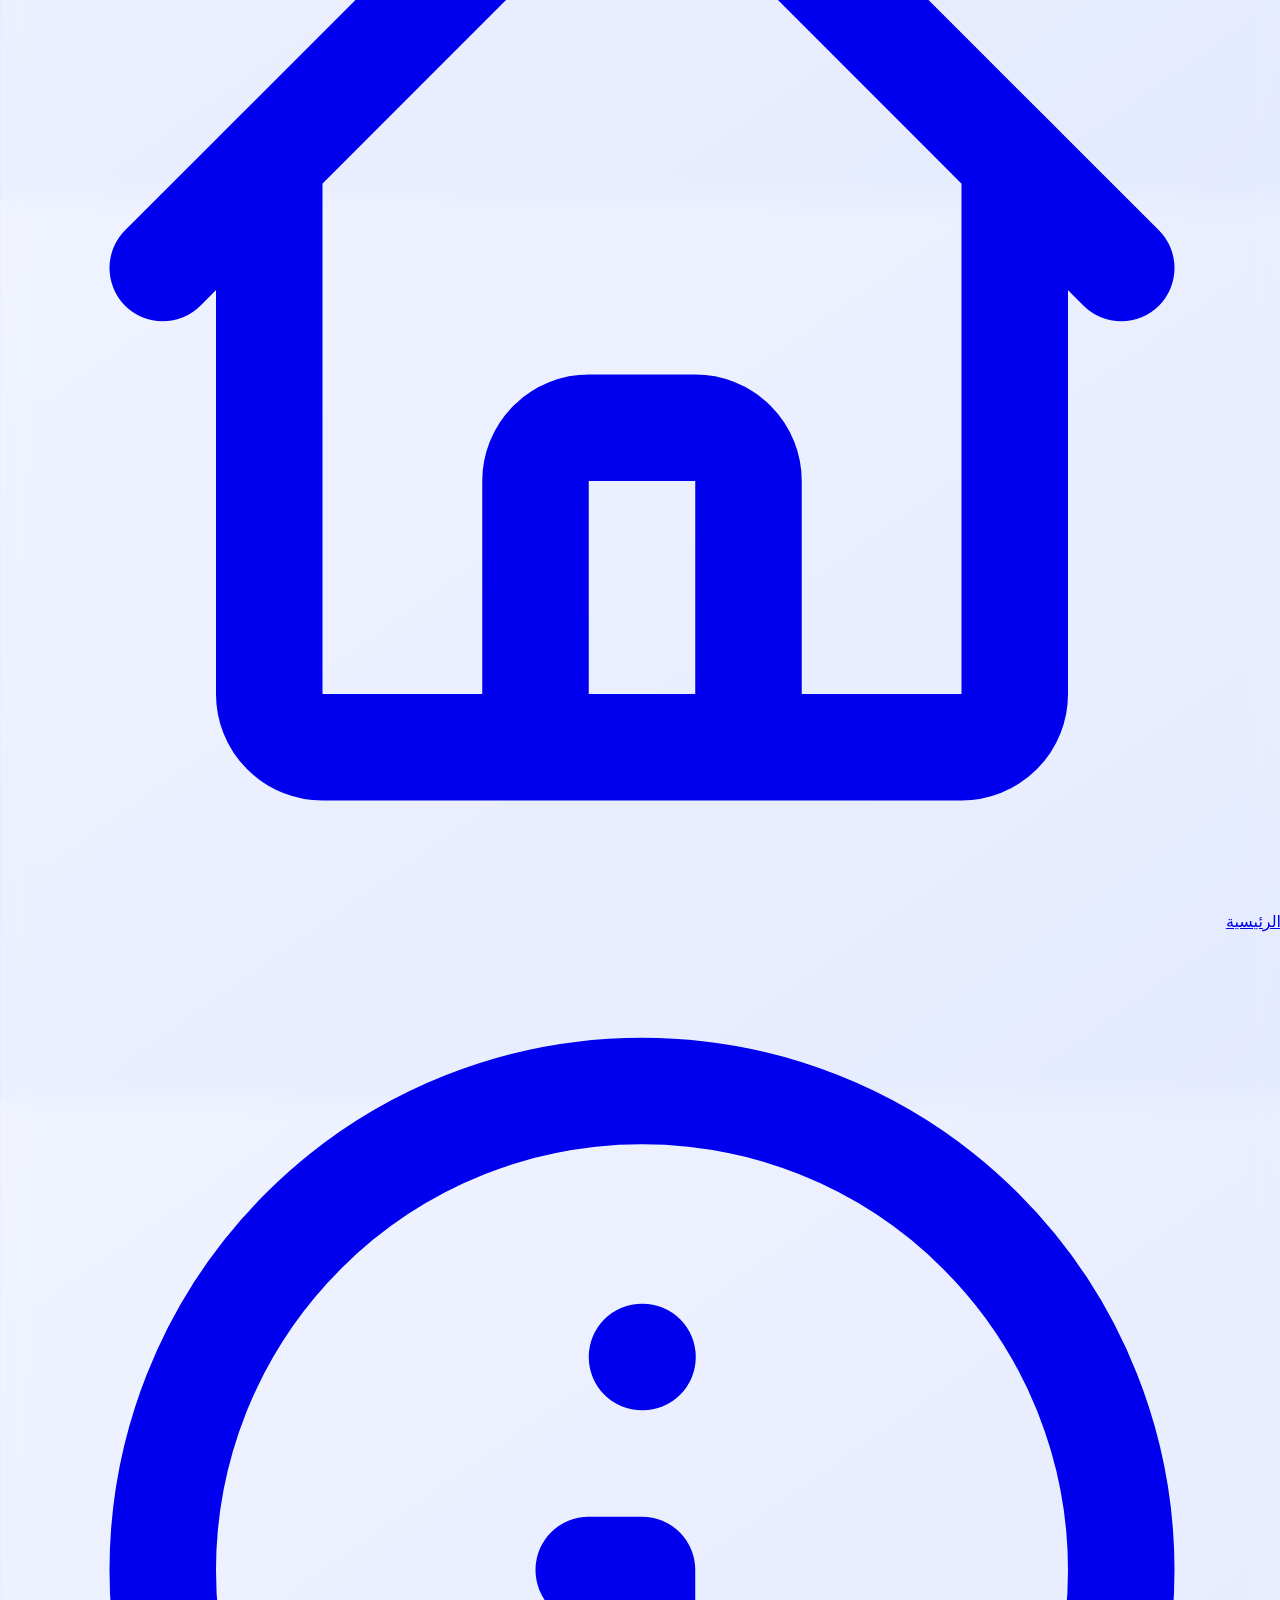
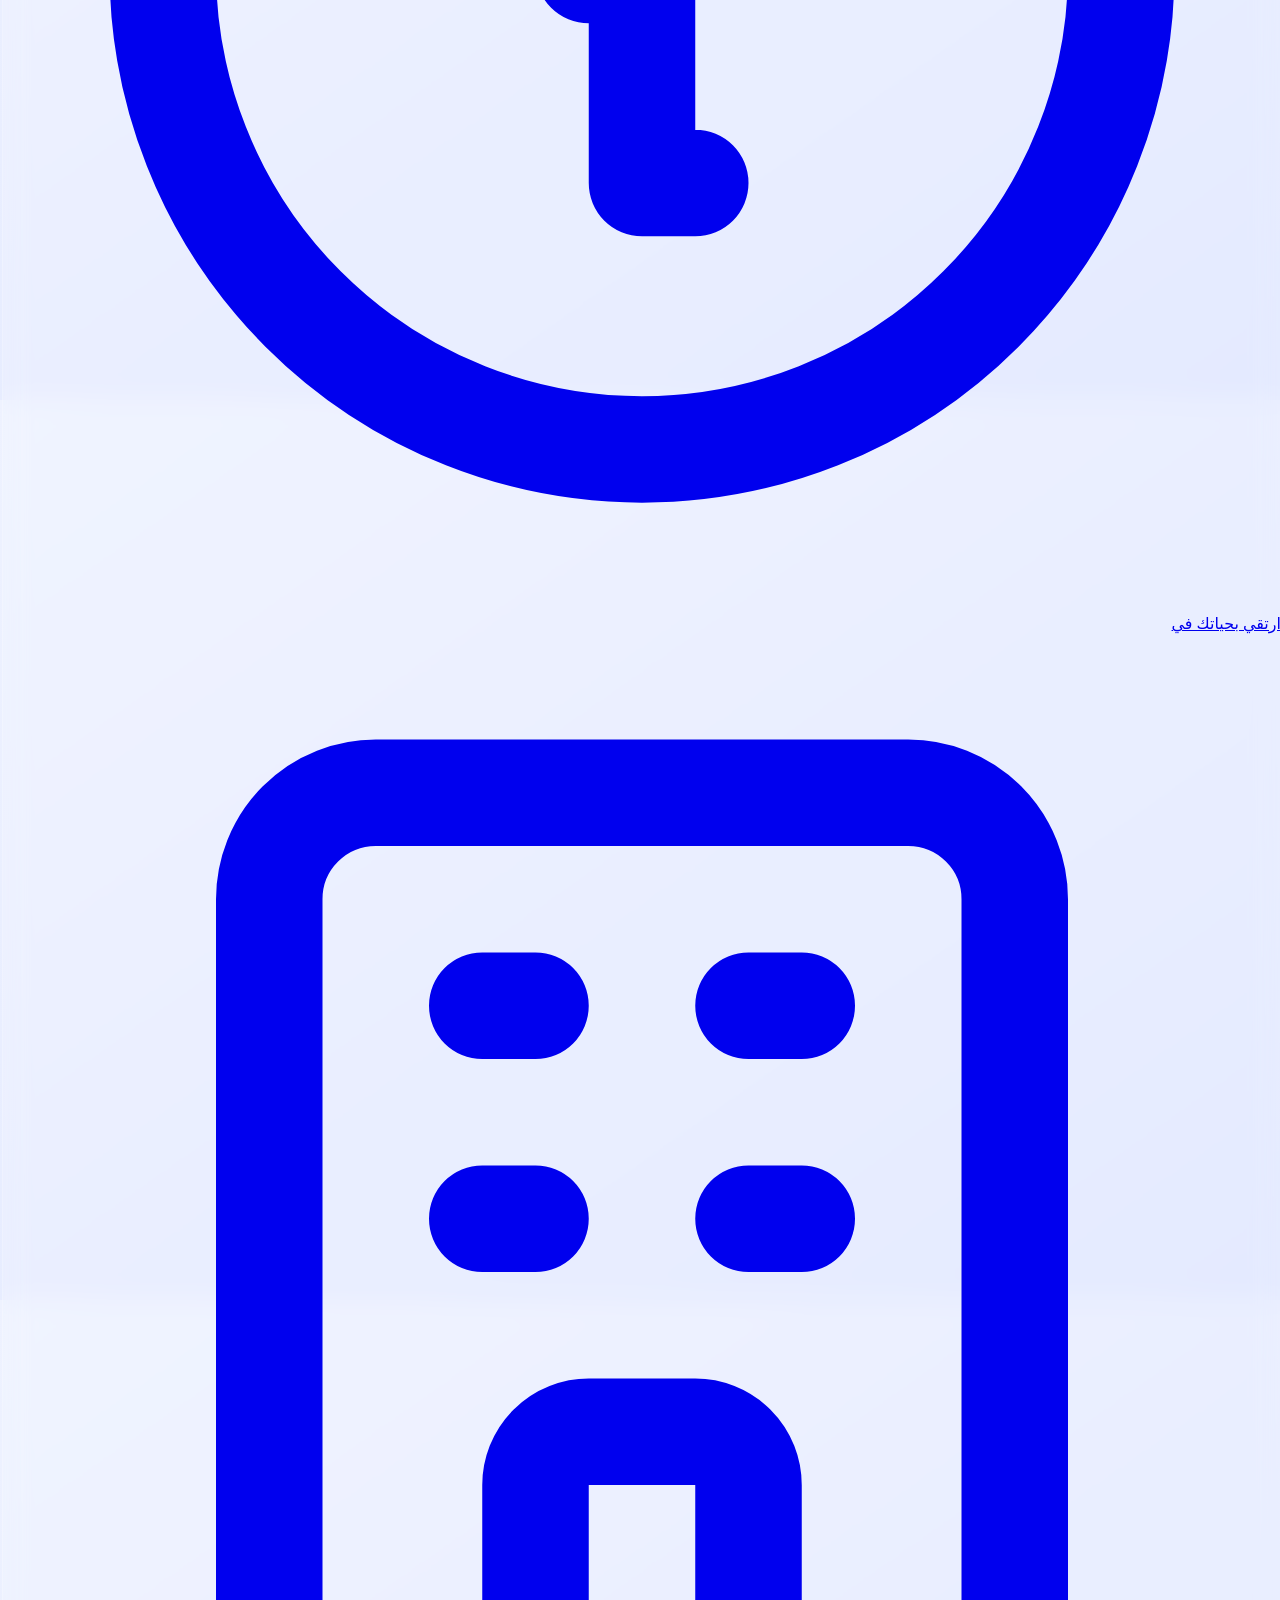
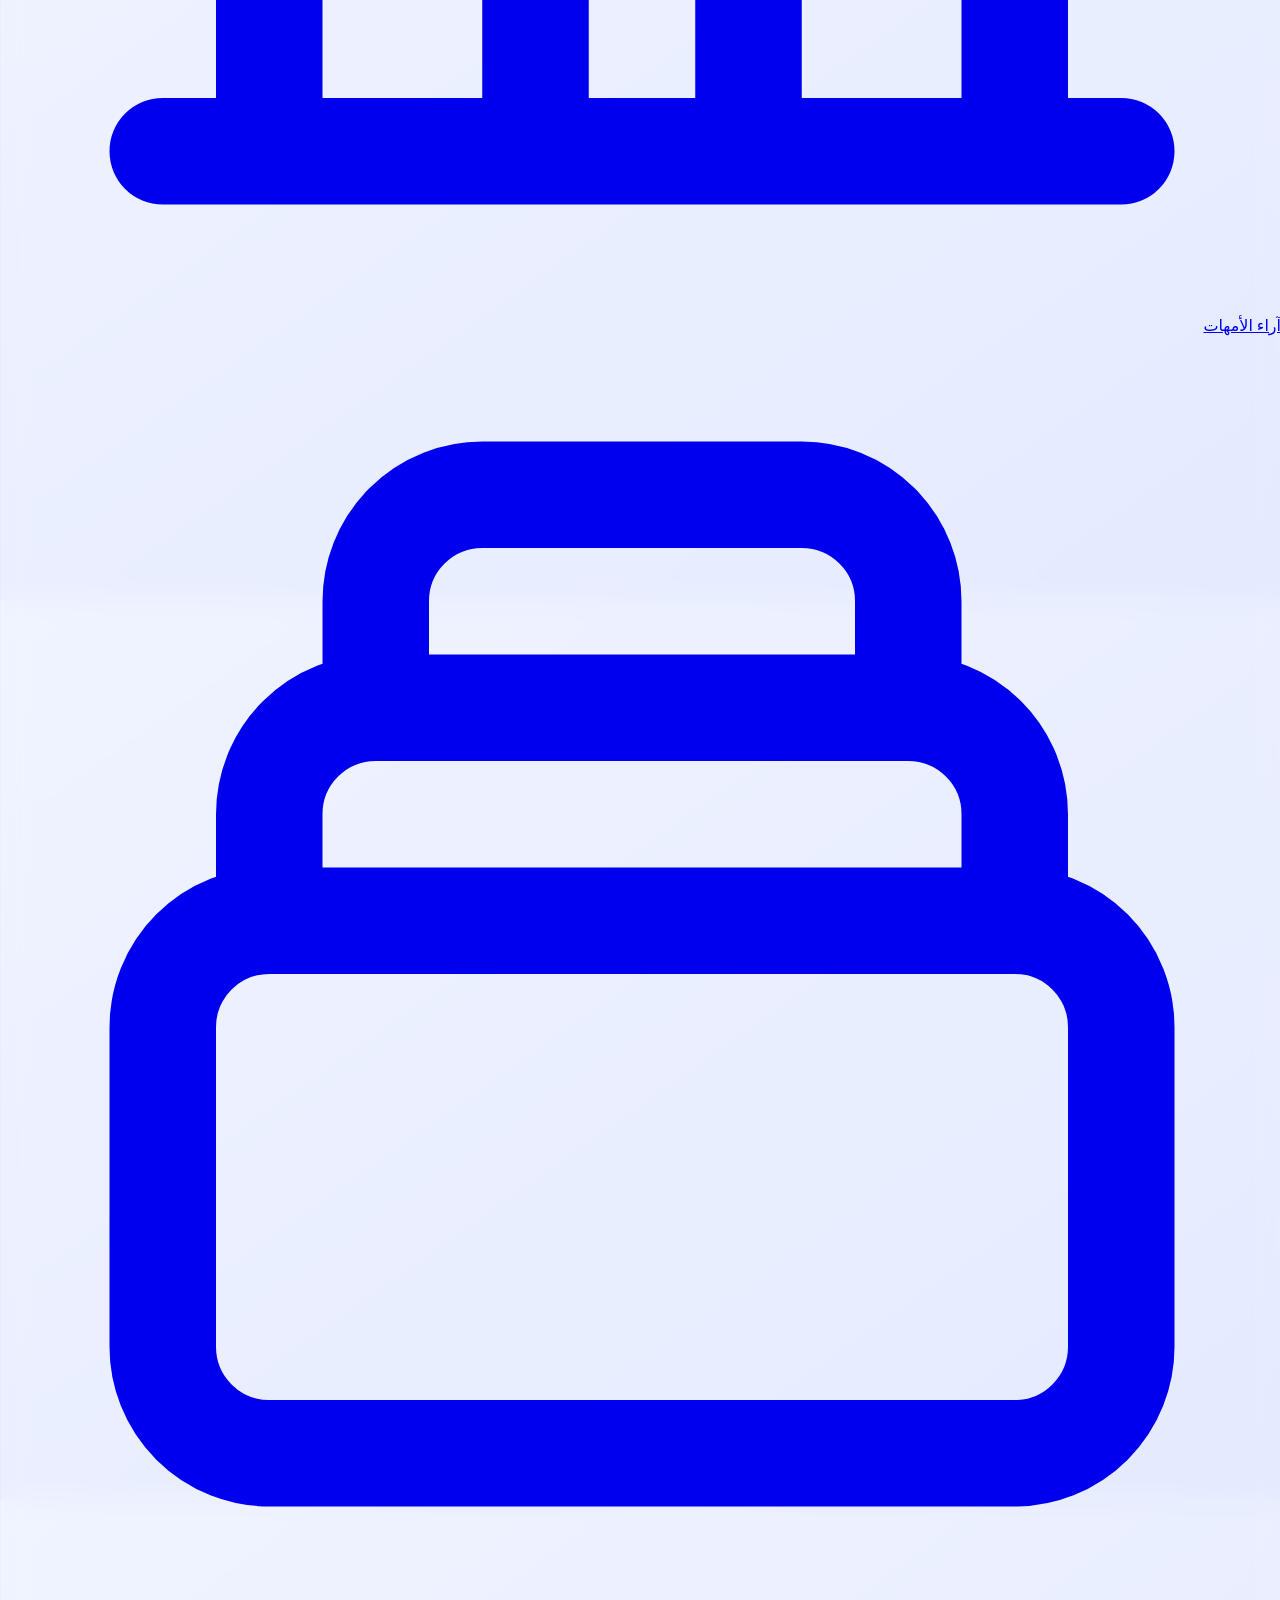
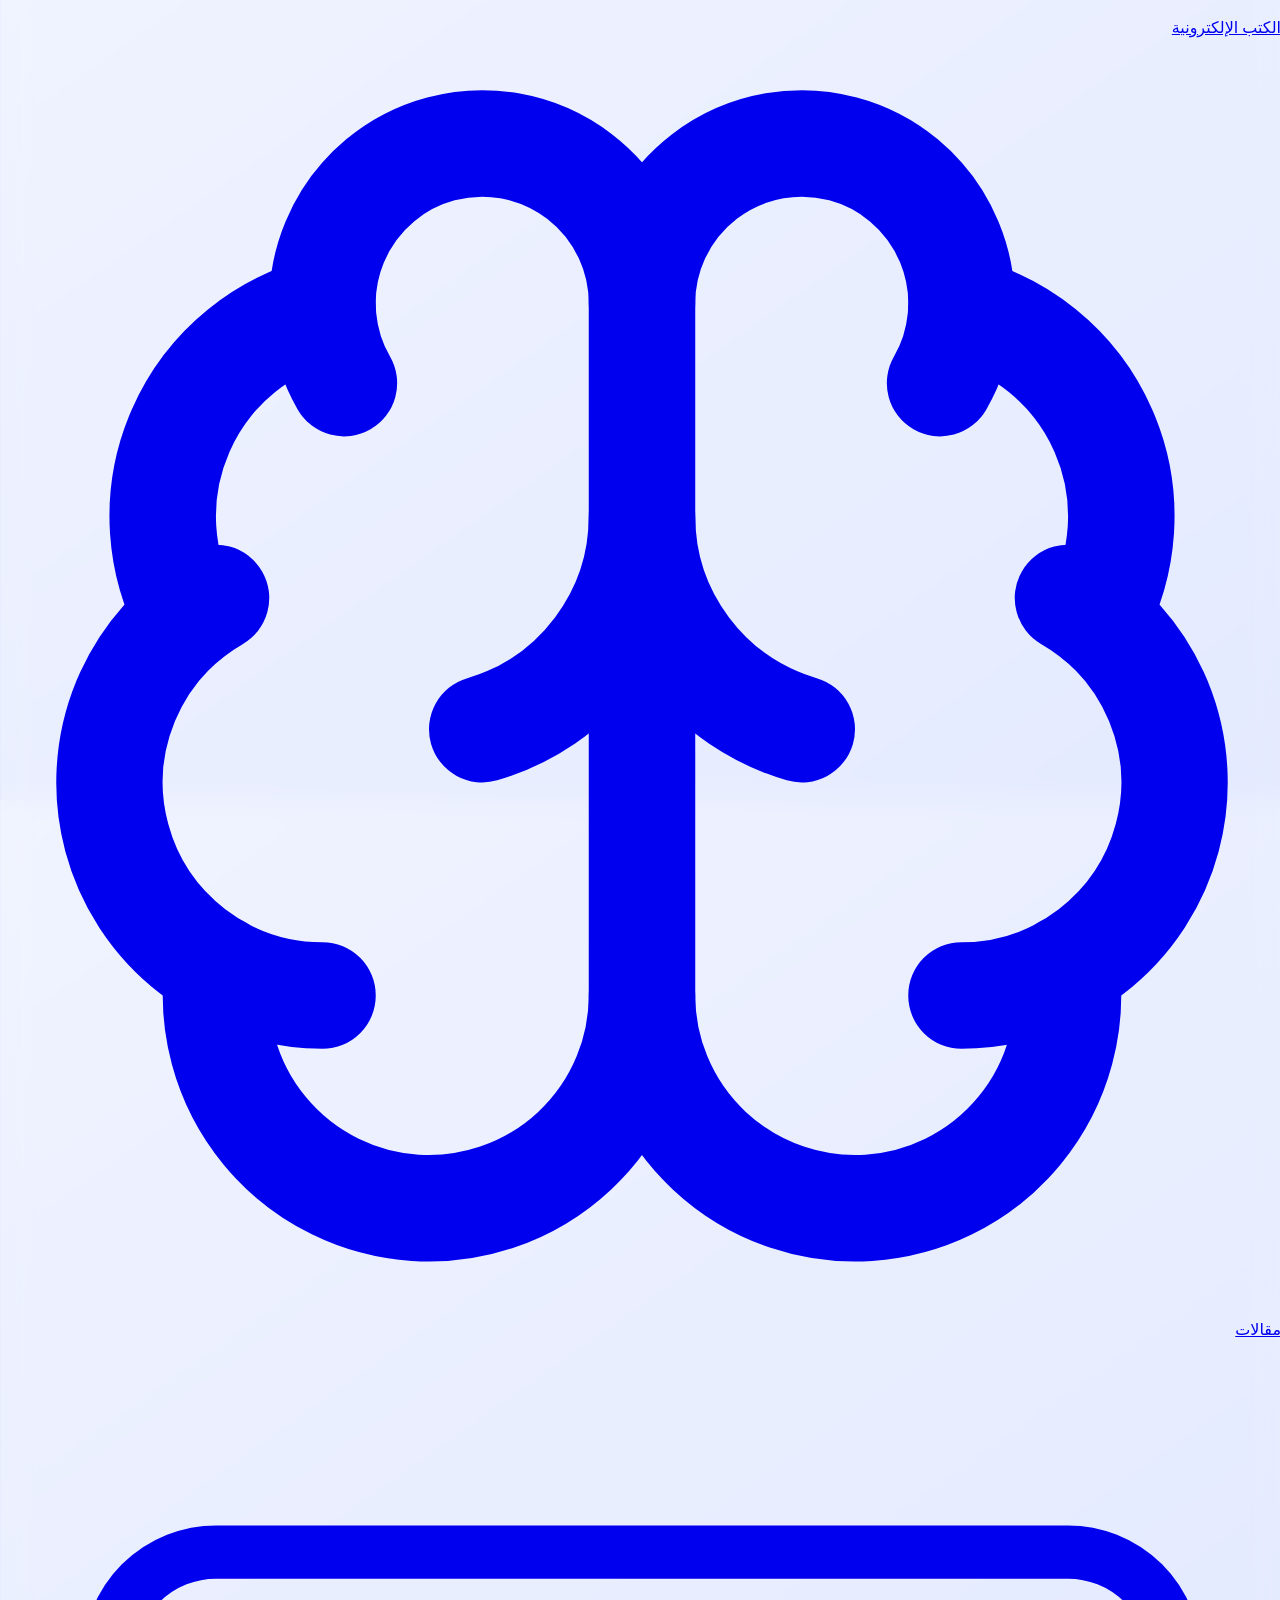
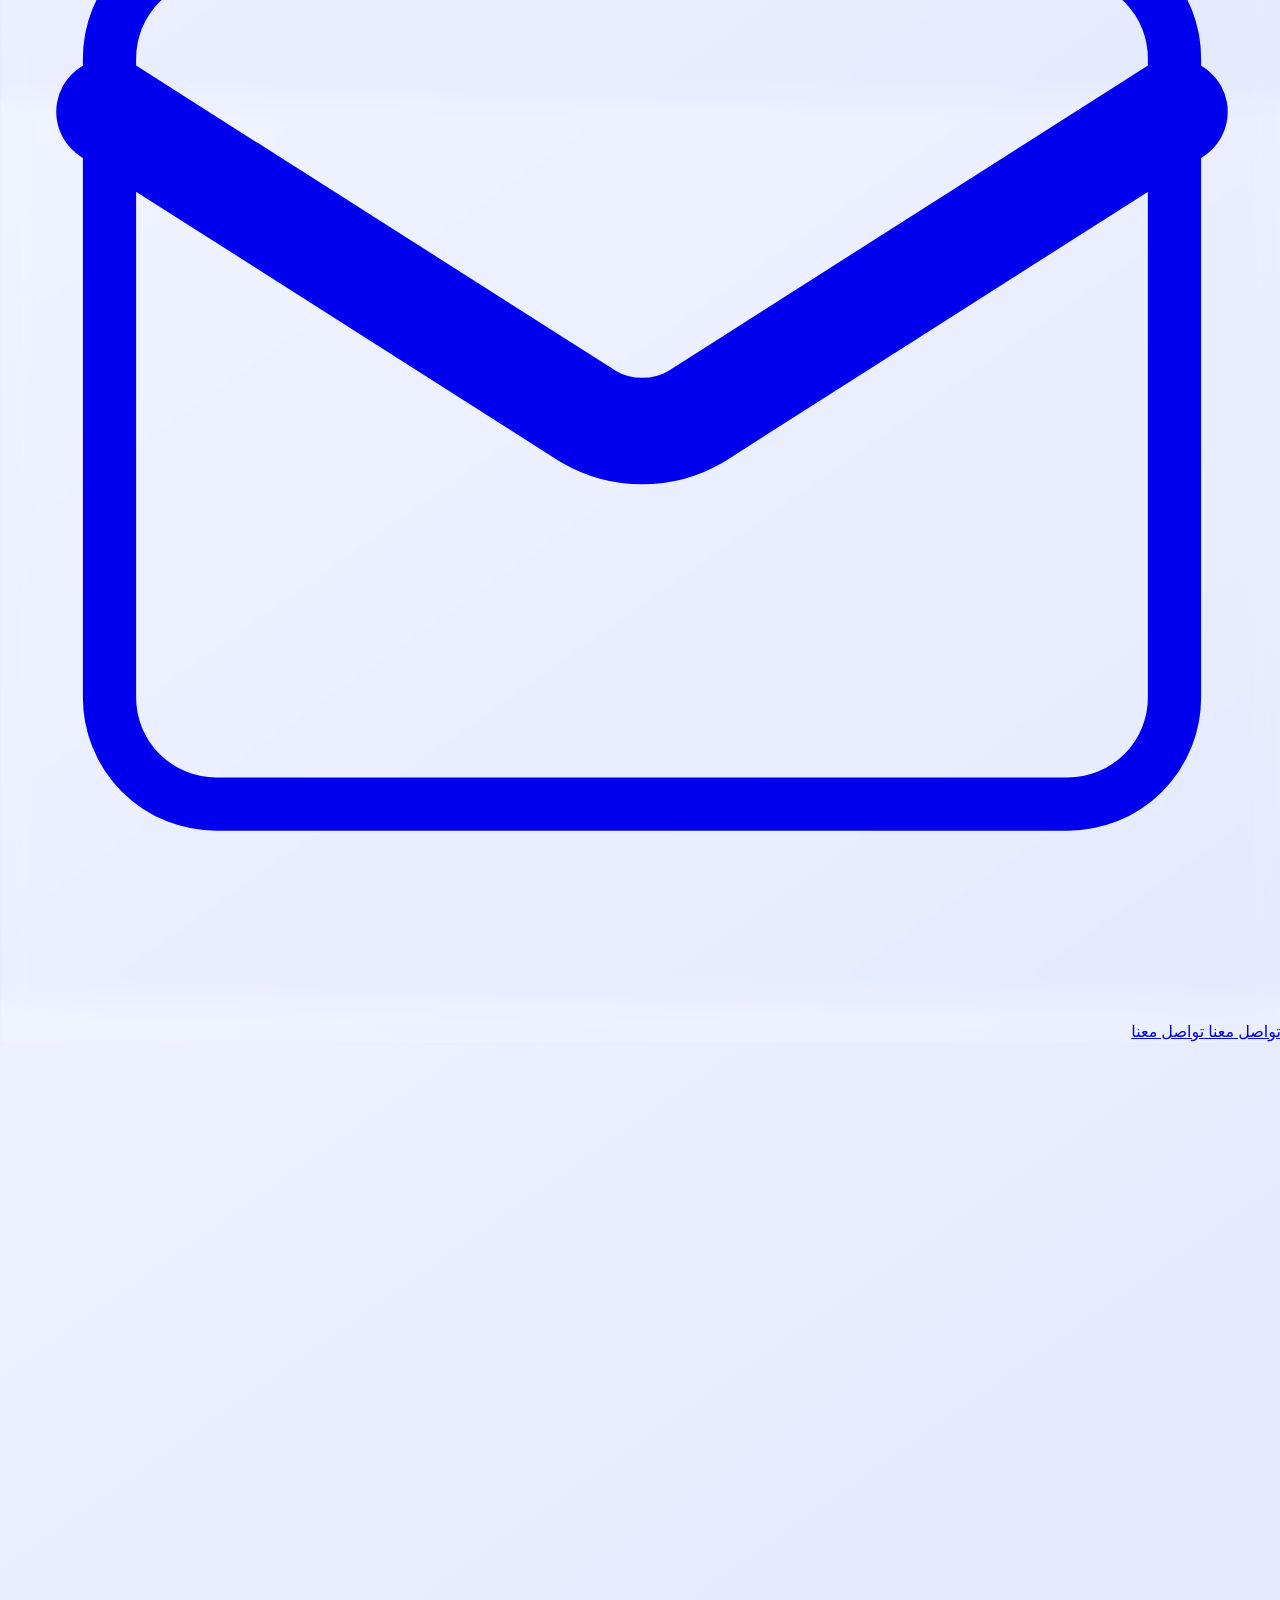
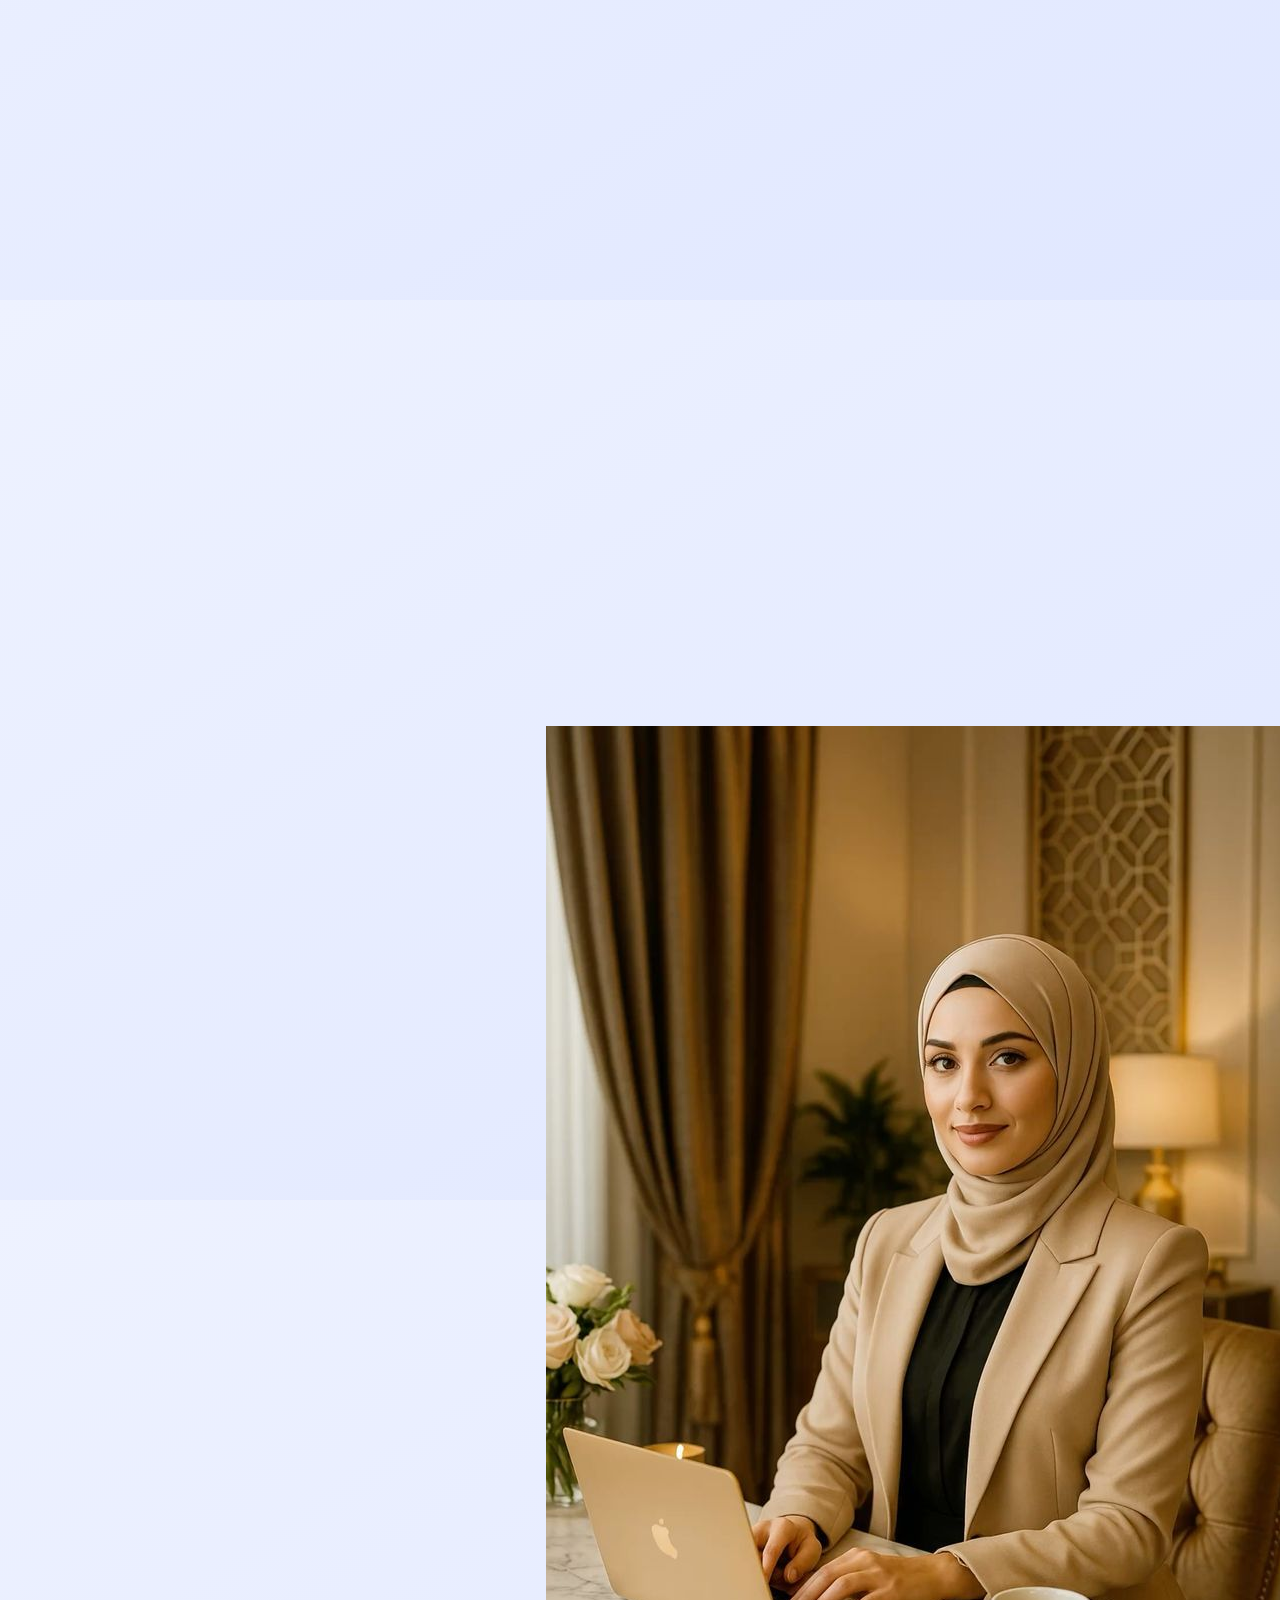
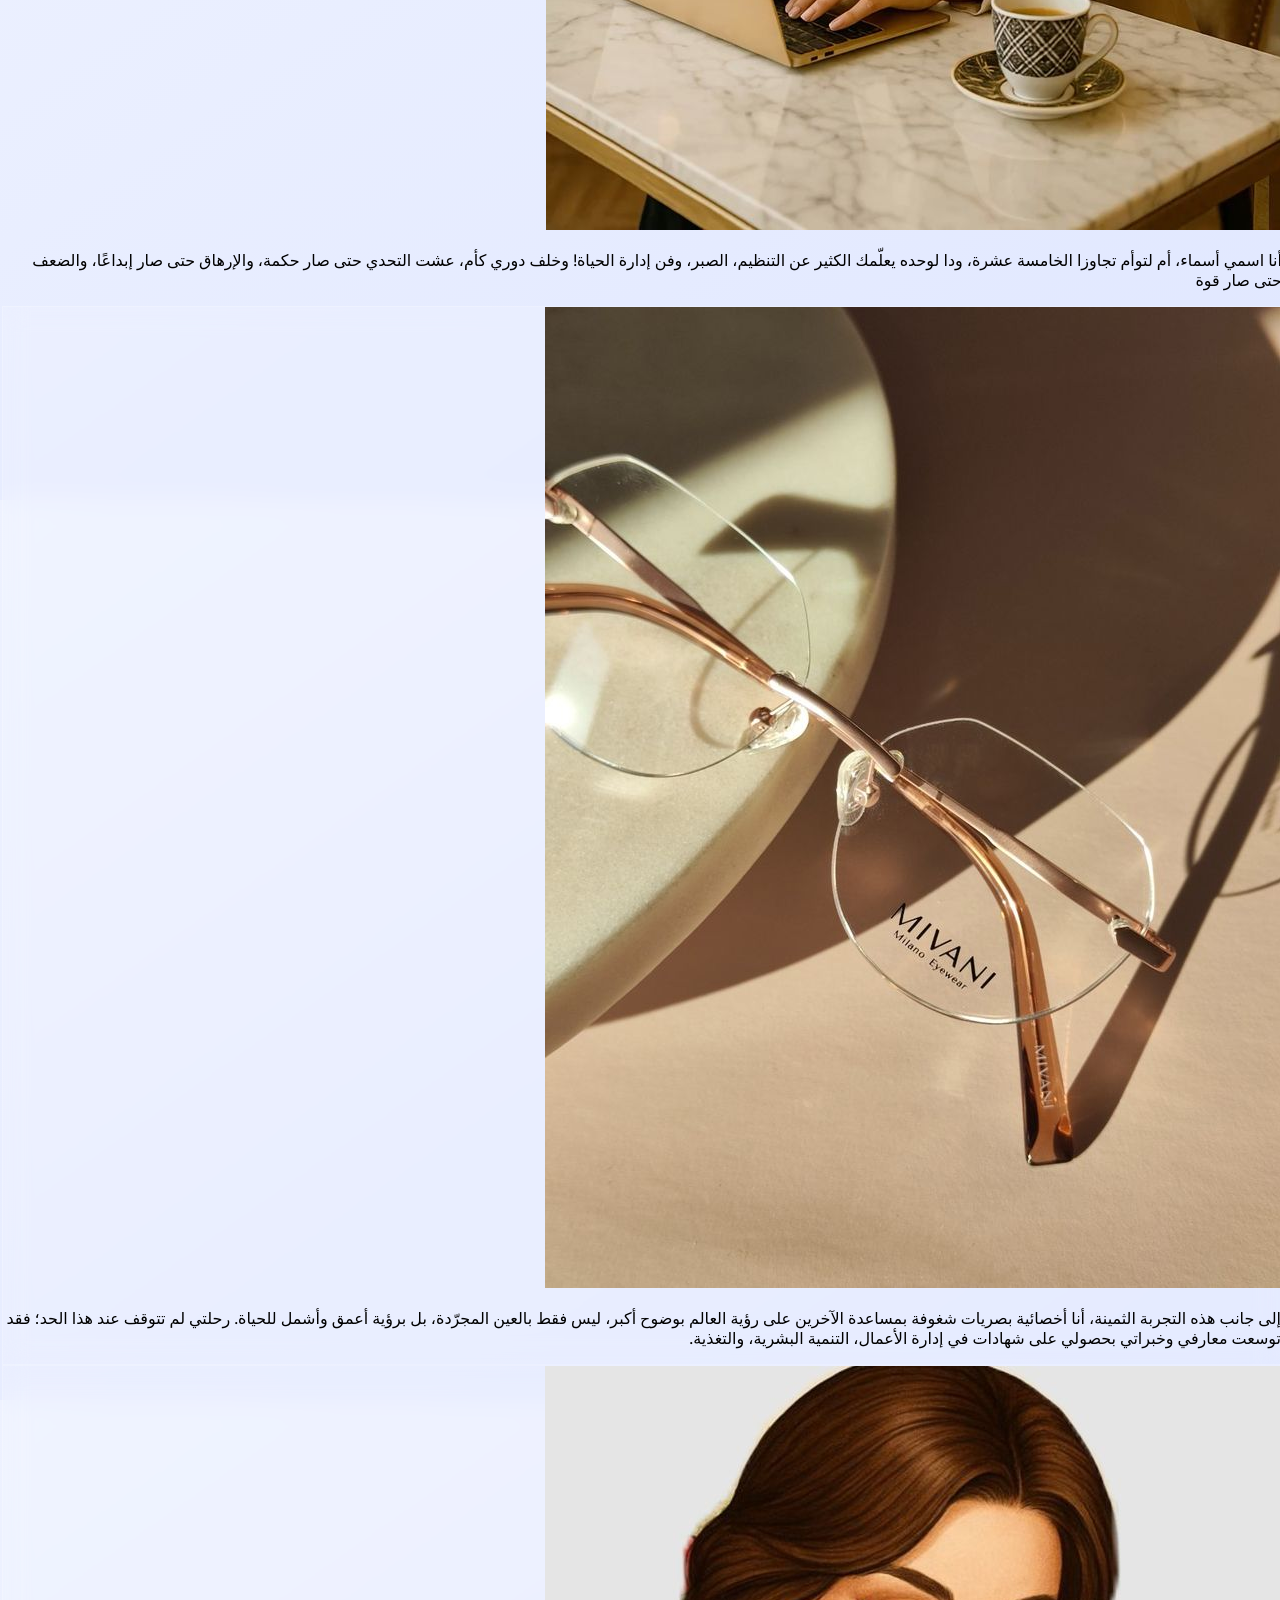
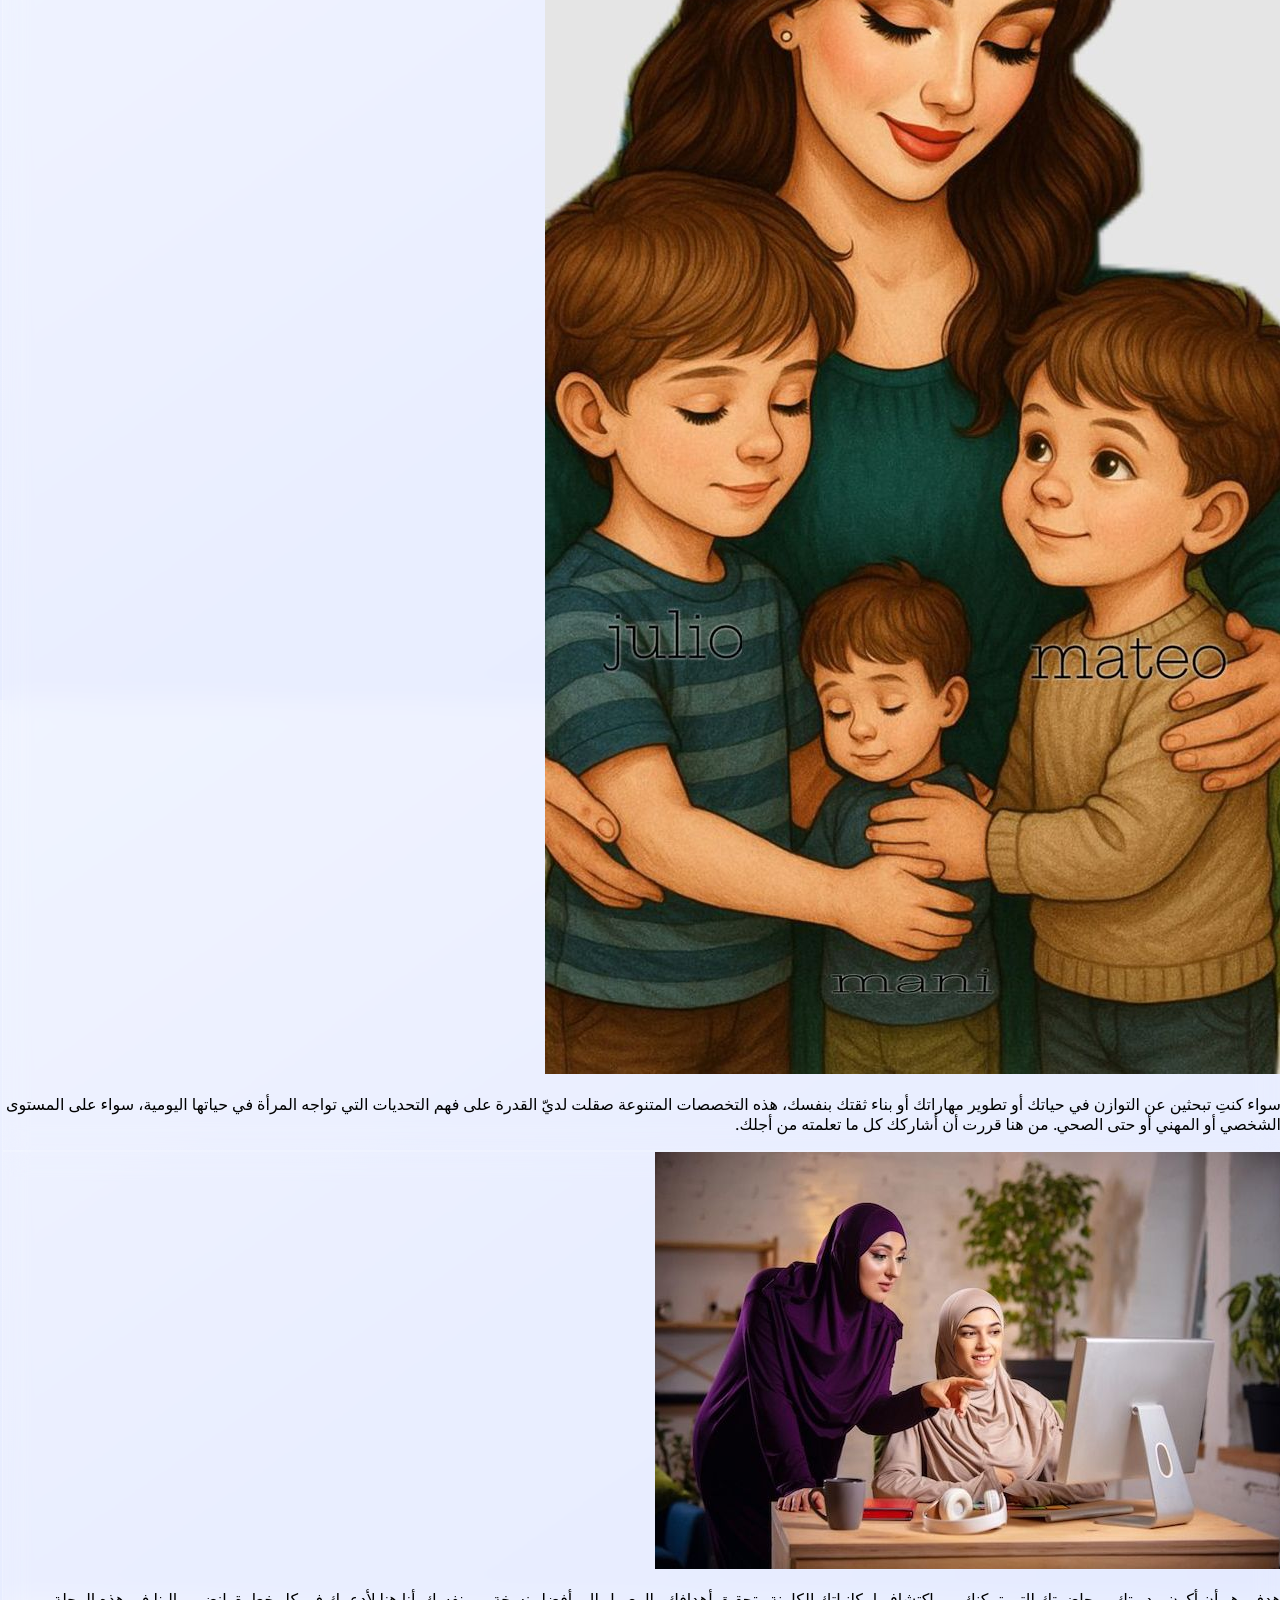
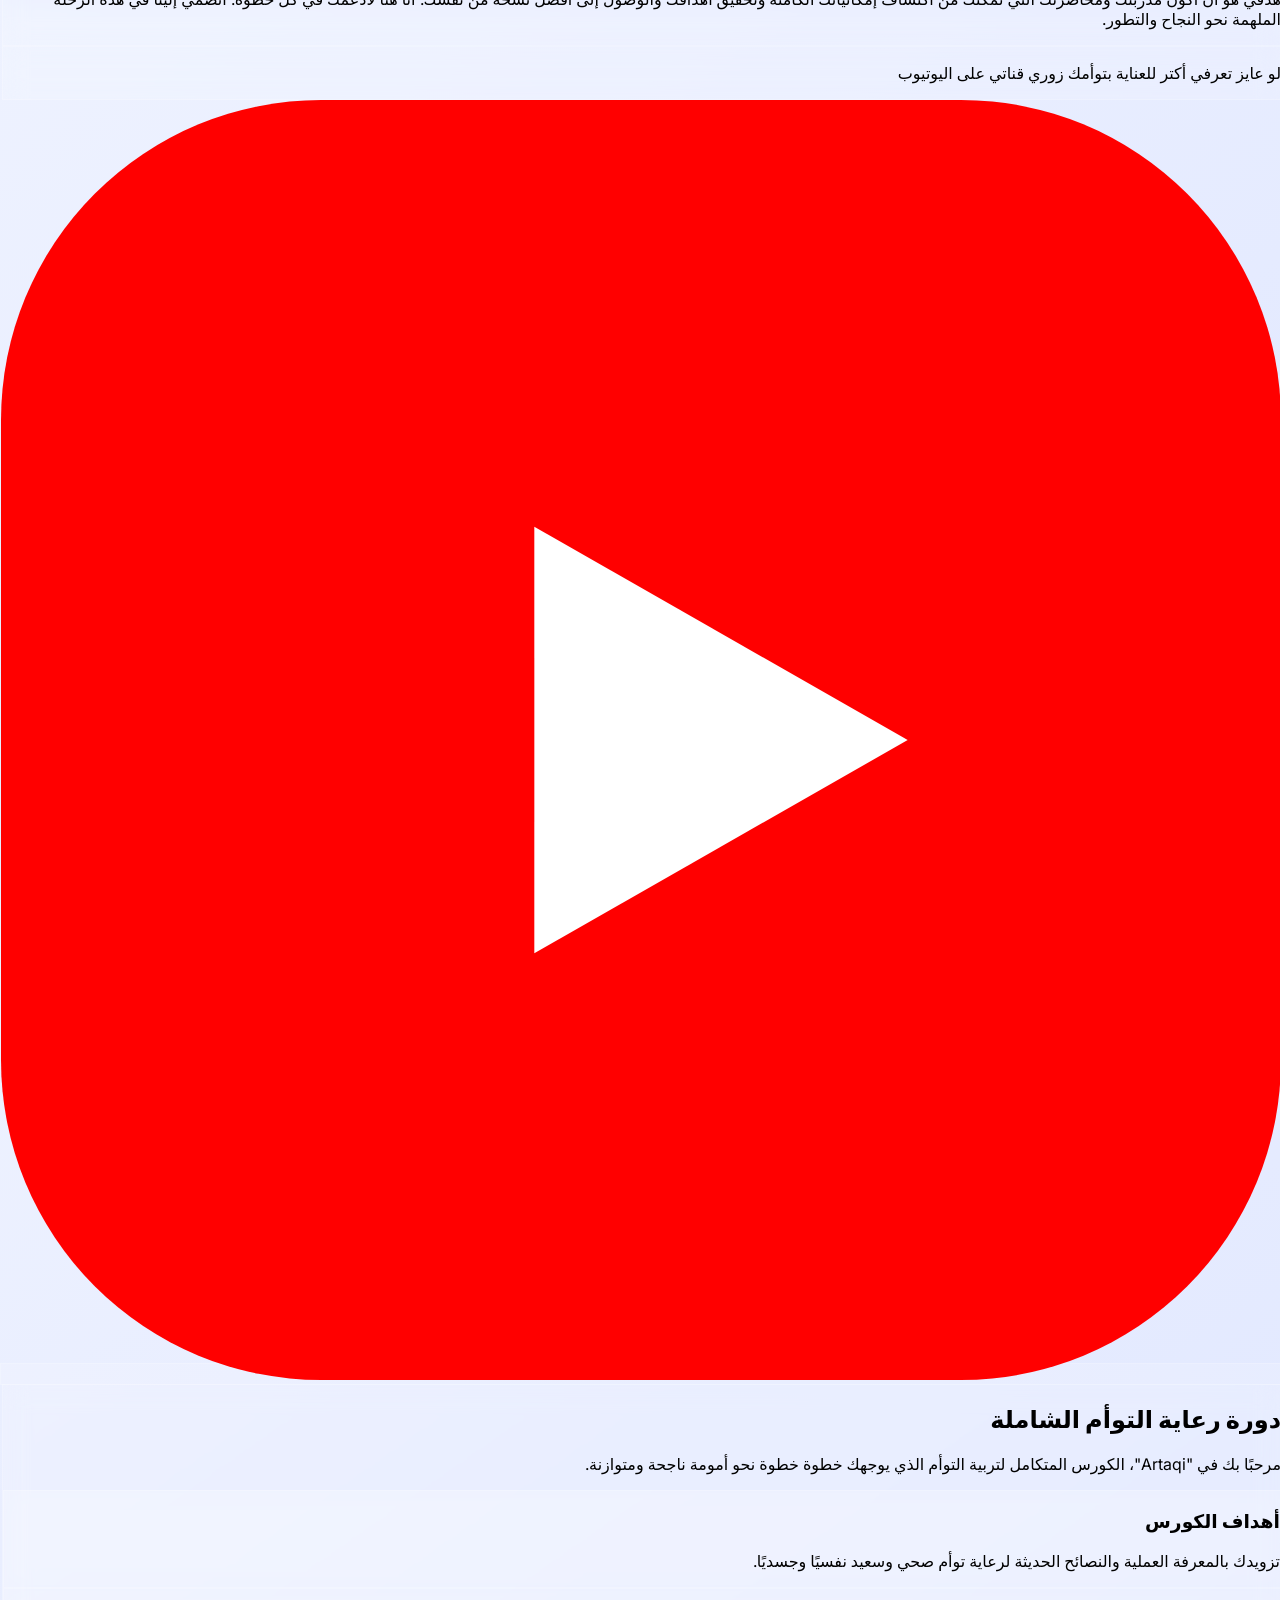
==== commit 193f57d6: "index.html" ====
--- a/index.html
+++ b/index.html
@@ -32,7 +32,7 @@
   <meta property="twitter:card" content="summary_large_image" />
   <meta property="twitter:url" content="https://www.artaqi.com/" />
   <meta property="twitter:title" content="Artaqi _ارتقي | دورة رعاية التوأم" />
-  <meta property="twitter:description" content="تعلمي أسرار رعاية التوأم مع Artaqi _ارتقي - دورة متكاملة لتربية ناجحة" />
+  <meta property="twitter:description" content="تعلمي أسرار رعاية التوأم وتطوير الذات مع ارتقي - كوني نسخة أفضل من نفسك" />
   <meta property="twitter:image" content="https://www.artaqi.com/ahmed3.jpg" />
   <link rel="preconnect" href="https://fonts.googleapis.com">
   <link rel="stylesheet" href="styles.css" />
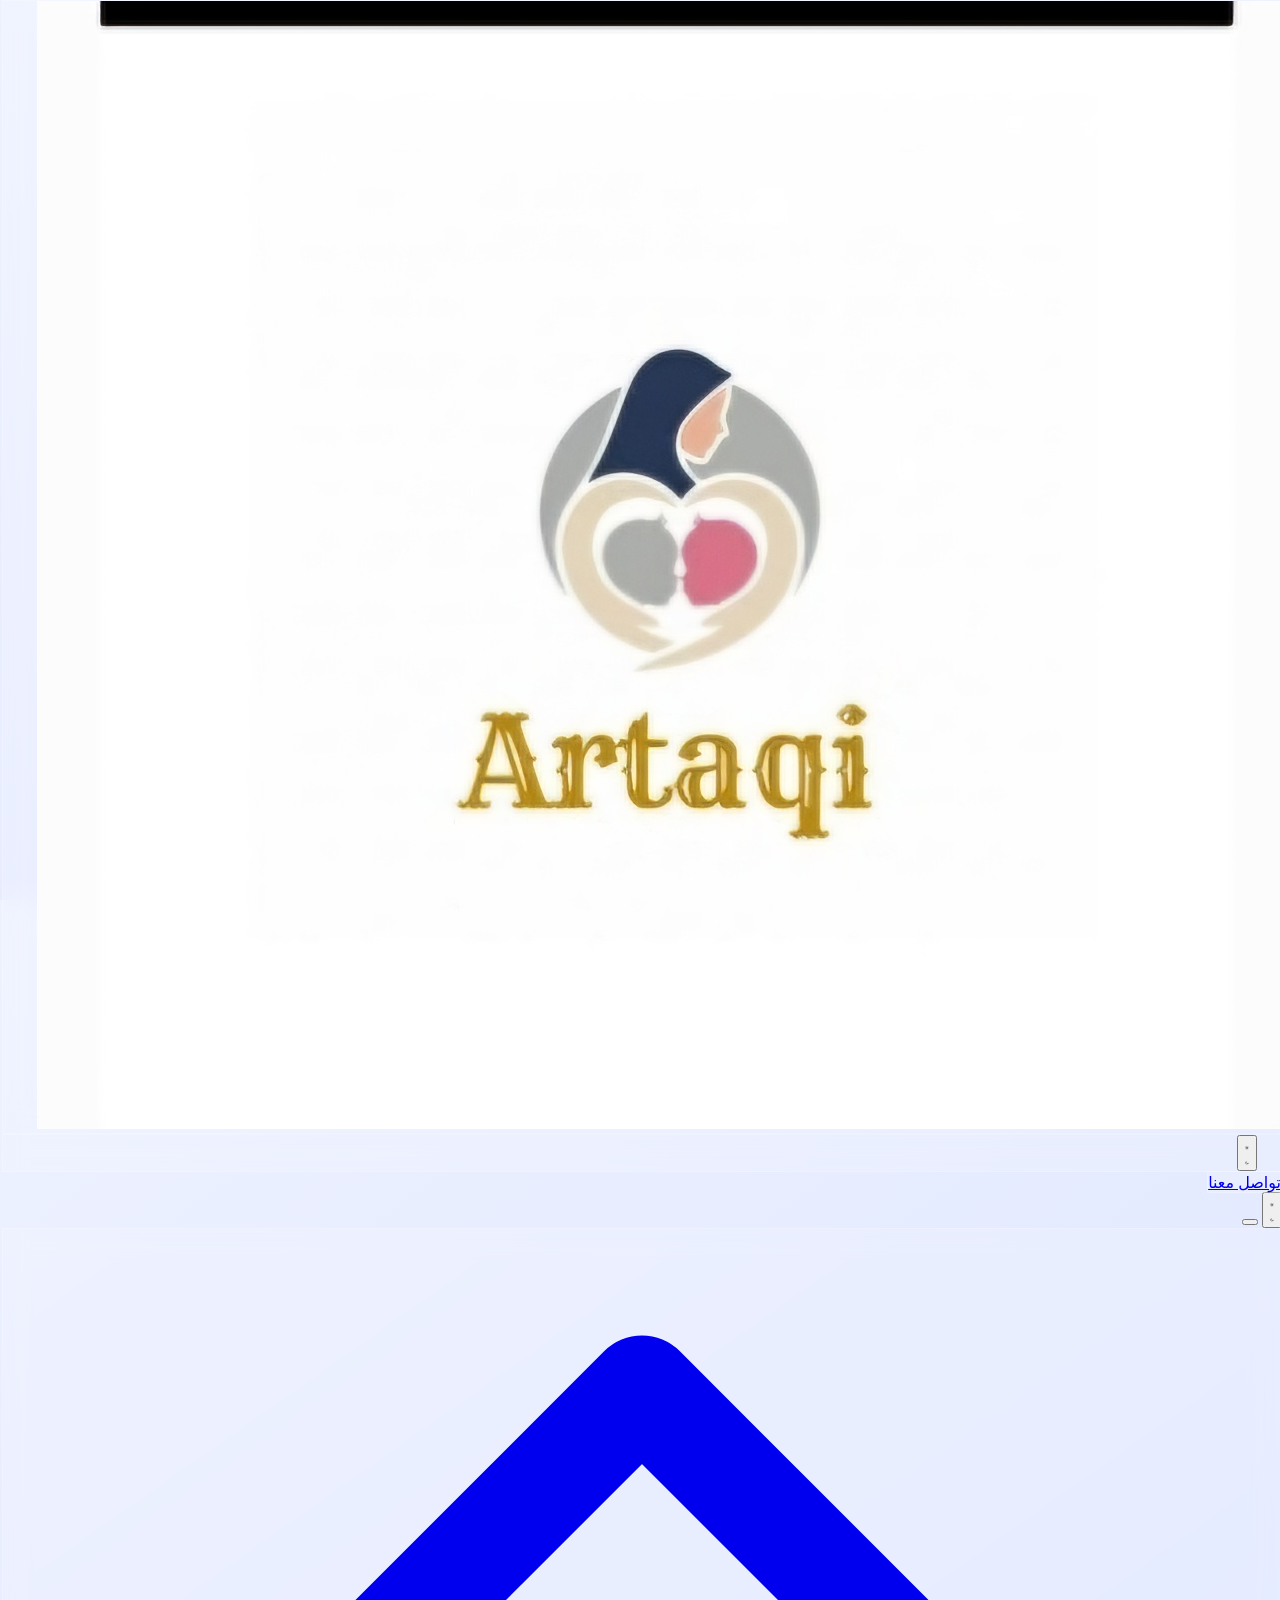
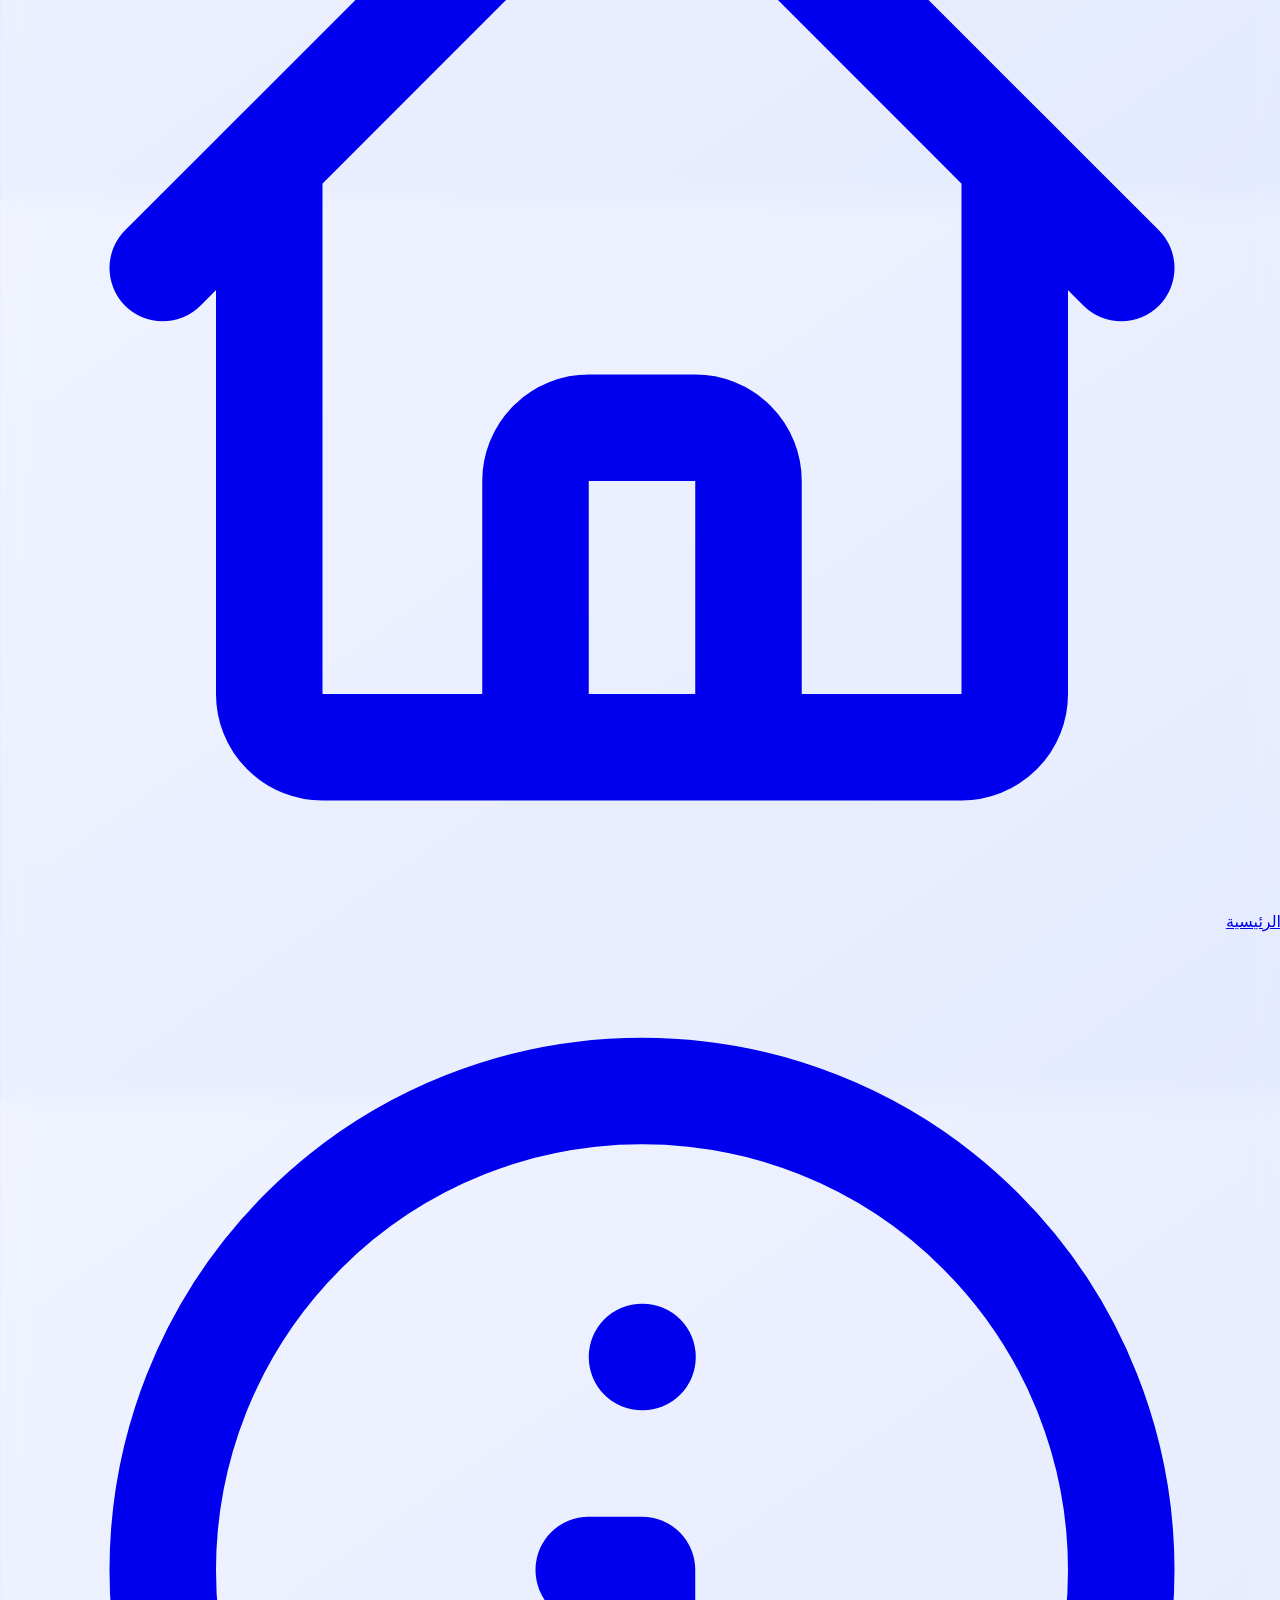
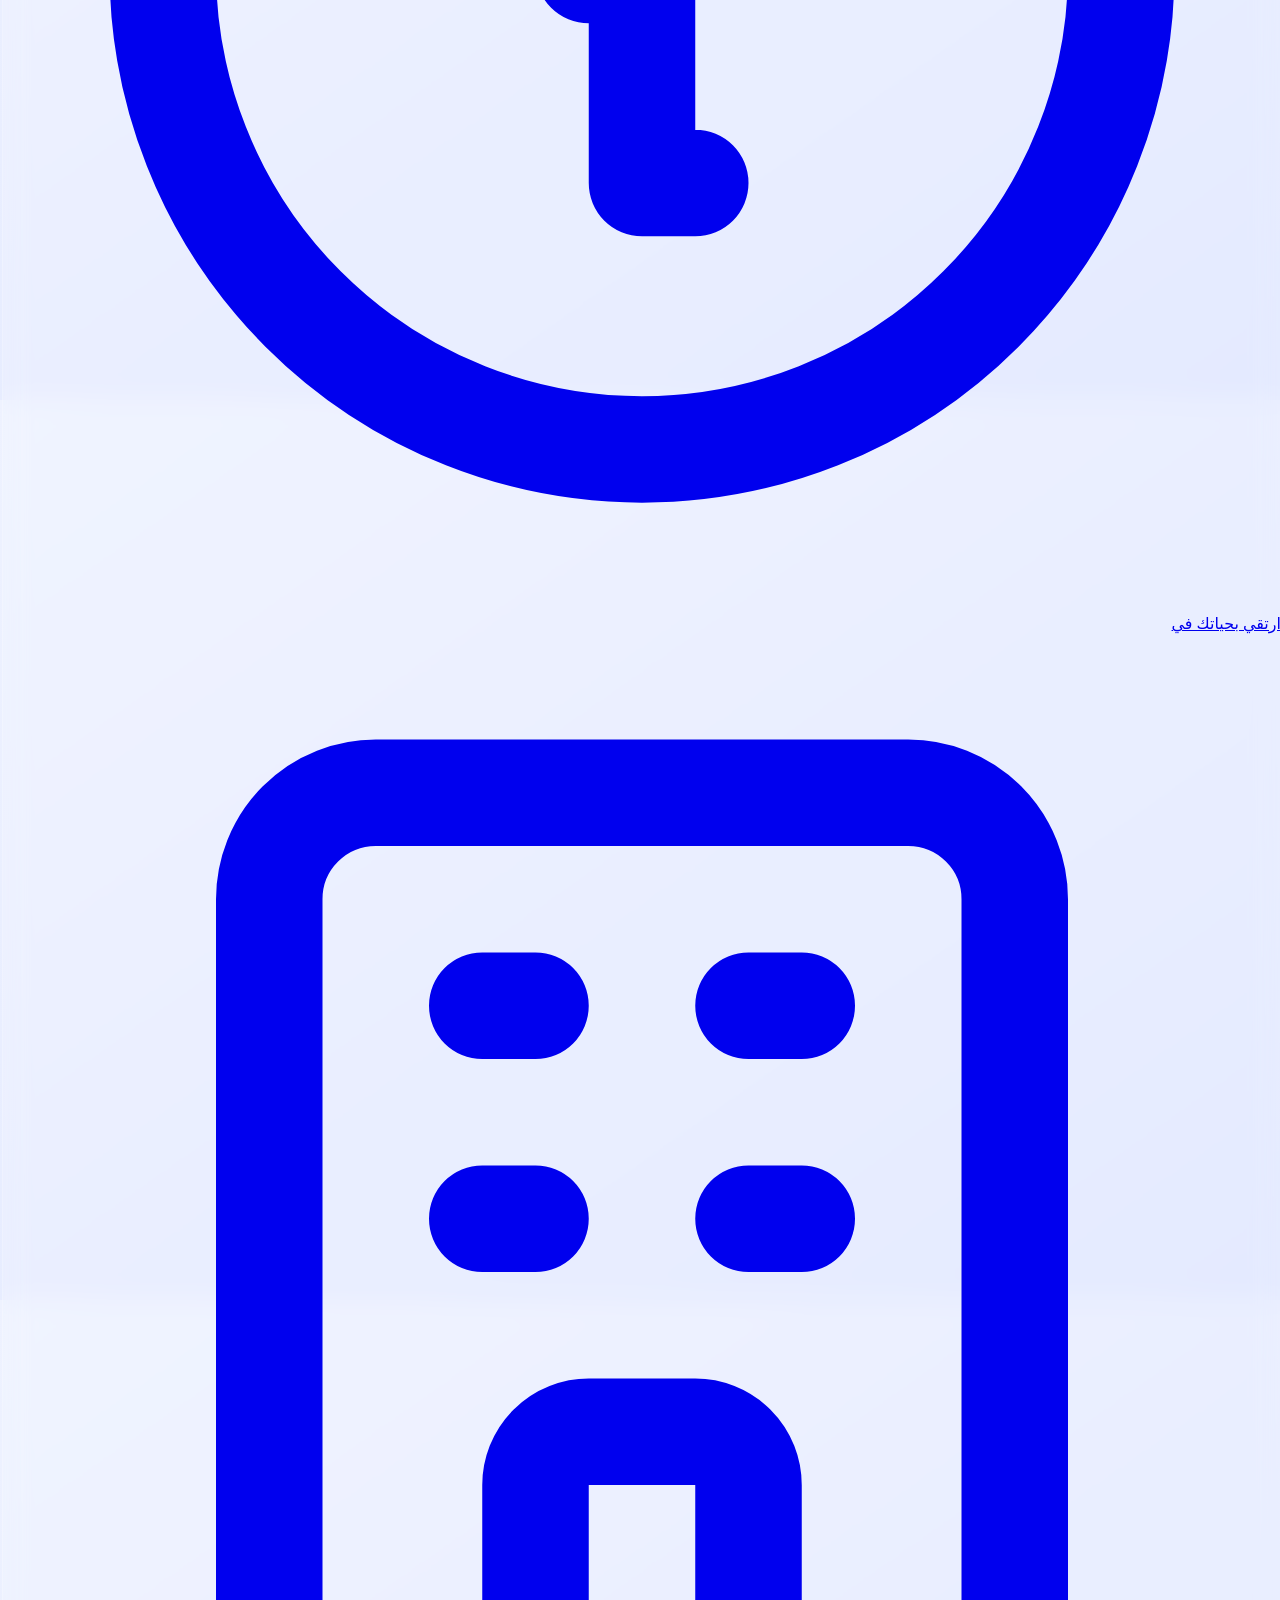
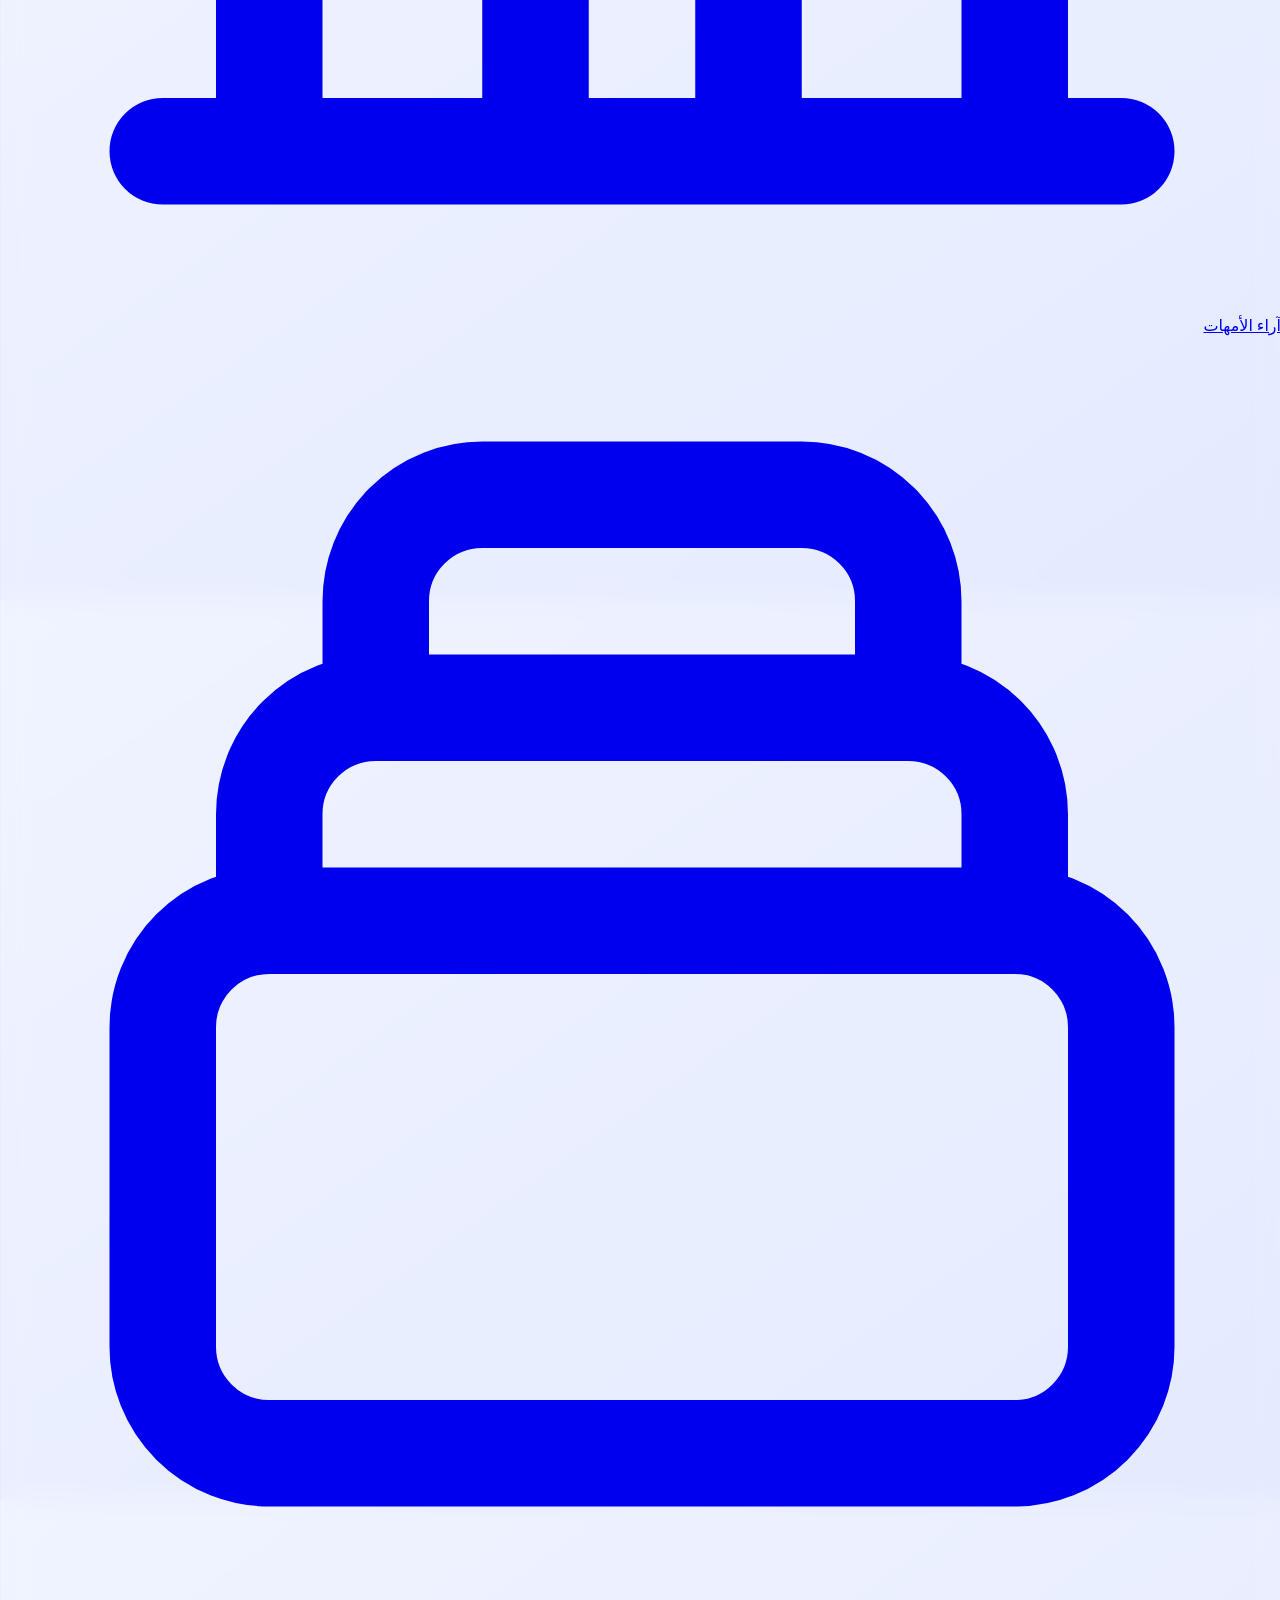
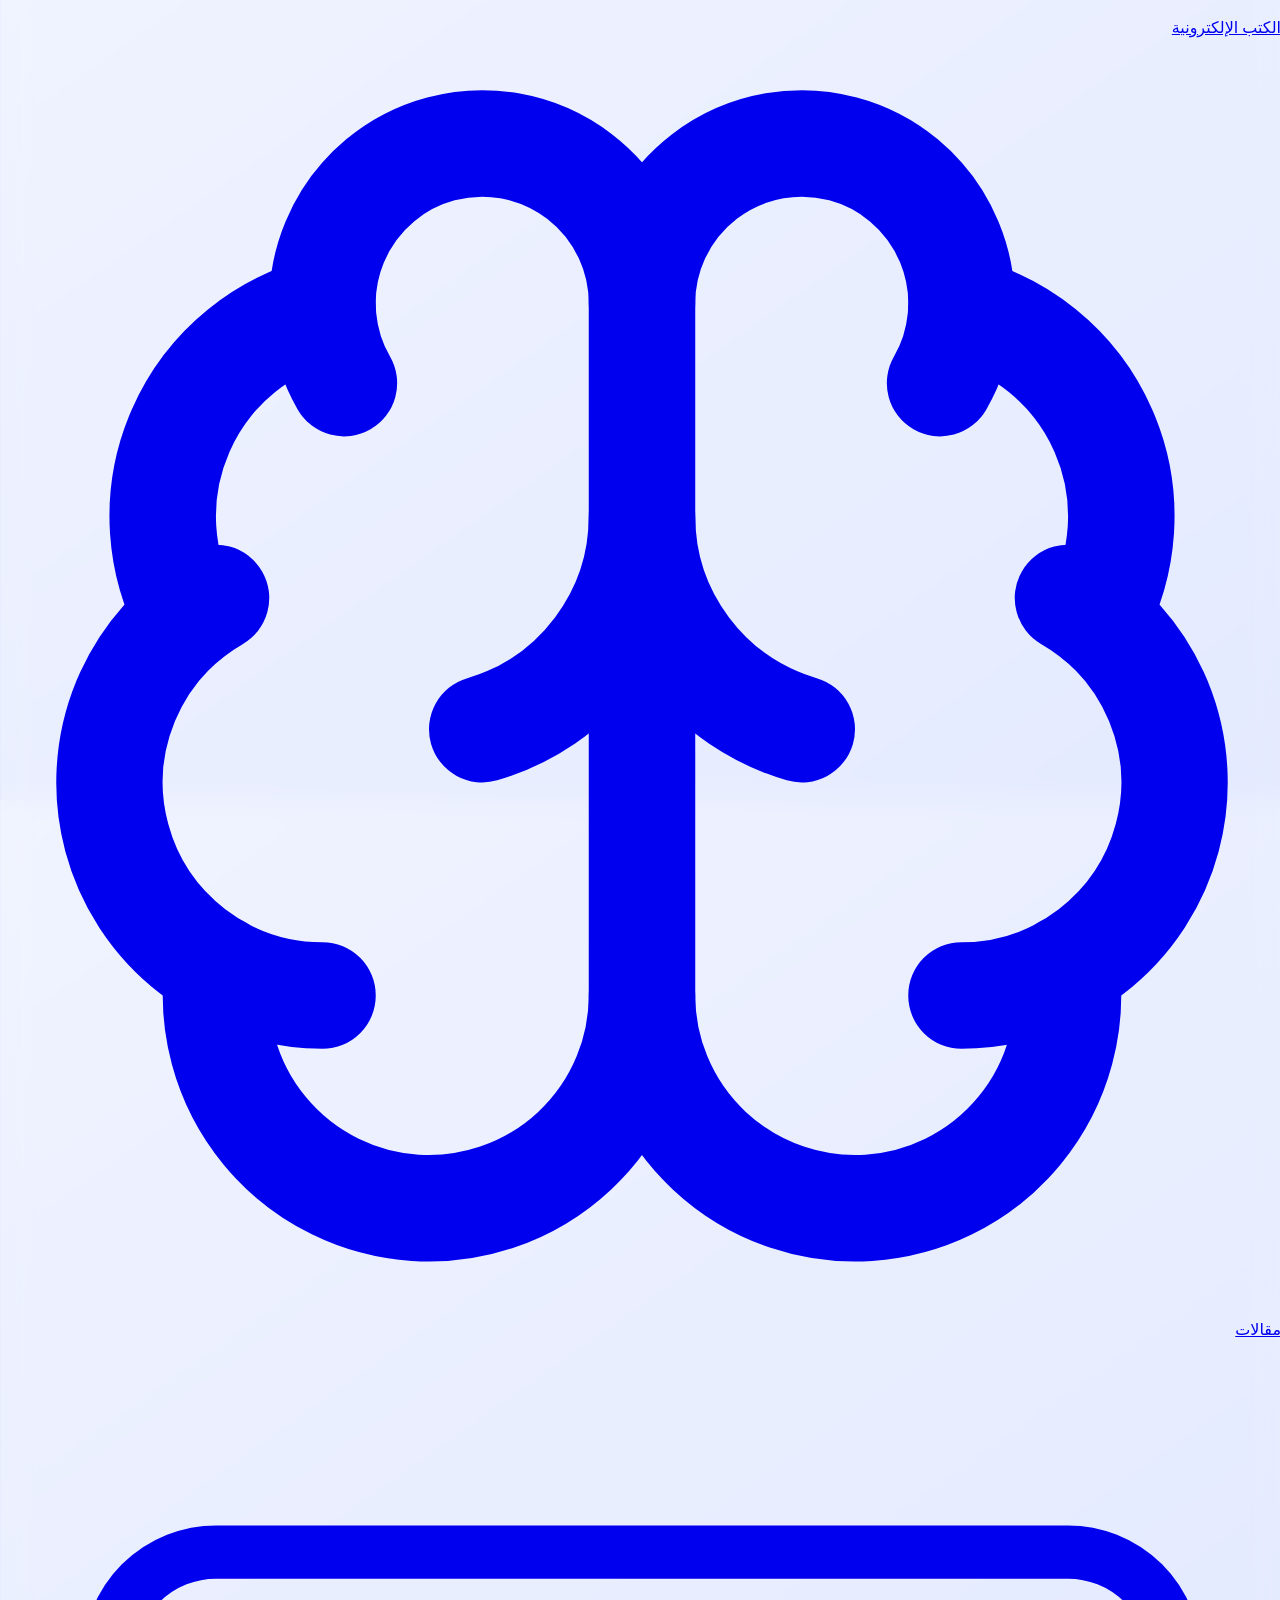
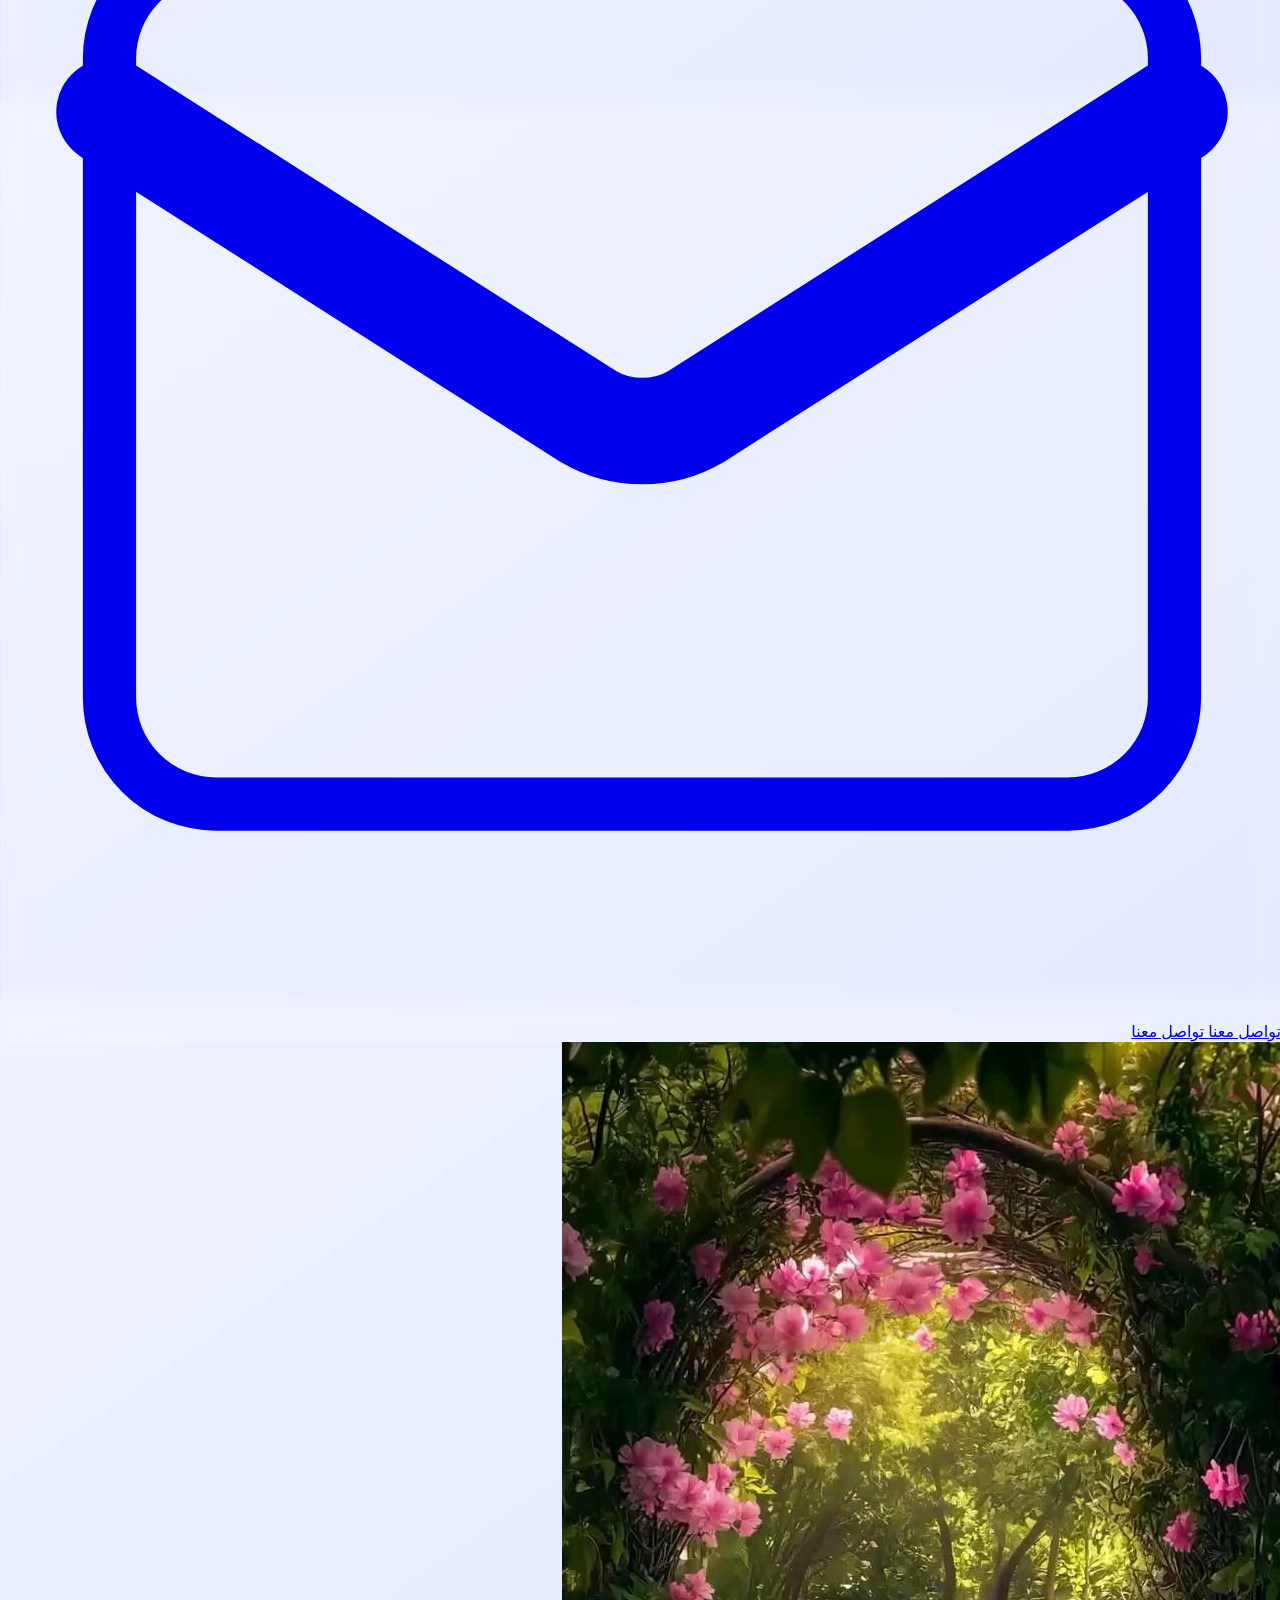
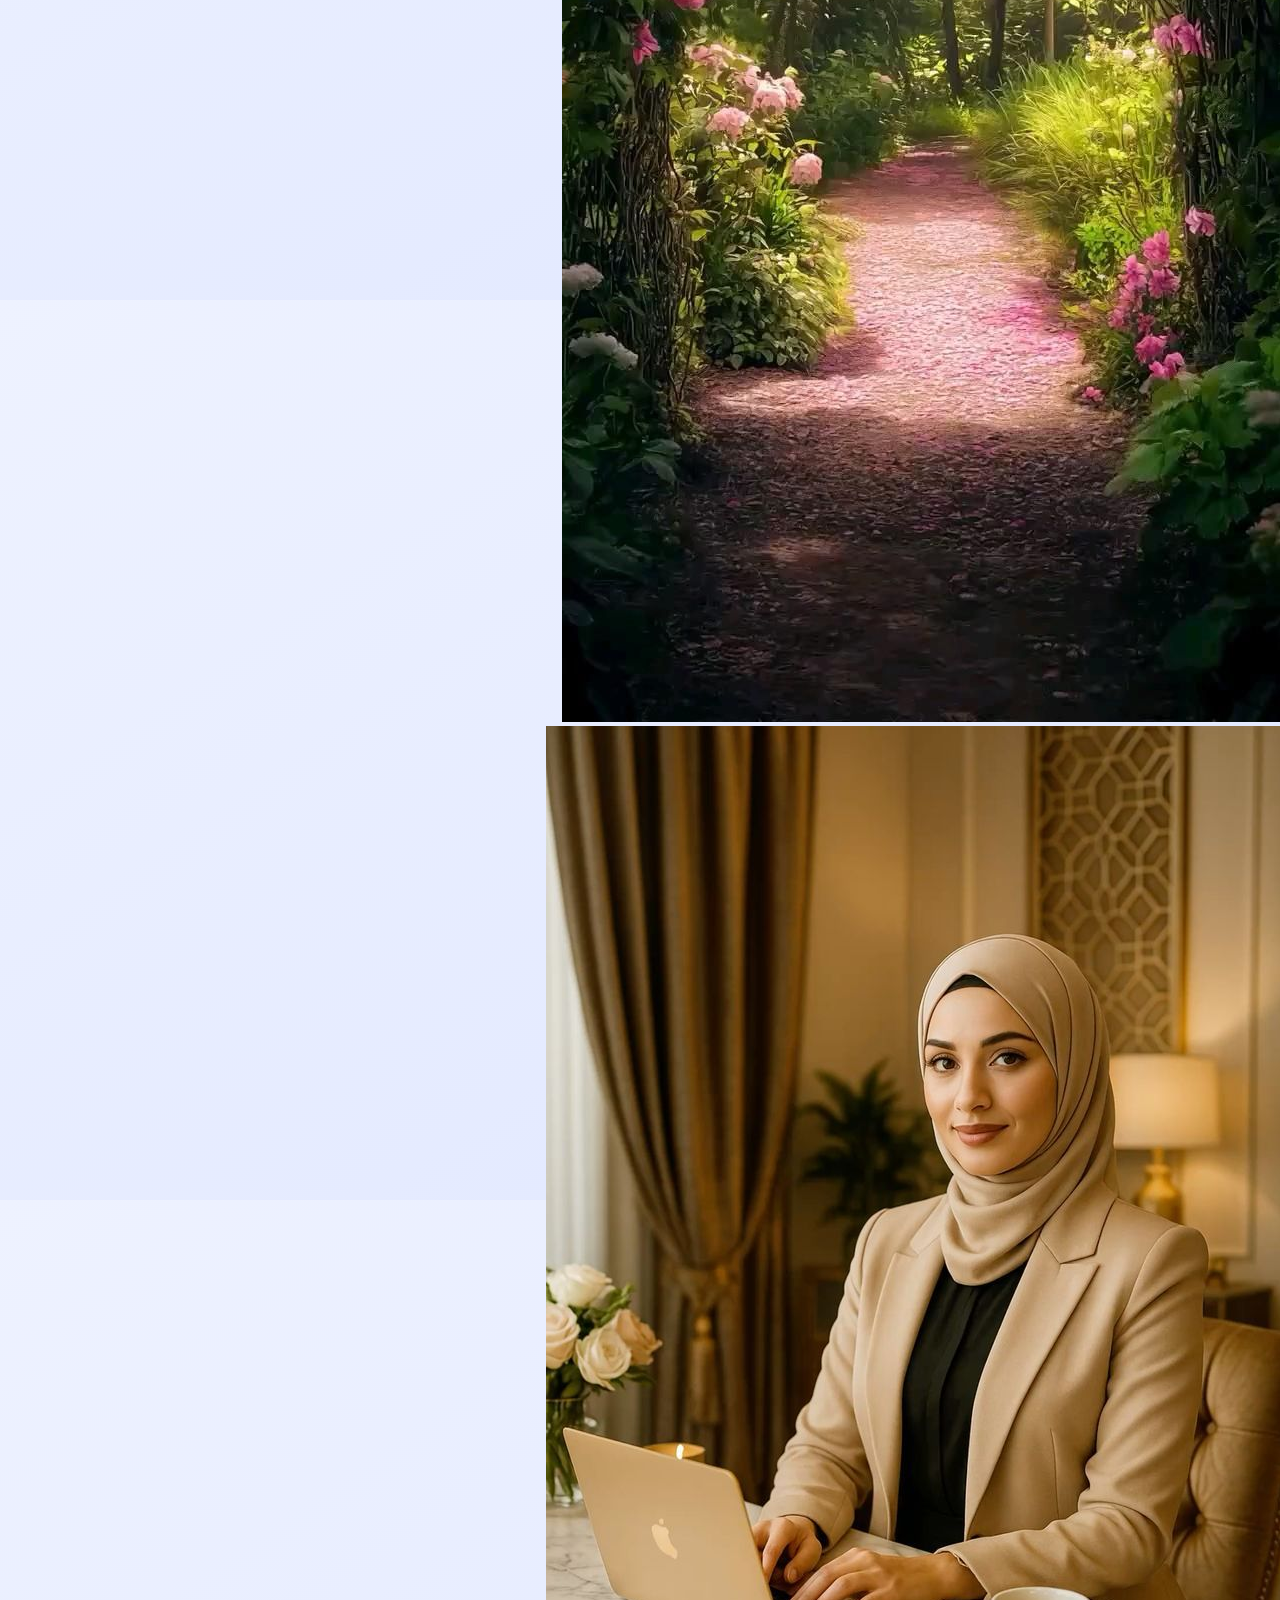
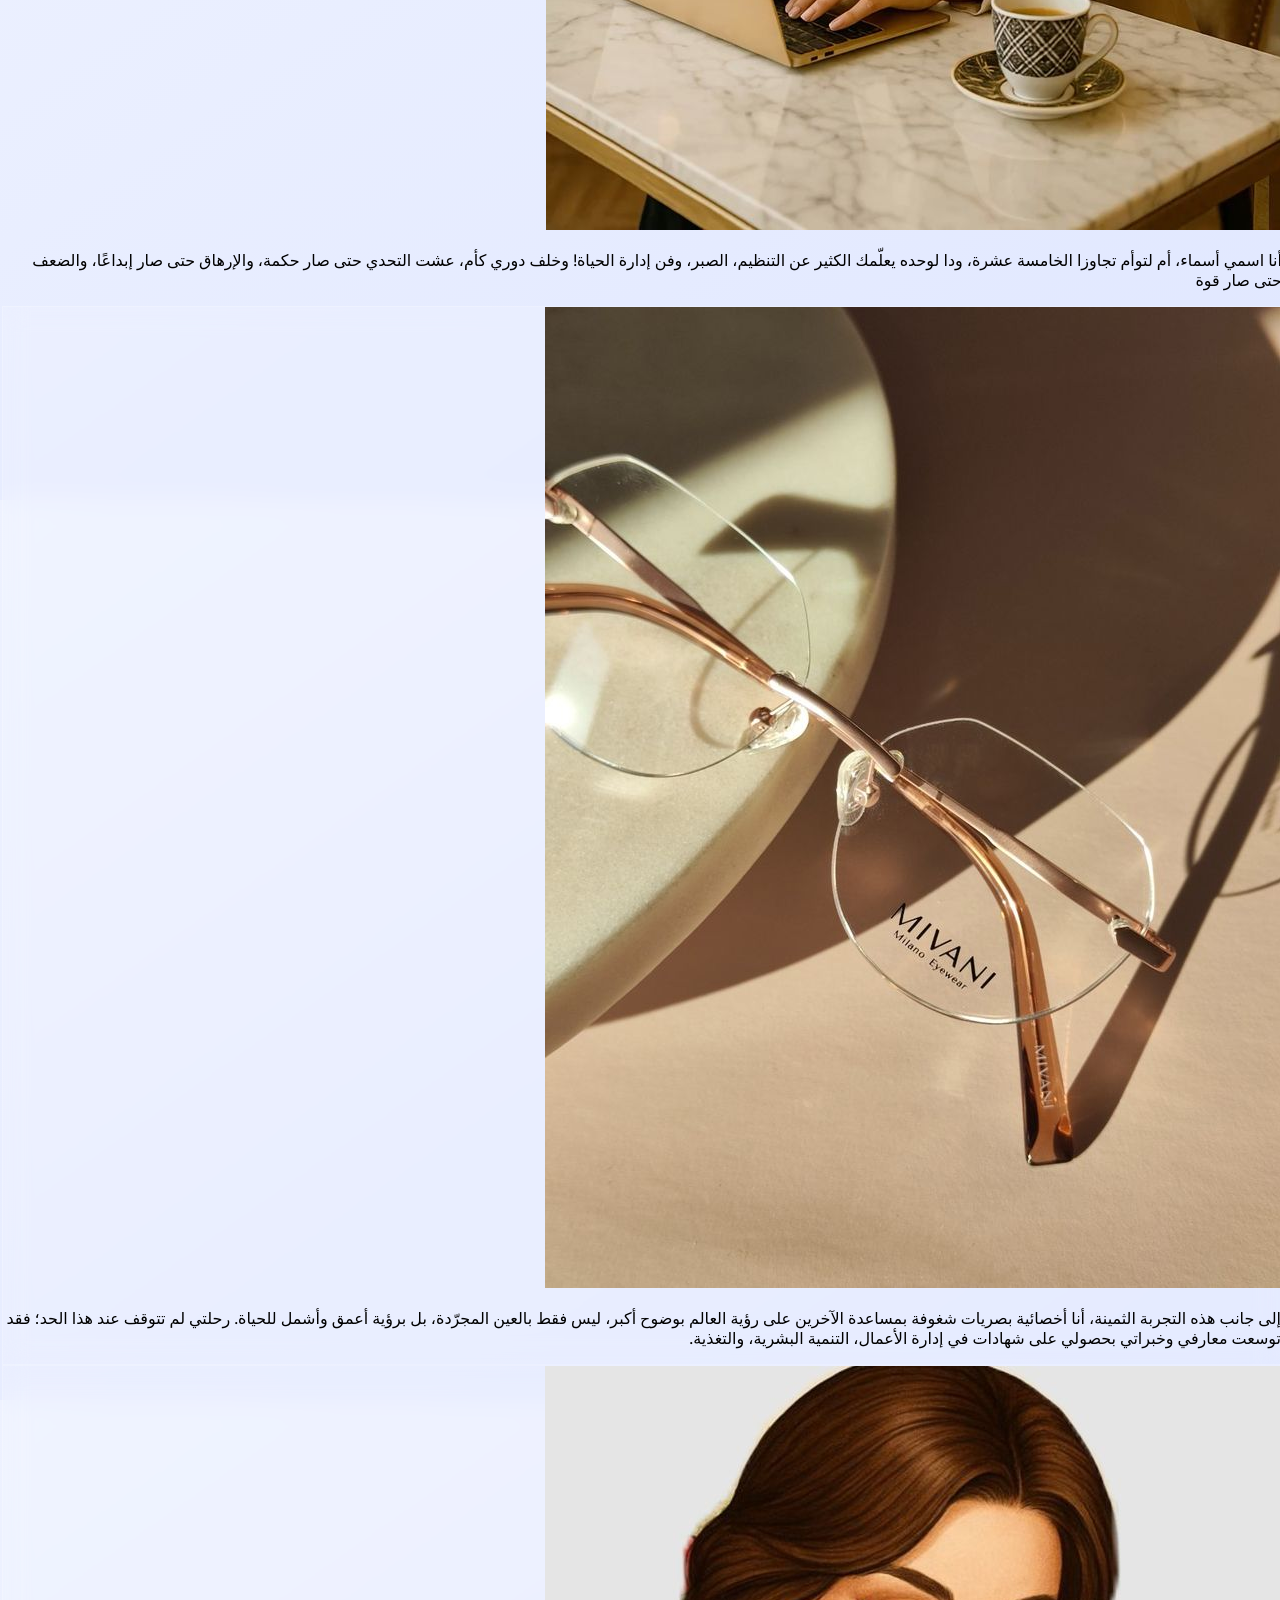
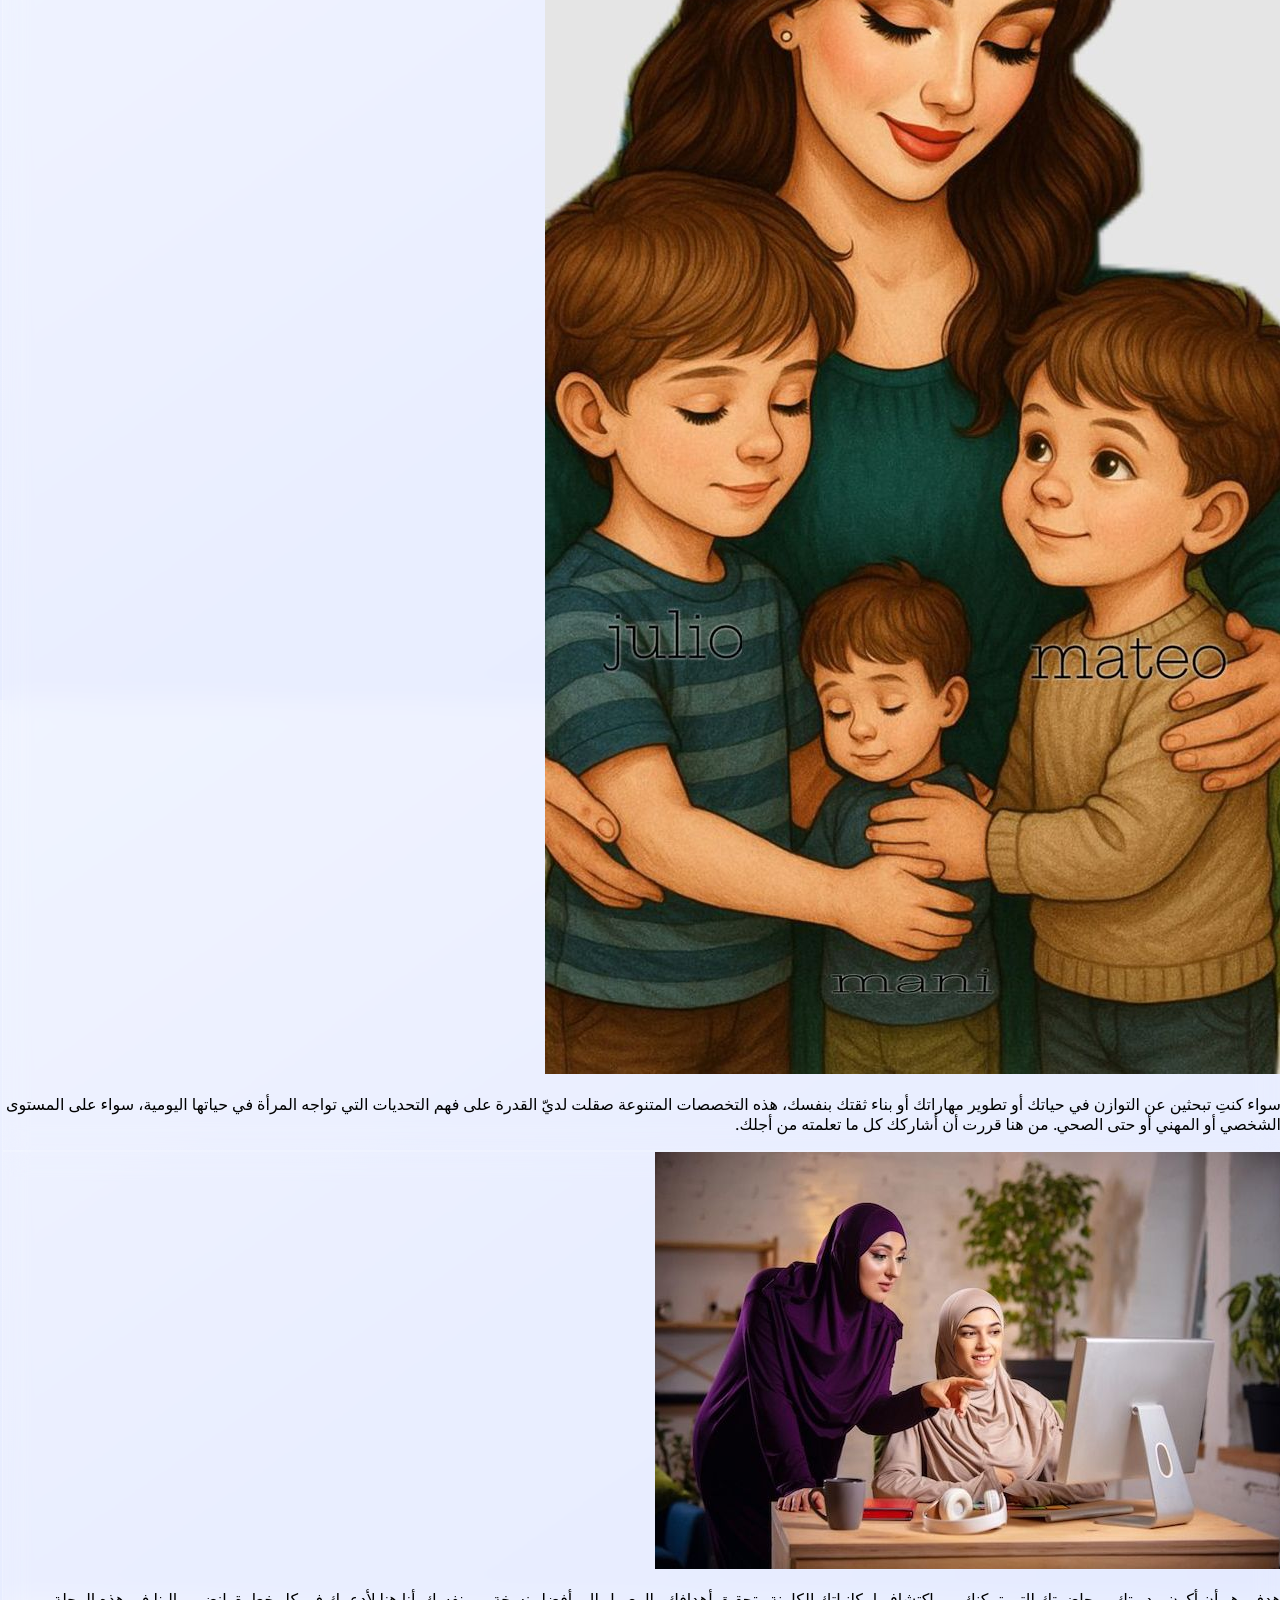
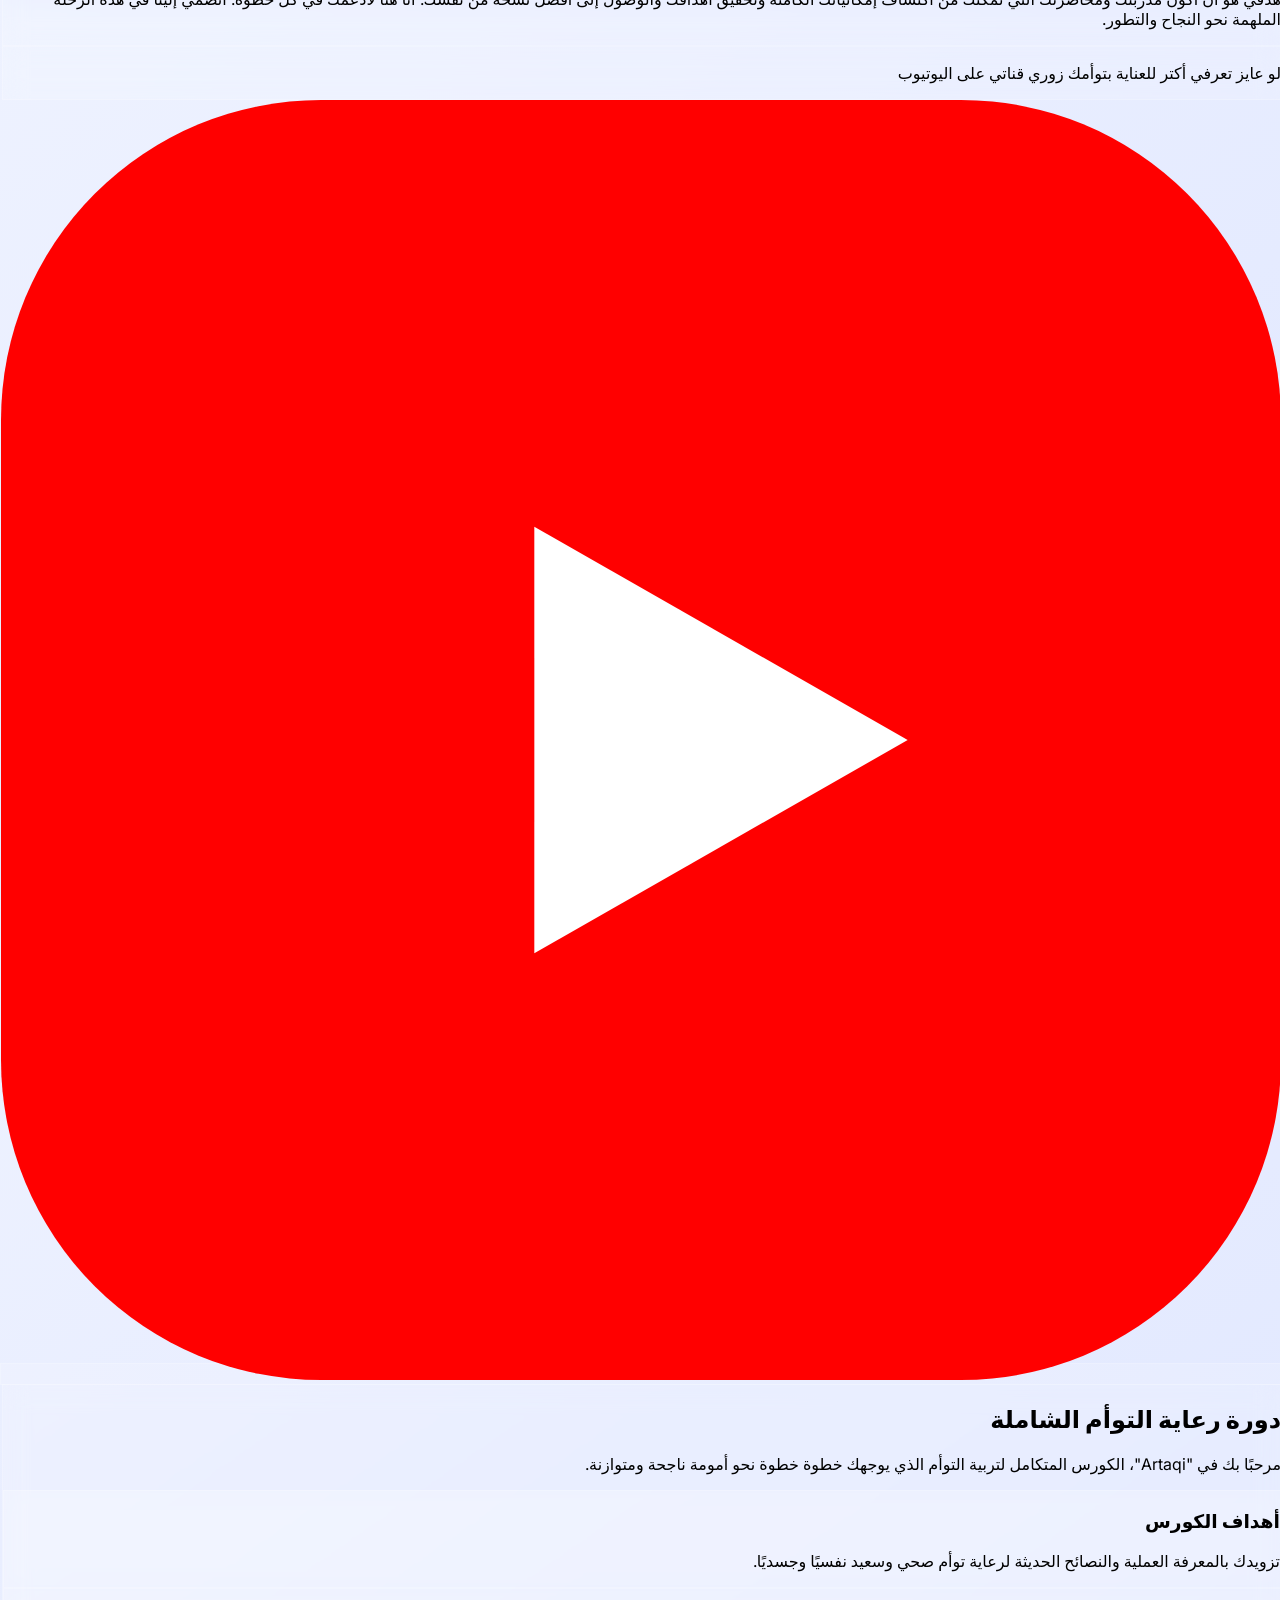
==== commit 571650ec: "index.html" ====
--- a/index.html
+++ b/index.html
@@ -26,11 +26,11 @@
   <!-- Twitter -->
   <meta name="twitter:card" content="summary_large_image" />
   <meta name="twitter:title" content="Artaqi - ارتقي | دورة رعاية التوأم" />
-  <meta name="twitter:description" content="تعلمي أسرار رعاية التوأم مع Artaqi - ارتقي | دورة متكاملة لتربية ناجحة" />
+  <meta name="twitter:description" content=" />
   <meta name="twitter:image" content="https://www.artaqi.com/Hh22.jpg" />
   <meta name="twitter:site" content="@artaqi" />
   <meta property="twitter:card" content="summary_large_image" />
-  <meta property="twitter:url" content="https://www.artaqi.com/" />
+  <meta property="twitter:url" content="https://www.artaqi.com/"تعلمي أسرار رعاية التوأم وتطوير الذات مع ارتقي - كوني نسخة أفضل من نفسك" />
   <meta property="twitter:title" content="Artaqi _ارتقي | دورة رعاية التوأم" />
   <meta property="twitter:description" content="تعلمي أسرار رعاية التوأم وتطوير الذات مع ارتقي - كوني نسخة أفضل من نفسك" />
   <meta property="twitter:image" content="https://www.artaqi.com/ahmed3.jpg" />
